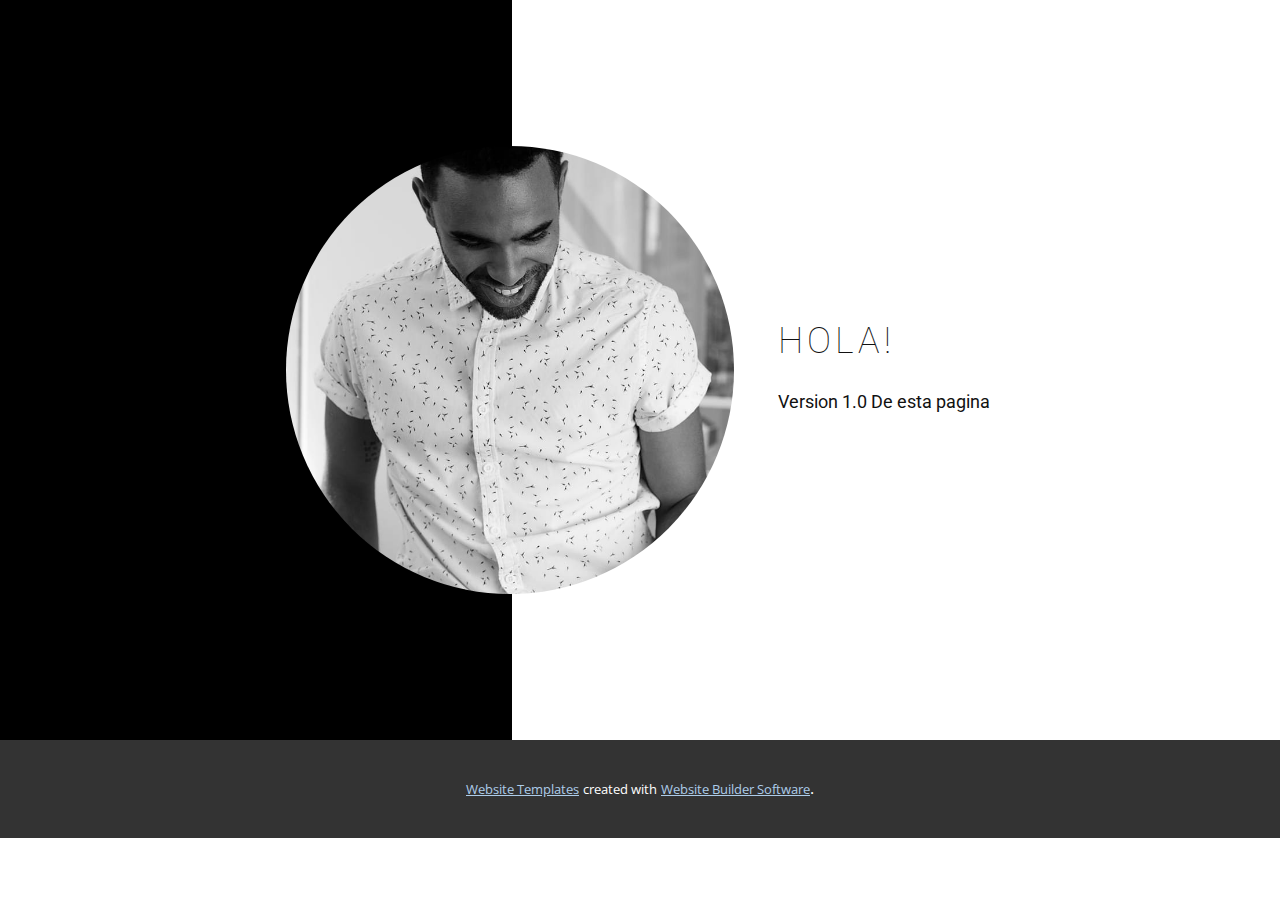
==== Casa.html @ f81c2b4e "Version 1.1" ====
<!DOCTYPE html>
<html style="font-size: 16px;" lang="es"><head>
    <meta name="viewport" content="width=device-width, initial-scale=1.0">
    <meta charset="utf-8">
    <meta name="keywords" content="">
    <meta name="description" content="">
    <title>Casa</title>
    <link rel="stylesheet" href="nicepage.css" media="screen">
<link rel="stylesheet" href="Casa.css" media="screen">
    <script class="u-script" type="text/javascript" src="jquery.js" defer=""></script>
    <script class="u-script" type="text/javascript" src="nicepage.js" defer=""></script>
    <meta name="generator" content="Nicepage 5.0.7, nicepage.com">
    <link id="u-theme-google-font" rel="stylesheet" href="https://fonts.googleapis.com/css?family=Roboto:100,100i,300,300i,400,400i,500,500i,700,700i,900,900i|Open+Sans:300,300i,400,400i,500,500i,600,600i,700,700i,800,800i">
    
    
    <script type="application/ld+json">{
		"@context": "http://schema.org",
		"@type": "Organization",
		"name": ""
}</script>
    <meta name="theme-color" content="#478ac9">
    <meta property="og:title" content="Casa">
    <meta property="og:type" content="website">
  </head>
  <body class="u-body u-xl-mode" data-lang="es">
    <section class="u-clearfix u-section-1" id="carousel_cb53">
      <div class="u-clearfix u-expanded-width u-layout-wrap u-layout-wrap-1">
        <div class="u-layout">
          <div class="u-layout-row">
            <div class="u-size-24">
              <div class="u-layout-col">
                <div class="u-black u-container-style u-layout-cell u-size-60 u-layout-cell-1">
                  <div class="u-container-layout u-container-layout-1"></div>
                </div>
              </div>
            </div>
            <div class="u-size-36">
              <div class="u-layout-row">
                <div class="u-container-style u-layout-cell u-size-60 u-layout-cell-2">
                  <div class="u-container-layout u-valign-middle u-container-layout-2">
                    <h5 class="u-text u-text-1">Hola!&nbsp;</h5>
                    <p class="u-align-justify u-custom-font u-heading-font u-text u-text-2">Version 1.0 De esta pagina<br>
                    </p>
                  </div>
                </div>
              </div>
            </div>
          </div>
        </div>
      </div>
      <div class="u-image u-image-circle u-image-1" data-image-width="773" data-image-height="1080"></div>
    </section>
    
    
    
    <section class="u-backlink u-clearfix u-grey-80">
      <a class="u-link" href="https://nicepage.com/website-templates" target="_blank">
        <span>Website Templates</span>
      </a>
      <p class="u-text">
        <span>created with</span>
      </p>
      <a class="u-link" href="" target="_blank">
        <span>Website Builder Software</span>
      </a>. 
    </section>
  
</body></html>
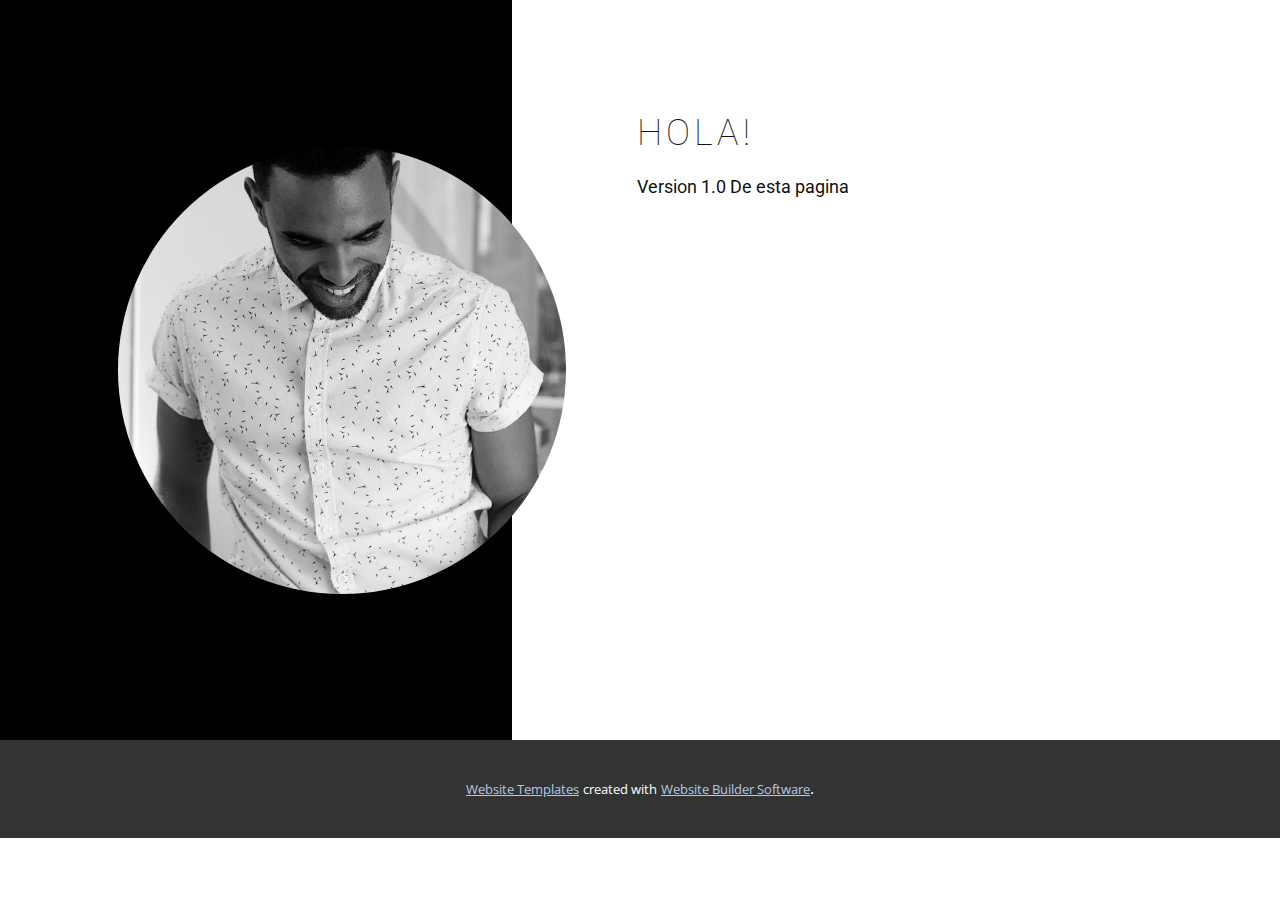
==== commit 10317ce0: "version 2.0" ====
--- a/Casa.html
+++ b/Casa.html
@@ -30,14 +30,16 @@
             <div class="u-size-24">
               <div class="u-layout-col">
                 <div class="u-black u-container-style u-layout-cell u-size-60 u-layout-cell-1">
-                  <div class="u-container-layout u-container-layout-1"></div>
+                  <div class="u-container-layout u-valign-middle u-container-layout-1">
+                    <div class="u-image u-image-circle u-image-1" data-image-width="773" data-image-height="1080"></div>
+                  </div>
                 </div>
               </div>
             </div>
             <div class="u-size-36">
               <div class="u-layout-row">
                 <div class="u-container-style u-layout-cell u-size-60 u-layout-cell-2">
-                  <div class="u-container-layout u-valign-middle u-container-layout-2">
+                  <div class="u-container-layout u-container-layout-2">
                     <h5 class="u-text u-text-1">Hola!&nbsp;</h5>
                     <p class="u-align-justify u-custom-font u-heading-font u-text u-text-2">Version 1.0 De esta pagina<br>
                     </p>
@@ -48,7 +50,6 @@
           </div>
         </div>
       </div>
-      <div class="u-image u-image-circle u-image-1" data-image-width="773" data-image-height="1080"></div>
     </section>
     
     
--- a/Casa.css
+++ b/Casa.css
@@ -13,7 +13,15 @@
 }
 
 .u-section-1 .u-container-layout-1 {
-  padding: 30px 30px 30px 0;
+  padding: 30px 0;
+}
+
+.u-section-1 .u-image-1 {
+  width: 448px;
+  height: 448px;
+  background-image: url("images/pexels-photo-2468487.jpeg");
+  background-position: 50% 50%;
+  margin: 0 -54px 0 auto;
 }
 
 .u-section-1 .u-layout-cell-2 {
@@ -29,21 +37,13 @@
   font-weight: 100;
   text-transform: uppercase;
   letter-spacing: 4px;
-  margin: 0 0 0 166px;
+  margin: 82px 141px 0 25px;
 }
 
 .u-section-1 .u-text-2 {
   font-size: 1.125rem;
   line-height: 2;
-  margin: 20px 0 0 166px;
-}
-
-.u-section-1 .u-image-1 {
-  width: 448px;
-  height: 448px;
-  background-image: url("images/pexels-photo-2468487.jpeg");
-  background-position: 50% 50%;
-  margin: -594px auto 146px calc(((100% - 1140px) / 2) + 216px);
+  margin: 14px 141px 0 25px;
 }
 
 @media (max-width: 1199px) {
@@ -54,6 +54,12 @@
   .u-section-1 .u-layout-cell-1 {
     min-height: 610px;
     background-position: 50% 50%;
+  }
+
+  .u-section-1 .u-image-1 {
+    width: 376px;
+    height: 376px;
+    margin-right: 0;
   }
 
   .u-section-1 .u-layout-cell-2 {
@@ -68,18 +74,13 @@
   .u-section-1 .u-text-1 {
     width: auto;
     margin-left: 0;
+    margin-right: 46px;
   }
 
   .u-section-1 .u-text-2 {
     width: auto;
     margin-left: 0;
-  }
-
-  .u-section-1 .u-image-1 {
-    width: 370px;
-    height: 370px;
-    margin-top: -511px;
-    margin-left: calc(((100% - 940px) / 2) + 181px);
+    margin-right: 46px;
   }
 }
 
@@ -92,6 +93,11 @@
     min-height: 548px;
   }
 
+  .u-section-1 .u-image-1 {
+    width: 288px;
+    height: 288px;
+  }
+
   .u-section-1 .u-layout-cell-2 {
     min-height: 100px;
   }
@@ -99,13 +105,6 @@
   .u-section-1 .u-container-layout-2 {
     padding-right: 23px;
     padding-left: 146px;
-  }
-
-  .u-section-1 .u-image-1 {
-    width: 266px;
-    height: 266px;
-    margin-top: -474px;
-    margin-left: calc(((100% - 720px) / 2) + 135px);
   }
 }
 
@@ -120,7 +119,6 @@
 
   .u-section-1 .u-container-layout-1 {
     padding-top: 0;
-    padding-right: 10px;
   }
 
   .u-section-1 .u-layout-cell-2 {
@@ -130,11 +128,6 @@
   .u-section-1 .u-container-layout-2 {
     padding-left: 10px;
     padding-right: 10px;
-  }
-
-  .u-section-1 .u-image-1 {
-    margin-top: -729px;
-    margin-left: auto;
   }
 }
 
@@ -151,8 +144,11 @@
     min-height: 639px;
   }
 
-  .u-section-1 .u-image-1 {
-    margin-top: -844px;
-    margin-bottom: 336px;
+  .u-section-1 .u-text-1 {
+    margin-right: 0;
+  }
+
+  .u-section-1 .u-text-2 {
+    margin-right: 0;
   }
 }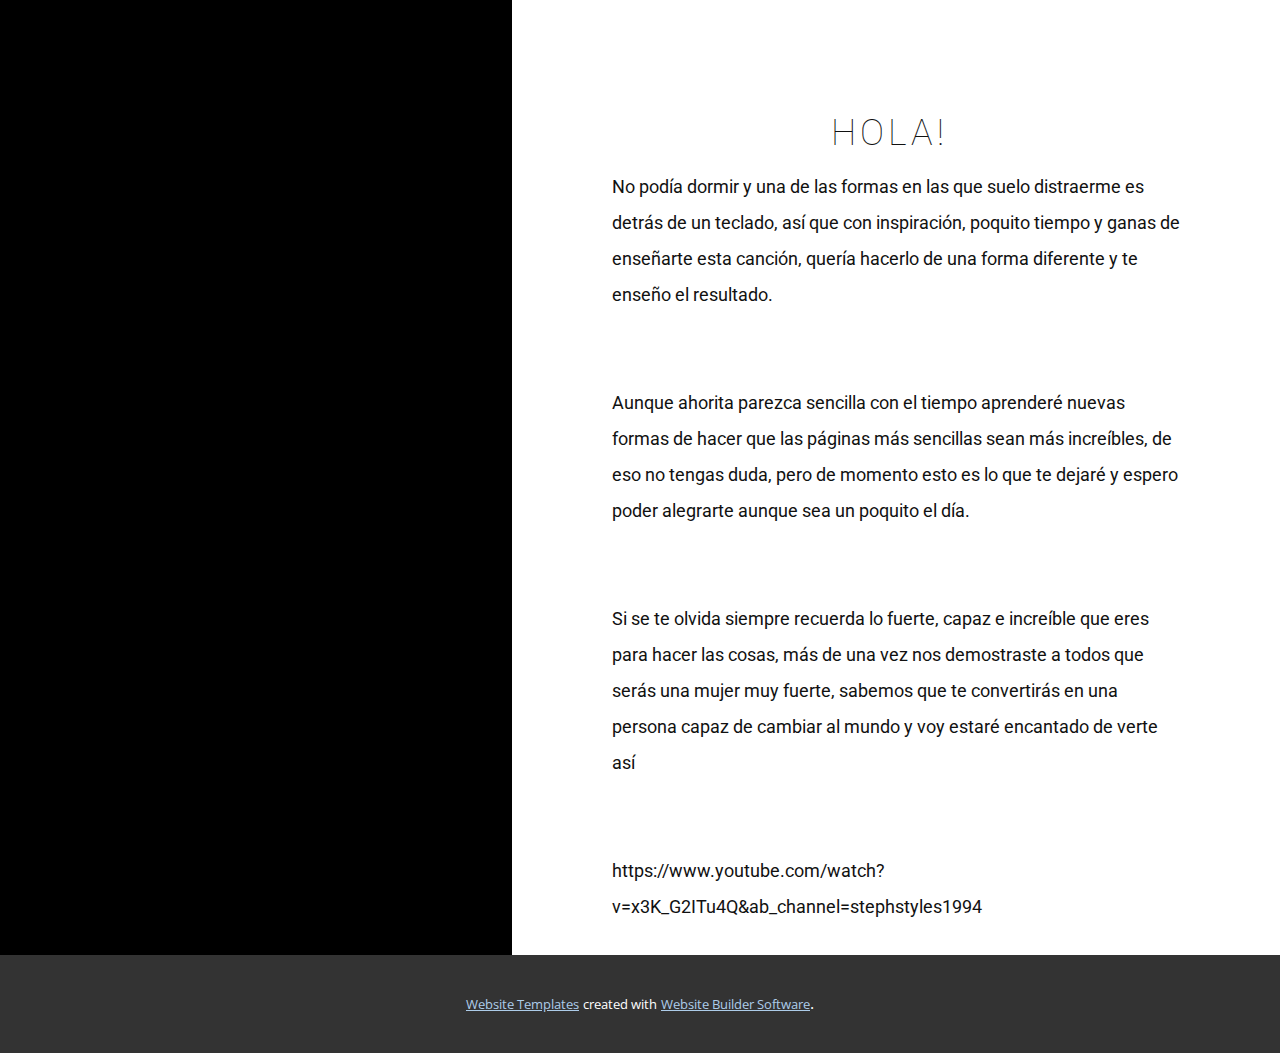
==== commit 8c900cbc: "version 3.0" ====
--- a/Casa.html
+++ b/Casa.html
@@ -30,9 +30,7 @@
             <div class="u-size-24">
               <div class="u-layout-col">
                 <div class="u-black u-container-style u-layout-cell u-size-60 u-layout-cell-1">
-                  <div class="u-container-layout u-valign-middle u-container-layout-1">
-                    <div class="u-image u-image-circle u-image-1" data-image-width="773" data-image-height="1080"></div>
-                  </div>
+                  <div class="u-container-layout u-container-layout-1"></div>
                 </div>
               </div>
             </div>
@@ -40,8 +38,14 @@
               <div class="u-layout-row">
                 <div class="u-container-style u-layout-cell u-size-60 u-layout-cell-2">
                   <div class="u-container-layout u-container-layout-2">
-                    <h5 class="u-text u-text-1">Hola!&nbsp;</h5>
-                    <p class="u-align-justify u-custom-font u-heading-font u-text u-text-2">Version 1.0 De esta pagina<br>
+                    <h5 class="u-align-center u-text u-text-1">Hola!&nbsp;</h5>
+                    <p class="u-align-left u-custom-font u-heading-font u-text u-text-2">No podía dormir y una de las formas en las que suelo distraerme es detrás de un teclado, así que con inspiración, poquito tiempo y ganas de enseñarte esta canción, quería hacerlo de una forma diferente y te enseño el resultado.<br>
+                      <br>
+                      <br>Aunque ahorita parezca sencilla con el tiempo aprenderé nuevas formas de hacer que las páginas más sencillas sean más increíbles, de eso no tengas duda, pero de momento esto es lo que te dejaré y espero poder alegrarte aunque sea un poquito el día.<br>
+                      <br>
+                      <br>Si se te olvida siempre recuerda lo fuerte, capaz e increíble que eres para hacer las cosas, más de una vez nos demostraste a todos que serás una mujer muy fuerte, sabemos que te convertirás en una persona capaz de cambiar al mundo y voy estaré encantado de verte así<br>
+                      <br>
+                      <br>https://www.youtube.com/watch?v=x3K_G2ITu4Q&amp;ab_channel=stephstyles1994
                     </p>
                   </div>
                 </div>
--- a/nicepage.css
+++ b/nicepage.css
@@ -22903,12 +22903,12 @@
 .u-container-layout.u-container-layout.u-color-1-dark-3:before,
 .u-table-alt-color-1-dark-3 tr:nth-child(even) {
   color: #ffffff;
-  background-color: #292d33;
+  background-color: #292e33;
 }
 .u-button-style.u-color-1-dark-3,
 .u-button-style.u-color-1-dark-3[class*="u-border-"] {
   color: #ffffff !important;
-  background-color: #292d33 !important;
+  background-color: #292e33 !important;
 }
 .u-button-style.u-color-1-dark-3:hover,
 .u-button-style.u-color-1-dark-3[class*="u-border-"]:hover,
@@ -22944,10 +22944,10 @@
 li.active > a.u-button-style.u-button-style.u-active-color-1-dark-3,
 li.active > a.u-button-style.u-button-style.u-active-color-1-dark-3[class*="u-border-"] {
   color: #ffffff !important;
-  background-color: #292d33 !important;
+  background-color: #292e33 !important;
 }
 a.u-link.u-hover-color-1-dark-3:hover {
-  color: #292d33 !important;
+  color: #292e33 !important;
 }
 .u-color-1-dark-2,
 .u-body.u-color-1-dark-2,
@@ -22958,12 +22958,12 @@
 .u-container-layout.u-container-layout.u-color-1-dark-2:before,
 .u-table-alt-color-1-dark-2 tr:nth-child(even) {
   color: #ffffff;
-  background-color: #555c66;
+  background-color: #425465;
 }
 .u-button-style.u-color-1-dark-2,
 .u-button-style.u-color-1-dark-2[class*="u-border-"] {
   color: #ffffff !important;
-  background-color: #555c66 !important;
+  background-color: #425465 !important;
 }
 .u-button-style.u-color-1-dark-2:hover,
 .u-button-style.u-color-1-dark-2[class*="u-border-"]:hover,
@@ -22976,7 +22976,7 @@
 li.active > .u-button-style.u-button-style.u-color-1-dark-2,
 li.active > .u-button-style.u-button-style.u-color-1-dark-2[class*="u-border-"] {
   color: #ffffff !important;
-  background-color: #4d535c !important;
+  background-color: #3b4c5b !important;
 }
 .u-hover-color-1-dark-2:hover,
 .u-hover-color-1-dark-2[class*="u-border-"]:hover,
@@ -22999,10 +22999,10 @@
 li.active > a.u-button-style.u-button-style.u-active-color-1-dark-2,
 li.active > a.u-button-style.u-button-style.u-active-color-1-dark-2[class*="u-border-"] {
   color: #ffffff !important;
-  background-color: #555c66 !important;
+  background-color: #425465 !important;
 }
 a.u-link.u-hover-color-1-dark-2:hover {
-  color: #555c66 !important;
+  color: #425465 !important;
 }
 .u-color-1-dark-1,
 .u-body.u-color-1-dark-1,
@@ -23013,12 +23013,12 @@
 .u-container-layout.u-container-layout.u-color-1-dark-1:before,
 .u-table-alt-color-1-dark-1 tr:nth-child(even) {
   color: #ffffff;
-  background-color: #858e99;
+  background-color: #4c7397;
 }
 .u-button-style.u-color-1-dark-1,
 .u-button-style.u-color-1-dark-1[class*="u-border-"] {
   color: #ffffff !important;
-  background-color: #858e99 !important;
+  background-color: #4c7397 !important;
 }
 .u-button-style.u-color-1-dark-1:hover,
 .u-button-style.u-color-1-dark-1[class*="u-border-"]:hover,
@@ -23031,7 +23031,7 @@
 li.active > .u-button-style.u-button-style.u-color-1-dark-1,
 li.active > .u-button-style.u-button-style.u-color-1-dark-1[class*="u-border-"] {
   color: #ffffff !important;
-  background-color: #75808c !important;
+  background-color: #446888 !important;
 }
 .u-hover-color-1-dark-1:hover,
 .u-hover-color-1-dark-1[class*="u-border-"]:hover,
@@ -23054,10 +23054,10 @@
 li.active > a.u-button-style.u-button-style.u-active-color-1-dark-1,
 li.active > a.u-button-style.u-button-style.u-active-color-1-dark-1[class*="u-border-"] {
   color: #ffffff !important;
-  background-color: #858e99 !important;
+  background-color: #4c7397 !important;
 }
 a.u-link.u-hover-color-1-dark-1:hover {
-  color: #858e99 !important;
+  color: #4c7397 !important;
 }
 .u-color-1,
 .u-body.u-color-1,
@@ -23067,13 +23067,13 @@
 .u-color-1.u-sidenav:before,
 .u-container-layout.u-container-layout.u-color-1:before,
 .u-table-alt-color-1 tr:nth-child(even) {
-  color: #111111;
-  background-color: #b9c1cc;
+  color: #ffffff;
+  background-color: #478ac9;
 }
 .u-button-style.u-color-1,
 .u-button-style.u-color-1[class*="u-border-"] {
-  color: #111111 !important;
-  background-color: #b9c1cc !important;
+  color: #ffffff !important;
+  background-color: #478ac9 !important;
 }
 .u-button-style.u-color-1:hover,
 .u-button-style.u-color-1[class*="u-border-"]:hover,
@@ -23085,8 +23085,8 @@
 .u-button-style.u-button-style.u-color-1[class*="u-border-"].active,
 li.active > .u-button-style.u-button-style.u-color-1,
 li.active > .u-button-style.u-button-style.u-color-1[class*="u-border-"] {
-  color: #111111 !important;
-  background-color: #a2adbc !important;
+  color: #ffffff !important;
+  background-color: #387cbd !important;
 }
 .u-hover-color-1:hover,
 .u-hover-color-1[class*="u-border-"]:hover,
@@ -23108,11 +23108,11 @@
 a.u-button-style.u-button-style.active > .u-active-color-1[class*="u-border-"],
 li.active > a.u-button-style.u-button-style.u-active-color-1,
 li.active > a.u-button-style.u-button-style.u-active-color-1[class*="u-border-"] {
-  color: #111111 !important;
-  background-color: #b9c1cc !important;
+  color: #ffffff !important;
+  background-color: #478ac9 !important;
 }
 a.u-link.u-hover-color-1:hover {
-  color: #b9c1cc !important;
+  color: #478ac9 !important;
 }
 .u-color-1-light-1,
 .u-body.u-color-1-light-1,
@@ -23122,13 +23122,13 @@
 .u-color-1-light-1.u-sidenav:before,
 .u-container-layout.u-container-layout.u-color-1-light-1:before,
 .u-table-alt-color-1-light-1 tr:nth-child(even) {
-  color: #111111;
-  background-color: #ccd3db;
+  color: #ffffff;
+  background-color: #77aad9;
 }
 .u-button-style.u-color-1-light-1,
 .u-button-style.u-color-1-light-1[class*="u-border-"] {
-  color: #111111 !important;
-  background-color: #ccd3db !important;
+  color: #ffffff !important;
+  background-color: #77aad9 !important;
 }
 .u-button-style.u-color-1-light-1:hover,
 .u-button-style.u-color-1-light-1[class*="u-border-"]:hover,
@@ -23140,8 +23140,8 @@
 .u-button-style.u-button-style.u-color-1-light-1[class*="u-border-"].active,
 li.active > .u-button-style.u-button-style.u-color-1-light-1,
 li.active > .u-button-style.u-button-style.u-color-1-light-1[class*="u-border-"] {
-  color: #111111 !important;
-  background-color: #b3bec9 !important;
+  color: #ffffff !important;
+  background-color: #5d9ad2 !important;
 }
 .u-hover-color-1-light-1:hover,
 .u-hover-color-1-light-1[class*="u-border-"]:hover,
@@ -23163,11 +23163,11 @@
 a.u-button-style.u-button-style.active > .u-active-color-1-light-1[class*="u-border-"],
 li.active > a.u-button-style.u-button-style.u-active-color-1-light-1,
 li.active > a.u-button-style.u-button-style.u-active-color-1-light-1[class*="u-border-"] {
-  color: #111111 !important;
-  background-color: #ccd3db !important;
+  color: #ffffff !important;
+  background-color: #77aad9 !important;
 }
 a.u-link.u-hover-color-1-light-1:hover {
-  color: #ccd3db !important;
+  color: #77aad9 !important;
 }
 .u-color-1-light-2,
 .u-body.u-color-1-light-2,
@@ -23178,12 +23178,12 @@
 .u-container-layout.u-container-layout.u-color-1-light-2:before,
 .u-table-alt-color-1-light-2 tr:nth-child(even) {
   color: #111111;
-  background-color: #e0e5eb;
+  background-color: #adcce9;
 }
 .u-button-style.u-color-1-light-2,
 .u-button-style.u-color-1-light-2[class*="u-border-"] {
   color: #111111 !important;
-  background-color: #e0e5eb !important;
+  background-color: #adcce9 !important;
 }
 .u-button-style.u-color-1-light-2:hover,
 .u-button-style.u-color-1-light-2[class*="u-border-"]:hover,
@@ -23196,7 +23196,7 @@
 li.active > .u-button-style.u-button-style.u-color-1-light-2,
 li.active > .u-button-style.u-button-style.u-color-1-light-2[class*="u-border-"] {
   color: #111111 !important;
-  background-color: #c4ced9 !important;
+  background-color: #8db8e0 !important;
 }
 .u-hover-color-1-light-2:hover,
 .u-hover-color-1-light-2[class*="u-border-"]:hover,
@@ -23219,10 +23219,10 @@
 li.active > a.u-button-style.u-button-style.u-active-color-1-light-2,
 li.active > a.u-button-style.u-button-style.u-active-color-1-light-2[class*="u-border-"] {
   color: #111111 !important;
-  background-color: #e0e5eb !important;
+  background-color: #adcce9 !important;
 }
 a.u-link.u-hover-color-1-light-2:hover {
-  color: #e0e5eb !important;
+  color: #adcce9 !important;
 }
 .u-color-1-light-3,
 .u-body.u-color-1-light-3,
@@ -23233,12 +23233,12 @@
 .u-container-layout.u-container-layout.u-color-1-light-3:before,
 .u-table-alt-color-1-light-3 tr:nth-child(even) {
   color: #111111;
-  background-color: #f5f7fa;
+  background-color: #e9f2fa;
 }
 .u-button-style.u-color-1-light-3,
 .u-button-style.u-color-1-light-3[class*="u-border-"] {
   color: #111111 !important;
-  background-color: #f5f7fa !important;
+  background-color: #e9f2fa !important;
 }
 .u-button-style.u-color-1-light-3:hover,
 .u-button-style.u-color-1-light-3[class*="u-border-"]:hover,
@@ -23251,7 +23251,7 @@
 li.active > .u-button-style.u-button-style.u-color-1-light-3,
 li.active > .u-button-style.u-button-style.u-color-1-light-3[class*="u-border-"] {
   color: #111111 !important;
-  background-color: #d4dde9 !important;
+  background-color: #c2dbf1 !important;
 }
 .u-hover-color-1-light-3:hover,
 .u-hover-color-1-light-3[class*="u-border-"]:hover,
@@ -23274,10 +23274,10 @@
 li.active > a.u-button-style.u-button-style.u-active-color-1-light-3,
 li.active > a.u-button-style.u-button-style.u-active-color-1-light-3[class*="u-border-"] {
   color: #111111 !important;
-  background-color: #f5f7fa !important;
+  background-color: #e9f2fa !important;
 }
 a.u-link.u-hover-color-1-light-3:hover {
-  color: #f5f7fa !important;
+  color: #e9f2fa !important;
 }
 .u-color-1-base,
 .u-body.u-color-1-base,
@@ -23287,13 +23287,13 @@
 .u-color-1-base.u-sidenav:before,
 .u-container-layout.u-container-layout.u-color-1-base:before,
 .u-table-alt-color-1-base tr:nth-child(even) {
-  color: #111111;
-  background-color: #b9c1cc;
+  color: #ffffff;
+  background-color: #478ac9;
 }
 .u-button-style.u-color-1-base,
 .u-button-style.u-color-1-base[class*="u-border-"] {
-  color: #111111 !important;
-  background-color: #b9c1cc !important;
+  color: #ffffff !important;
+  background-color: #478ac9 !important;
 }
 .u-button-style.u-color-1-base:hover,
 .u-button-style.u-color-1-base[class*="u-border-"]:hover,
@@ -23305,8 +23305,8 @@
 .u-button-style.u-button-style.u-color-1-base[class*="u-border-"].active,
 li.active > .u-button-style.u-button-style.u-color-1-base,
 li.active > .u-button-style.u-button-style.u-color-1-base[class*="u-border-"] {
-  color: #111111 !important;
-  background-color: #a2adbc !important;
+  color: #ffffff !important;
+  background-color: #387cbd !important;
 }
 .u-hover-color-1-base:hover,
 .u-hover-color-1-base[class*="u-border-"]:hover,
@@ -23328,11 +23328,11 @@
 a.u-button-style.u-button-style.active > .u-active-color-1-base[class*="u-border-"],
 li.active > a.u-button-style.u-button-style.u-active-color-1-base,
 li.active > a.u-button-style.u-button-style.u-active-color-1-base[class*="u-border-"] {
-  color: #111111 !important;
-  background-color: #b9c1cc !important;
+  color: #ffffff !important;
+  background-color: #478ac9 !important;
 }
 a.u-link.u-hover-color-1-base:hover {
-  color: #b9c1cc !important;
+  color: #478ac9 !important;
 }
 .u-color-2-dark-3,
 .u-body.u-color-2-dark-3,
@@ -23343,12 +23343,12 @@
 .u-container-layout.u-container-layout.u-color-2-dark-3:before,
 .u-table-alt-color-2-dark-3 tr:nth-child(even) {
   color: #ffffff;
-  background-color: #292e33;
+  background-color: #332929;
 }
 .u-button-style.u-color-2-dark-3,
 .u-button-style.u-color-2-dark-3[class*="u-border-"] {
   color: #ffffff !important;
-  background-color: #292e33 !important;
+  background-color: #332929 !important;
 }
 .u-button-style.u-color-2-dark-3:hover,
 .u-button-style.u-color-2-dark-3[class*="u-border-"]:hover,
@@ -23361,7 +23361,7 @@
 li.active > .u-button-style.u-button-style.u-color-2-dark-3,
 li.active > .u-button-style.u-button-style.u-color-2-dark-3[class*="u-border-"] {
   color: #ffffff !important;
-  background-color: #25292e !important;
+  background-color: #2e2525 !important;
 }
 .u-hover-color-2-dark-3:hover,
 .u-hover-color-2-dark-3[class*="u-border-"]:hover,
@@ -23384,10 +23384,10 @@
 li.active > a.u-button-style.u-button-style.u-active-color-2-dark-3,
 li.active > a.u-button-style.u-button-style.u-active-color-2-dark-3[class*="u-border-"] {
   color: #ffffff !important;
-  background-color: #292e33 !important;
+  background-color: #332929 !important;
 }
 a.u-link.u-hover-color-2-dark-3:hover {
-  color: #292e33 !important;
+  color: #332929 !important;
 }
 .u-color-2-dark-2,
 .u-body.u-color-2-dark-2,
@@ -23398,12 +23398,12 @@
 .u-container-layout.u-container-layout.u-color-2-dark-2:before,
 .u-table-alt-color-2-dark-2 tr:nth-child(even) {
   color: #ffffff;
-  background-color: #425465;
+  background-color: #6b4748;
 }
 .u-button-style.u-color-2-dark-2,
 .u-button-style.u-color-2-dark-2[class*="u-border-"] {
   color: #ffffff !important;
-  background-color: #425465 !important;
+  background-color: #6b4748 !important;
 }
 .u-button-style.u-color-2-dark-2:hover,
 .u-button-style.u-color-2-dark-2[class*="u-border-"]:hover,
@@ -23416,7 +23416,7 @@
 li.active > .u-button-style.u-button-style.u-color-2-dark-2,
 li.active > .u-button-style.u-button-style.u-color-2-dark-2[class*="u-border-"] {
   color: #ffffff !important;
-  background-color: #3b4c5b !important;
+  background-color: #604041 !important;
 }
 .u-hover-color-2-dark-2:hover,
 .u-hover-color-2-dark-2[class*="u-border-"]:hover,
@@ -23439,10 +23439,10 @@
 li.active > a.u-button-style.u-button-style.u-active-color-2-dark-2,
 li.active > a.u-button-style.u-button-style.u-active-color-2-dark-2[class*="u-border-"] {
   color: #ffffff !important;
-  background-color: #425465 !important;
+  background-color: #6b4748 !important;
 }
 a.u-link.u-hover-color-2-dark-2:hover {
-  color: #425465 !important;
+  color: #6b4748 !important;
 }
 .u-color-2-dark-1,
 .u-body.u-color-2-dark-1,
@@ -23453,12 +23453,12 @@
 .u-container-layout.u-container-layout.u-color-2-dark-1:before,
 .u-table-alt-color-2-dark-1 tr:nth-child(even) {
   color: #ffffff;
-  background-color: #4c7397;
+  background-color: #a35559;
 }
 .u-button-style.u-color-2-dark-1,
 .u-button-style.u-color-2-dark-1[class*="u-border-"] {
   color: #ffffff !important;
-  background-color: #4c7397 !important;
+  background-color: #a35559 !important;
 }
 .u-button-style.u-color-2-dark-1:hover,
 .u-button-style.u-color-2-dark-1[class*="u-border-"]:hover,
@@ -23471,7 +23471,7 @@
 li.active > .u-button-style.u-button-style.u-color-2-dark-1,
 li.active > .u-button-style.u-button-style.u-color-2-dark-1[class*="u-border-"] {
   color: #ffffff !important;
-  background-color: #446888 !important;
+  background-color: #934c50 !important;
 }
 .u-hover-color-2-dark-1:hover,
 .u-hover-color-2-dark-1[class*="u-border-"]:hover,
@@ -23494,10 +23494,10 @@
 li.active > a.u-button-style.u-button-style.u-active-color-2-dark-1,
 li.active > a.u-button-style.u-button-style.u-active-color-2-dark-1[class*="u-border-"] {
   color: #ffffff !important;
-  background-color: #4c7397 !important;
+  background-color: #a35559 !important;
 }
 a.u-link.u-hover-color-2-dark-1:hover {
-  color: #4c7397 !important;
+  color: #a35559 !important;
 }
 .u-color-2,
 .u-body.u-color-2,
@@ -23508,12 +23508,12 @@
 .u-container-layout.u-container-layout.u-color-2:before,
 .u-table-alt-color-2 tr:nth-child(even) {
   color: #ffffff;
-  background-color: #478ac9;
+  background-color: #db545a;
 }
 .u-button-style.u-color-2,
 .u-button-style.u-color-2[class*="u-border-"] {
   color: #ffffff !important;
-  background-color: #478ac9 !important;
+  background-color: #db545a !important;
 }
 .u-button-style.u-color-2:hover,
 .u-button-style.u-color-2[class*="u-border-"]:hover,
@@ -23526,7 +23526,7 @@
 li.active > .u-button-style.u-button-style.u-color-2,
 li.active > .u-button-style.u-button-style.u-color-2[class*="u-border-"] {
   color: #ffffff !important;
-  background-color: #387cbd !important;
+  background-color: #d63b42 !important;
 }
 .u-hover-color-2:hover,
 .u-hover-color-2[class*="u-border-"]:hover,
@@ -23549,10 +23549,10 @@
 li.active > a.u-button-style.u-button-style.u-active-color-2,
 li.active > a.u-button-style.u-button-style.u-active-color-2[class*="u-border-"] {
   color: #ffffff !important;
-  background-color: #478ac9 !important;
+  background-color: #db545a !important;
 }
 a.u-link.u-hover-color-2:hover {
-  color: #478ac9 !important;
+  color: #db545a !important;
 }
 .u-color-2-light-1,
 .u-body.u-color-2-light-1,
@@ -23563,12 +23563,12 @@
 .u-container-layout.u-container-layout.u-color-2-light-1:before,
 .u-table-alt-color-2-light-1 tr:nth-child(even) {
   color: #ffffff;
-  background-color: #77aad9;
+  background-color: #e68387;
 }
 .u-button-style.u-color-2-light-1,
 .u-button-style.u-color-2-light-1[class*="u-border-"] {
   color: #ffffff !important;
-  background-color: #77aad9 !important;
+  background-color: #e68387 !important;
 }
 .u-button-style.u-color-2-light-1:hover,
 .u-button-style.u-color-2-light-1[class*="u-border-"]:hover,
@@ -23581,7 +23581,7 @@
 li.active > .u-button-style.u-button-style.u-color-2-light-1,
 li.active > .u-button-style.u-button-style.u-color-2-light-1[class*="u-border-"] {
   color: #ffffff !important;
-  background-color: #5d9ad2 !important;
+  background-color: #e0656a !important;
 }
 .u-hover-color-2-light-1:hover,
 .u-hover-color-2-light-1[class*="u-border-"]:hover,
@@ -23604,10 +23604,10 @@
 li.active > a.u-button-style.u-button-style.u-active-color-2-light-1,
 li.active > a.u-button-style.u-button-style.u-active-color-2-light-1[class*="u-border-"] {
   color: #ffffff !important;
-  background-color: #77aad9 !important;
+  background-color: #e68387 !important;
 }
 a.u-link.u-hover-color-2-light-1:hover {
-  color: #77aad9 !important;
+  color: #e68387 !important;
 }
 .u-color-2-light-2,
 .u-body.u-color-2-light-2,
@@ -23618,12 +23618,12 @@
 .u-container-layout.u-container-layout.u-color-2-light-2:before,
 .u-table-alt-color-2-light-2 tr:nth-child(even) {
   color: #111111;
-  background-color: #adcce9;
+  background-color: #f1b5b8;
 }
 .u-button-style.u-color-2-light-2,
 .u-button-style.u-color-2-light-2[class*="u-border-"] {
   color: #111111 !important;
-  background-color: #adcce9 !important;
+  background-color: #f1b5b8 !important;
 }
 .u-button-style.u-color-2-light-2:hover,
 .u-button-style.u-color-2-light-2[class*="u-border-"]:hover,
@@ -23636,7 +23636,7 @@
 li.active > .u-button-style.u-button-style.u-color-2-light-2,
 li.active > .u-button-style.u-button-style.u-color-2-light-2[class*="u-border-"] {
   color: #111111 !important;
-  background-color: #8db8e0 !important;
+  background-color: #ea9296 !important;
 }
 .u-hover-color-2-light-2:hover,
 .u-hover-color-2-light-2[class*="u-border-"]:hover,
@@ -23659,10 +23659,10 @@
 li.active > a.u-button-style.u-button-style.u-active-color-2-light-2,
 li.active > a.u-button-style.u-button-style.u-active-color-2-light-2[class*="u-border-"] {
   color: #111111 !important;
-  background-color: #adcce9 !important;
+  background-color: #f1b5b8 !important;
 }
 a.u-link.u-hover-color-2-light-2:hover {
-  color: #adcce9 !important;
+  color: #f1b5b8 !important;
 }
 .u-color-2-light-3,
 .u-body.u-color-2-light-3,
@@ -23673,12 +23673,12 @@
 .u-container-layout.u-container-layout.u-color-2-light-3:before,
 .u-table-alt-color-2-light-3 tr:nth-child(even) {
   color: #111111;
-  background-color: #e9f2fa;
+  background-color: #fbeced;
 }
 .u-button-style.u-color-2-light-3,
 .u-button-style.u-color-2-light-3[class*="u-border-"] {
   color: #111111 !important;
-  background-color: #e9f2fa !important;
+  background-color: #fbeced !important;
 }
 .u-button-style.u-color-2-light-3:hover,
 .u-button-style.u-color-2-light-3[class*="u-border-"]:hover,
@@ -23691,7 +23691,7 @@
 li.active > .u-button-style.u-button-style.u-color-2-light-3,
 li.active > .u-button-style.u-button-style.u-color-2-light-3[class*="u-border-"] {
   color: #111111 !important;
-  background-color: #c2dbf1 !important;
+  background-color: #f3c4c7 !important;
 }
 .u-hover-color-2-light-3:hover,
 .u-hover-color-2-light-3[class*="u-border-"]:hover,
@@ -23714,10 +23714,10 @@
 li.active > a.u-button-style.u-button-style.u-active-color-2-light-3,
 li.active > a.u-button-style.u-button-style.u-active-color-2-light-3[class*="u-border-"] {
   color: #111111 !important;
-  background-color: #e9f2fa !important;
+  background-color: #fbeced !important;
 }
 a.u-link.u-hover-color-2-light-3:hover {
-  color: #e9f2fa !important;
+  color: #fbeced !important;
 }
 .u-color-2-base,
 .u-body.u-color-2-base,
@@ -23728,12 +23728,12 @@
 .u-container-layout.u-container-layout.u-color-2-base:before,
 .u-table-alt-color-2-base tr:nth-child(even) {
   color: #ffffff;
-  background-color: #478ac9;
+  background-color: #db545a;
 }
 .u-button-style.u-color-2-base,
 .u-button-style.u-color-2-base[class*="u-border-"] {
   color: #ffffff !important;
-  background-color: #478ac9 !important;
+  background-color: #db545a !important;
 }
 .u-button-style.u-color-2-base:hover,
 .u-button-style.u-color-2-base[class*="u-border-"]:hover,
@@ -23746,7 +23746,7 @@
 li.active > .u-button-style.u-button-style.u-color-2-base,
 li.active > .u-button-style.u-button-style.u-color-2-base[class*="u-border-"] {
   color: #ffffff !important;
-  background-color: #387cbd !important;
+  background-color: #d63b42 !important;
 }
 .u-hover-color-2-base:hover,
 .u-hover-color-2-base[class*="u-border-"]:hover,
@@ -23769,10 +23769,10 @@
 li.active > a.u-button-style.u-button-style.u-active-color-2-base,
 li.active > a.u-button-style.u-button-style.u-active-color-2-base[class*="u-border-"] {
   color: #ffffff !important;
-  background-color: #478ac9 !important;
+  background-color: #db545a !important;
 }
 a.u-link.u-hover-color-2-base:hover {
-  color: #478ac9 !important;
+  color: #db545a !important;
 }
 .u-color-3-dark-3,
 .u-body.u-color-3-dark-3,
@@ -23783,12 +23783,12 @@
 .u-container-layout.u-container-layout.u-color-3-dark-3:before,
 .u-table-alt-color-3-dark-3 tr:nth-child(even) {
   color: #ffffff;
-  background-color: #332929;
+  background-color: #333129;
 }
 .u-button-style.u-color-3-dark-3,
 .u-button-style.u-color-3-dark-3[class*="u-border-"] {
   color: #ffffff !important;
-  background-color: #332929 !important;
+  background-color: #333129 !important;
 }
 .u-button-style.u-color-3-dark-3:hover,
 .u-button-style.u-color-3-dark-3[class*="u-border-"]:hover,
@@ -23801,7 +23801,7 @@
 li.active > .u-button-style.u-button-style.u-color-3-dark-3,
 li.active > .u-button-style.u-button-style.u-color-3-dark-3[class*="u-border-"] {
   color: #ffffff !important;
-  background-color: #2e2525 !important;
+  background-color: #2e2c25 !important;
 }
 .u-hover-color-3-dark-3:hover,
 .u-hover-color-3-dark-3[class*="u-border-"]:hover,
@@ -23824,10 +23824,10 @@
 li.active > a.u-button-style.u-button-style.u-active-color-3-dark-3,
 li.active > a.u-button-style.u-button-style.u-active-color-3-dark-3[class*="u-border-"] {
   color: #ffffff !important;
-  background-color: #332929 !important;
+  background-color: #333129 !important;
 }
 a.u-link.u-hover-color-3-dark-3:hover {
-  color: #332929 !important;
+  color: #333129 !important;
 }
 .u-color-3-dark-2,
 .u-body.u-color-3-dark-2,
@@ -23838,12 +23838,12 @@
 .u-container-layout.u-container-layout.u-color-3-dark-2:before,
 .u-table-alt-color-3-dark-2 tr:nth-child(even) {
   color: #ffffff;
-  background-color: #6b4748;
+  background-color: #72683f;
 }
 .u-button-style.u-color-3-dark-2,
 .u-button-style.u-color-3-dark-2[class*="u-border-"] {
   color: #ffffff !important;
-  background-color: #6b4748 !important;
+  background-color: #72683f !important;
 }
 .u-button-style.u-color-3-dark-2:hover,
 .u-button-style.u-color-3-dark-2[class*="u-border-"]:hover,
@@ -23856,7 +23856,7 @@
 li.active > .u-button-style.u-button-style.u-color-3-dark-2,
 li.active > .u-button-style.u-button-style.u-color-3-dark-2[class*="u-border-"] {
   color: #ffffff !important;
-  background-color: #604041 !important;
+  background-color: #675e39 !important;
 }
 .u-hover-color-3-dark-2:hover,
 .u-hover-color-3-dark-2[class*="u-border-"]:hover,
@@ -23879,10 +23879,10 @@
 li.active > a.u-button-style.u-button-style.u-active-color-3-dark-2,
 li.active > a.u-button-style.u-button-style.u-active-color-3-dark-2[class*="u-border-"] {
   color: #ffffff !important;
-  background-color: #6b4748 !important;
+  background-color: #72683f !important;
 }
 a.u-link.u-hover-color-3-dark-2:hover {
-  color: #6b4748 !important;
+  color: #72683f !important;
 }
 .u-color-3-dark-1,
 .u-body.u-color-3-dark-1,
@@ -23893,12 +23893,12 @@
 .u-container-layout.u-container-layout.u-color-3-dark-1:before,
 .u-table-alt-color-3-dark-1 tr:nth-child(even) {
   color: #ffffff;
-  background-color: #a35559;
+  background-color: #b29a36;
 }
 .u-button-style.u-color-3-dark-1,
 .u-button-style.u-color-3-dark-1[class*="u-border-"] {
   color: #ffffff !important;
-  background-color: #a35559 !important;
+  background-color: #b29a36 !important;
 }
 .u-button-style.u-color-3-dark-1:hover,
 .u-button-style.u-color-3-dark-1[class*="u-border-"]:hover,
@@ -23911,7 +23911,7 @@
 li.active > .u-button-style.u-button-style.u-color-3-dark-1,
 li.active > .u-button-style.u-button-style.u-color-3-dark-1[class*="u-border-"] {
   color: #ffffff !important;
-  background-color: #934c50 !important;
+  background-color: #a08b31 !important;
 }
 .u-hover-color-3-dark-1:hover,
 .u-hover-color-3-dark-1[class*="u-border-"]:hover,
@@ -23934,10 +23934,10 @@
 li.active > a.u-button-style.u-button-style.u-active-color-3-dark-1,
 li.active > a.u-button-style.u-button-style.u-active-color-3-dark-1[class*="u-border-"] {
   color: #ffffff !important;
-  background-color: #a35559 !important;
+  background-color: #b29a36 !important;
 }
 a.u-link.u-hover-color-3-dark-1:hover {
-  color: #a35559 !important;
+  color: #b29a36 !important;
 }
 .u-color-3,
 .u-body.u-color-3,
@@ -23947,13 +23947,13 @@
 .u-color-3.u-sidenav:before,
 .u-container-layout.u-container-layout.u-color-3:before,
 .u-table-alt-color-3 tr:nth-child(even) {
-  color: #ffffff;
-  background-color: #db545a;
+  color: #111111;
+  background-color: #f1c50e;
 }
 .u-button-style.u-color-3,
 .u-button-style.u-color-3[class*="u-border-"] {
-  color: #ffffff !important;
-  background-color: #db545a !important;
+  color: #111111 !important;
+  background-color: #f1c50e !important;
 }
 .u-button-style.u-color-3:hover,
 .u-button-style.u-color-3[class*="u-border-"]:hover,
@@ -23965,8 +23965,8 @@
 .u-button-style.u-button-style.u-color-3[class*="u-border-"].active,
 li.active > .u-button-style.u-button-style.u-color-3,
 li.active > .u-button-style.u-button-style.u-color-3[class*="u-border-"] {
-  color: #ffffff !important;
-  background-color: #d63b42 !important;
+  color: #111111 !important;
+  background-color: #d9b10d !important;
 }
 .u-hover-color-3:hover,
 .u-hover-color-3[class*="u-border-"]:hover,
@@ -23988,11 +23988,11 @@
 a.u-button-style.u-button-style.active > .u-active-color-3[class*="u-border-"],
 li.active > a.u-button-style.u-button-style.u-active-color-3,
 li.active > a.u-button-style.u-button-style.u-active-color-3[class*="u-border-"] {
-  color: #ffffff !important;
-  background-color: #db545a !important;
+  color: #111111 !important;
+  background-color: #f1c50e !important;
 }
 a.u-link.u-hover-color-3:hover {
-  color: #db545a !important;
+  color: #f1c50e !important;
 }
 .u-color-3-light-1,
 .u-body.u-color-3-light-1,
@@ -24002,13 +24002,13 @@
 .u-color-3-light-1.u-sidenav:before,
 .u-container-layout.u-container-layout.u-color-3-light-1:before,
 .u-table-alt-color-3-light-1 tr:nth-child(even) {
-  color: #ffffff;
-  background-color: #e68387;
+  color: #111111;
+  background-color: #f5d654;
 }
 .u-button-style.u-color-3-light-1,
 .u-button-style.u-color-3-light-1[class*="u-border-"] {
-  color: #ffffff !important;
-  background-color: #e68387 !important;
+  color: #111111 !important;
+  background-color: #f5d654 !important;
 }
 .u-button-style.u-color-3-light-1:hover,
 .u-button-style.u-color-3-light-1[class*="u-border-"]:hover,
@@ -24020,8 +24020,8 @@
 .u-button-style.u-button-style.u-color-3-light-1[class*="u-border-"].active,
 li.active > .u-button-style.u-button-style.u-color-3-light-1,
 li.active > .u-button-style.u-button-style.u-color-3-light-1[class*="u-border-"] {
-  color: #ffffff !important;
-  background-color: #e0656a !important;
+  color: #111111 !important;
+  background-color: #f3cf35 !important;
 }
 .u-hover-color-3-light-1:hover,
 .u-hover-color-3-light-1[class*="u-border-"]:hover,
@@ -24043,11 +24043,11 @@
 a.u-button-style.u-button-style.active > .u-active-color-3-light-1[class*="u-border-"],
 li.active > a.u-button-style.u-button-style.u-active-color-3-light-1,
 li.active > a.u-button-style.u-button-style.u-active-color-3-light-1[class*="u-border-"] {
-  color: #ffffff !important;
-  background-color: #e68387 !important;
+  color: #111111 !important;
+  background-color: #f5d654 !important;
 }
 a.u-link.u-hover-color-3-light-1:hover {
-  color: #e68387 !important;
+  color: #f5d654 !important;
 }
 .u-color-3-light-2,
 .u-body.u-color-3-light-2,
@@ -24058,12 +24058,12 @@
 .u-container-layout.u-container-layout.u-color-3-light-2:before,
 .u-table-alt-color-3-light-2 tr:nth-child(even) {
   color: #111111;
-  background-color: #f1b5b8;
+  background-color: #f9e79b;
 }
 .u-button-style.u-color-3-light-2,
 .u-button-style.u-color-3-light-2[class*="u-border-"] {
   color: #111111 !important;
-  background-color: #f1b5b8 !important;
+  background-color: #f9e79b !important;
 }
 .u-button-style.u-color-3-light-2:hover,
 .u-button-style.u-color-3-light-2[class*="u-border-"]:hover,
@@ -24076,7 +24076,7 @@
 li.active > .u-button-style.u-button-style.u-color-3-light-2,
 li.active > .u-button-style.u-button-style.u-color-3-light-2[class*="u-border-"] {
   color: #111111 !important;
-  background-color: #ea9296 !important;
+  background-color: #f7de75 !important;
 }
 .u-hover-color-3-light-2:hover,
 .u-hover-color-3-light-2[class*="u-border-"]:hover,
@@ -24099,10 +24099,10 @@
 li.active > a.u-button-style.u-button-style.u-active-color-3-light-2,
 li.active > a.u-button-style.u-button-style.u-active-color-3-light-2[class*="u-border-"] {
   color: #111111 !important;
-  background-color: #f1b5b8 !important;
+  background-color: #f9e79b !important;
 }
 a.u-link.u-hover-color-3-light-2:hover {
-  color: #f1b5b8 !important;
+  color: #f9e79b !important;
 }
 .u-color-3-light-3,
 .u-body.u-color-3-light-3,
@@ -24113,12 +24113,12 @@
 .u-container-layout.u-container-layout.u-color-3-light-3:before,
 .u-table-alt-color-3-light-3 tr:nth-child(even) {
   color: #111111;
-  background-color: #fbeced;
+  background-color: #fef9e6;
 }
 .u-button-style.u-color-3-light-3,
 .u-button-style.u-color-3-light-3[class*="u-border-"] {
   color: #111111 !important;
-  background-color: #fbeced !important;
+  background-color: #fef9e6 !important;
 }
 .u-button-style.u-color-3-light-3:hover,
 .u-button-style.u-color-3-light-3[class*="u-border-"]:hover,
@@ -24131,7 +24131,7 @@
 li.active > .u-button-style.u-button-style.u-color-3-light-3,
 li.active > .u-button-style.u-button-style.u-color-3-light-3[class*="u-border-"] {
   color: #111111 !important;
-  background-color: #f3c4c7 !important;
+  background-color: #fceeb7 !important;
 }
 .u-hover-color-3-light-3:hover,
 .u-hover-color-3-light-3[class*="u-border-"]:hover,
@@ -24154,10 +24154,10 @@
 li.active > a.u-button-style.u-button-style.u-active-color-3-light-3,
 li.active > a.u-button-style.u-button-style.u-active-color-3-light-3[class*="u-border-"] {
   color: #111111 !important;
-  background-color: #fbeced !important;
+  background-color: #fef9e6 !important;
 }
 a.u-link.u-hover-color-3-light-3:hover {
-  color: #fbeced !important;
+  color: #fef9e6 !important;
 }
 .u-color-3-base,
 .u-body.u-color-3-base,
@@ -24167,13 +24167,13 @@
 .u-color-3-base.u-sidenav:before,
 .u-container-layout.u-container-layout.u-color-3-base:before,
 .u-table-alt-color-3-base tr:nth-child(even) {
-  color: #ffffff;
-  background-color: #db545a;
+  color: #111111;
+  background-color: #f1c50e;
 }
 .u-button-style.u-color-3-base,
 .u-button-style.u-color-3-base[class*="u-border-"] {
-  color: #ffffff !important;
-  background-color: #db545a !important;
+  color: #111111 !important;
+  background-color: #f1c50e !important;
 }
 .u-button-style.u-color-3-base:hover,
 .u-button-style.u-color-3-base[class*="u-border-"]:hover,
@@ -24185,8 +24185,8 @@
 .u-button-style.u-button-style.u-color-3-base[class*="u-border-"].active,
 li.active > .u-button-style.u-button-style.u-color-3-base,
 li.active > .u-button-style.u-button-style.u-color-3-base[class*="u-border-"] {
-  color: #ffffff !important;
-  background-color: #d63b42 !important;
+  color: #111111 !important;
+  background-color: #d9b10d !important;
 }
 .u-hover-color-3-base:hover,
 .u-hover-color-3-base[class*="u-border-"]:hover,
@@ -24208,11 +24208,11 @@
 a.u-button-style.u-button-style.active > .u-active-color-3-base[class*="u-border-"],
 li.active > a.u-button-style.u-button-style.u-active-color-3-base,
 li.active > a.u-button-style.u-button-style.u-active-color-3-base[class*="u-border-"] {
-  color: #ffffff !important;
-  background-color: #db545a !important;
+  color: #111111 !important;
+  background-color: #f1c50e !important;
 }
 a.u-link.u-hover-color-3-base:hover {
-  color: #db545a !important;
+  color: #f1c50e !important;
 }
 .u-color-4-dark-3,
 .u-body.u-color-4-dark-3,
@@ -24223,12 +24223,12 @@
 .u-container-layout.u-container-layout.u-color-4-dark-3:before,
 .u-table-alt-color-4-dark-3 tr:nth-child(even) {
   color: #ffffff;
-  background-color: #333129;
+  background-color: #293332;
 }
 .u-button-style.u-color-4-dark-3,
 .u-button-style.u-color-4-dark-3[class*="u-border-"] {
   color: #ffffff !important;
-  background-color: #333129 !important;
+  background-color: #293332 !important;
 }
 .u-button-style.u-color-4-dark-3:hover,
 .u-button-style.u-color-4-dark-3[class*="u-border-"]:hover,
@@ -24241,7 +24241,7 @@
 li.active > .u-button-style.u-button-style.u-color-4-dark-3,
 li.active > .u-button-style.u-button-style.u-color-4-dark-3[class*="u-border-"] {
   color: #ffffff !important;
-  background-color: #2e2c25 !important;
+  background-color: #252e2d !important;
 }
 .u-hover-color-4-dark-3:hover,
 .u-hover-color-4-dark-3[class*="u-border-"]:hover,
@@ -24264,10 +24264,10 @@
 li.active > a.u-button-style.u-button-style.u-active-color-4-dark-3,
 li.active > a.u-button-style.u-button-style.u-active-color-4-dark-3[class*="u-border-"] {
   color: #ffffff !important;
-  background-color: #333129 !important;
+  background-color: #293332 !important;
 }
 a.u-link.u-hover-color-4-dark-3:hover {
-  color: #333129 !important;
+  color: #293332 !important;
 }
 .u-color-4-dark-2,
 .u-body.u-color-4-dark-2,
@@ -24278,12 +24278,12 @@
 .u-container-layout.u-container-layout.u-color-4-dark-2:before,
 .u-table-alt-color-4-dark-2 tr:nth-child(even) {
   color: #ffffff;
-  background-color: #72683f;
+  background-color: #41807c;
 }
 .u-button-style.u-color-4-dark-2,
 .u-button-style.u-color-4-dark-2[class*="u-border-"] {
   color: #ffffff !important;
-  background-color: #72683f !important;
+  background-color: #41807c !important;
 }
 .u-button-style.u-color-4-dark-2:hover,
 .u-button-style.u-color-4-dark-2[class*="u-border-"]:hover,
@@ -24296,7 +24296,7 @@
 li.active > .u-button-style.u-button-style.u-color-4-dark-2,
 li.active > .u-button-style.u-button-style.u-color-4-dark-2[class*="u-border-"] {
   color: #ffffff !important;
-  background-color: #675e39 !important;
+  background-color: #3a7370 !important;
 }
 .u-hover-color-4-dark-2:hover,
 .u-hover-color-4-dark-2[class*="u-border-"]:hover,
@@ -24319,10 +24319,10 @@
 li.active > a.u-button-style.u-button-style.u-active-color-4-dark-2,
 li.active > a.u-button-style.u-button-style.u-active-color-4-dark-2[class*="u-border-"] {
   color: #ffffff !important;
-  background-color: #72683f !important;
+  background-color: #41807c !important;
 }
 a.u-link.u-hover-color-4-dark-2:hover {
-  color: #72683f !important;
+  color: #41807c !important;
 }
 .u-color-4-dark-1,
 .u-body.u-color-4-dark-1,
@@ -24333,12 +24333,12 @@
 .u-container-layout.u-container-layout.u-color-4-dark-1:before,
 .u-table-alt-color-4-dark-1 tr:nth-child(even) {
   color: #ffffff;
-  background-color: #b29a36;
+  background-color: #2cccc4;
 }
 .u-button-style.u-color-4-dark-1,
 .u-button-style.u-color-4-dark-1[class*="u-border-"] {
   color: #ffffff !important;
-  background-color: #b29a36 !important;
+  background-color: #2cccc4 !important;
 }
 .u-button-style.u-color-4-dark-1:hover,
 .u-button-style.u-color-4-dark-1[class*="u-border-"]:hover,
@@ -24351,7 +24351,7 @@
 li.active > .u-button-style.u-button-style.u-color-4-dark-1,
 li.active > .u-button-style.u-button-style.u-color-4-dark-1[class*="u-border-"] {
   color: #ffffff !important;
-  background-color: #a08b31 !important;
+  background-color: #28b8b0 !important;
 }
 .u-hover-color-4-dark-1:hover,
 .u-hover-color-4-dark-1[class*="u-border-"]:hover,
@@ -24374,10 +24374,10 @@
 li.active > a.u-button-style.u-button-style.u-active-color-4-dark-1,
 li.active > a.u-button-style.u-button-style.u-active-color-4-dark-1[class*="u-border-"] {
   color: #ffffff !important;
-  background-color: #b29a36 !important;
+  background-color: #2cccc4 !important;
 }
 a.u-link.u-hover-color-4-dark-1:hover {
-  color: #b29a36 !important;
+  color: #2cccc4 !important;
 }
 .u-color-4,
 .u-body.u-color-4,
@@ -24388,12 +24388,12 @@
 .u-container-layout.u-container-layout.u-color-4:before,
 .u-table-alt-color-4 tr:nth-child(even) {
   color: #111111;
-  background-color: #f1c50e;
+  background-color: #3be8e0;
 }
 .u-button-style.u-color-4,
 .u-button-style.u-color-4[class*="u-border-"] {
   color: #111111 !important;
-  background-color: #f1c50e !important;
+  background-color: #3be8e0 !important;
 }
 .u-button-style.u-color-4:hover,
 .u-button-style.u-color-4[class*="u-border-"]:hover,
@@ -24406,7 +24406,7 @@
 li.active > .u-button-style.u-button-style.u-color-4,
 li.active > .u-button-style.u-button-style.u-color-4[class*="u-border-"] {
   color: #111111 !important;
-  background-color: #d9b10d !important;
+  background-color: #21e5dc !important;
 }
 .u-hover-color-4:hover,
 .u-hover-color-4[class*="u-border-"]:hover,
@@ -24429,10 +24429,10 @@
 li.active > a.u-button-style.u-button-style.u-active-color-4,
 li.active > a.u-button-style.u-button-style.u-active-color-4[class*="u-border-"] {
   color: #111111 !important;
-  background-color: #f1c50e !important;
+  background-color: #3be8e0 !important;
 }
 a.u-link.u-hover-color-4:hover {
-  color: #f1c50e !important;
+  color: #3be8e0 !important;
 }
 .u-color-4-light-1,
 .u-body.u-color-4-light-1,
@@ -24443,12 +24443,12 @@
 .u-container-layout.u-container-layout.u-color-4-light-1:before,
 .u-table-alt-color-4-light-1 tr:nth-child(even) {
   color: #111111;
-  background-color: #f5d654;
+  background-color: #72efe9;
 }
 .u-button-style.u-color-4-light-1,
 .u-button-style.u-color-4-light-1[class*="u-border-"] {
   color: #111111 !important;
-  background-color: #f5d654 !important;
+  background-color: #72efe9 !important;
 }
 .u-button-style.u-color-4-light-1:hover,
 .u-button-style.u-color-4-light-1[class*="u-border-"]:hover,
@@ -24461,7 +24461,7 @@
 li.active > .u-button-style.u-button-style.u-color-4-light-1,
 li.active > .u-button-style.u-button-style.u-color-4-light-1[class*="u-border-"] {
   color: #111111 !important;
-  background-color: #f3cf35 !important;
+  background-color: #52ebe4 !important;
 }
 .u-hover-color-4-light-1:hover,
 .u-hover-color-4-light-1[class*="u-border-"]:hover,
@@ -24484,10 +24484,10 @@
 li.active > a.u-button-style.u-button-style.u-active-color-4-light-1,
 li.active > a.u-button-style.u-button-style.u-active-color-4-light-1[class*="u-border-"] {
   color: #111111 !important;
-  background-color: #f5d654 !important;
+  background-color: #72efe9 !important;
 }
 a.u-link.u-hover-color-4-light-1:hover {
-  color: #f5d654 !important;
+  color: #72efe9 !important;
 }
 .u-color-4-light-2,
 .u-body.u-color-4-light-2,
@@ -24498,12 +24498,12 @@
 .u-container-layout.u-container-layout.u-color-4-light-2:before,
 .u-table-alt-color-4-light-2 tr:nth-child(even) {
   color: #111111;
-  background-color: #f9e79b;
+  background-color: #adf6f2;
 }
 .u-button-style.u-color-4-light-2,
 .u-button-style.u-color-4-light-2[class*="u-border-"] {
   color: #111111 !important;
-  background-color: #f9e79b !important;
+  background-color: #adf6f2 !important;
 }
 .u-button-style.u-color-4-light-2:hover,
 .u-button-style.u-color-4-light-2[class*="u-border-"]:hover,
@@ -24516,7 +24516,7 @@
 li.active > .u-button-style.u-button-style.u-color-4-light-2,
 li.active > .u-button-style.u-button-style.u-color-4-light-2[class*="u-border-"] {
   color: #111111 !important;
-  background-color: #f7de75 !important;
+  background-color: #87f2ec !important;
 }
 .u-hover-color-4-light-2:hover,
 .u-hover-color-4-light-2[class*="u-border-"]:hover,
@@ -24539,10 +24539,10 @@
 li.active > a.u-button-style.u-button-style.u-active-color-4-light-2,
 li.active > a.u-button-style.u-button-style.u-active-color-4-light-2[class*="u-border-"] {
   color: #111111 !important;
-  background-color: #f9e79b !important;
+  background-color: #adf6f2 !important;
 }
 a.u-link.u-hover-color-4-light-2:hover {
-  color: #f9e79b !important;
+  color: #adf6f2 !important;
 }
 .u-color-4-light-3,
 .u-body.u-color-4-light-3,
@@ -24553,12 +24553,12 @@
 .u-container-layout.u-container-layout.u-color-4-light-3:before,
 .u-table-alt-color-4-light-3 tr:nth-child(even) {
   color: #111111;
-  background-color: #fef9e6;
+  background-color: #eafdfc;
 }
 .u-button-style.u-color-4-light-3,
 .u-button-style.u-color-4-light-3[class*="u-border-"] {
   color: #111111 !important;
-  background-color: #fef9e6 !important;
+  background-color: #eafdfc !important;
 }
 .u-button-style.u-color-4-light-3:hover,
 .u-button-style.u-color-4-light-3[class*="u-border-"]:hover,
@@ -24571,7 +24571,7 @@
 li.active > .u-button-style.u-button-style.u-color-4-light-3,
 li.active > .u-button-style.u-button-style.u-color-4-light-3[class*="u-border-"] {
   color: #111111 !important;
-  background-color: #fceeb7 !important;
+  background-color: #bef9f6 !important;
 }
 .u-hover-color-4-light-3:hover,
 .u-hover-color-4-light-3[class*="u-border-"]:hover,
@@ -24594,10 +24594,10 @@
 li.active > a.u-button-style.u-button-style.u-active-color-4-light-3,
 li.active > a.u-button-style.u-button-style.u-active-color-4-light-3[class*="u-border-"] {
   color: #111111 !important;
-  background-color: #fef9e6 !important;
+  background-color: #eafdfc !important;
 }
 a.u-link.u-hover-color-4-light-3:hover {
-  color: #fef9e6 !important;
+  color: #eafdfc !important;
 }
 .u-color-4-base,
 .u-body.u-color-4-base,
@@ -24607,13 +24607,13 @@
 .u-color-4-base.u-sidenav:before,
 .u-container-layout.u-container-layout.u-color-4-base:before,
 .u-table-alt-color-4-base tr:nth-child(even) {
-  color: #111111;
-  background-color: #f1c50e;
+  color: #ffffff;
+  background-color: #2cccc4;
 }
 .u-button-style.u-color-4-base,
 .u-button-style.u-color-4-base[class*="u-border-"] {
-  color: #111111 !important;
-  background-color: #f1c50e !important;
+  color: #ffffff !important;
+  background-color: #2cccc4 !important;
 }
 .u-button-style.u-color-4-base:hover,
 .u-button-style.u-color-4-base[class*="u-border-"]:hover,
@@ -24625,8 +24625,8 @@
 .u-button-style.u-button-style.u-color-4-base[class*="u-border-"].active,
 li.active > .u-button-style.u-button-style.u-color-4-base,
 li.active > .u-button-style.u-button-style.u-color-4-base[class*="u-border-"] {
-  color: #111111 !important;
-  background-color: #d9b10d !important;
+  color: #ffffff !important;
+  background-color: #28b8b0 !important;
 }
 .u-hover-color-4-base:hover,
 .u-hover-color-4-base[class*="u-border-"]:hover,
@@ -24648,11 +24648,11 @@
 a.u-button-style.u-button-style.active > .u-active-color-4-base[class*="u-border-"],
 li.active > a.u-button-style.u-button-style.u-active-color-4-base,
 li.active > a.u-button-style.u-button-style.u-active-color-4-base[class*="u-border-"] {
-  color: #111111 !important;
-  background-color: #f1c50e !important;
+  color: #ffffff !important;
+  background-color: #2cccc4 !important;
 }
 a.u-link.u-hover-color-4-base:hover {
-  color: #f1c50e !important;
+  color: #2cccc4 !important;
 }
 .u-color-5-dark-3,
 .u-body.u-color-5-dark-3,
@@ -24663,12 +24663,12 @@
 .u-container-layout.u-container-layout.u-color-5-dark-3:before,
 .u-table-alt-color-5-dark-3 tr:nth-child(even) {
   color: #ffffff;
-  background-color: #293332;
+  background-color: #292d33;
 }
 .u-button-style.u-color-5-dark-3,
 .u-button-style.u-color-5-dark-3[class*="u-border-"] {
   color: #ffffff !important;
-  background-color: #293332 !important;
+  background-color: #292d33 !important;
 }
 .u-button-style.u-color-5-dark-3:hover,
 .u-button-style.u-color-5-dark-3[class*="u-border-"]:hover,
@@ -24681,7 +24681,7 @@
 li.active > .u-button-style.u-button-style.u-color-5-dark-3,
 li.active > .u-button-style.u-button-style.u-color-5-dark-3[class*="u-border-"] {
   color: #ffffff !important;
-  background-color: #252e2d !important;
+  background-color: #25292e !important;
 }
 .u-hover-color-5-dark-3:hover,
 .u-hover-color-5-dark-3[class*="u-border-"]:hover,
@@ -24704,10 +24704,10 @@
 li.active > a.u-button-style.u-button-style.u-active-color-5-dark-3,
 li.active > a.u-button-style.u-button-style.u-active-color-5-dark-3[class*="u-border-"] {
   color: #ffffff !important;
-  background-color: #293332 !important;
+  background-color: #292d33 !important;
 }
 a.u-link.u-hover-color-5-dark-3:hover {
-  color: #293332 !important;
+  color: #292d33 !important;
 }
 .u-color-5-dark-2,
 .u-body.u-color-5-dark-2,
@@ -24718,12 +24718,12 @@
 .u-container-layout.u-container-layout.u-color-5-dark-2:before,
 .u-table-alt-color-5-dark-2 tr:nth-child(even) {
   color: #ffffff;
-  background-color: #41807c;
+  background-color: #555c66;
 }
 .u-button-style.u-color-5-dark-2,
 .u-button-style.u-color-5-dark-2[class*="u-border-"] {
   color: #ffffff !important;
-  background-color: #41807c !important;
+  background-color: #555c66 !important;
 }
 .u-button-style.u-color-5-dark-2:hover,
 .u-button-style.u-color-5-dark-2[class*="u-border-"]:hover,
@@ -24736,7 +24736,7 @@
 li.active > .u-button-style.u-button-style.u-color-5-dark-2,
 li.active > .u-button-style.u-button-style.u-color-5-dark-2[class*="u-border-"] {
   color: #ffffff !important;
-  background-color: #3a7370 !important;
+  background-color: #4d535c !important;
 }
 .u-hover-color-5-dark-2:hover,
 .u-hover-color-5-dark-2[class*="u-border-"]:hover,
@@ -24759,10 +24759,10 @@
 li.active > a.u-button-style.u-button-style.u-active-color-5-dark-2,
 li.active > a.u-button-style.u-button-style.u-active-color-5-dark-2[class*="u-border-"] {
   color: #ffffff !important;
-  background-color: #41807c !important;
+  background-color: #555c66 !important;
 }
 a.u-link.u-hover-color-5-dark-2:hover {
-  color: #41807c !important;
+  color: #555c66 !important;
 }
 .u-color-5-dark-1,
 .u-body.u-color-5-dark-1,
@@ -24773,12 +24773,12 @@
 .u-container-layout.u-container-layout.u-color-5-dark-1:before,
 .u-table-alt-color-5-dark-1 tr:nth-child(even) {
   color: #ffffff;
-  background-color: #2cccc4;
+  background-color: #858e99;
 }
 .u-button-style.u-color-5-dark-1,
 .u-button-style.u-color-5-dark-1[class*="u-border-"] {
   color: #ffffff !important;
-  background-color: #2cccc4 !important;
+  background-color: #858e99 !important;
 }
 .u-button-style.u-color-5-dark-1:hover,
 .u-button-style.u-color-5-dark-1[class*="u-border-"]:hover,
@@ -24791,7 +24791,7 @@
 li.active > .u-button-style.u-button-style.u-color-5-dark-1,
 li.active > .u-button-style.u-button-style.u-color-5-dark-1[class*="u-border-"] {
   color: #ffffff !important;
-  background-color: #28b8b0 !important;
+  background-color: #75808c !important;
 }
 .u-hover-color-5-dark-1:hover,
 .u-hover-color-5-dark-1[class*="u-border-"]:hover,
@@ -24814,10 +24814,10 @@
 li.active > a.u-button-style.u-button-style.u-active-color-5-dark-1,
 li.active > a.u-button-style.u-button-style.u-active-color-5-dark-1[class*="u-border-"] {
   color: #ffffff !important;
-  background-color: #2cccc4 !important;
+  background-color: #858e99 !important;
 }
 a.u-link.u-hover-color-5-dark-1:hover {
-  color: #2cccc4 !important;
+  color: #858e99 !important;
 }
 .u-color-5,
 .u-body.u-color-5,
@@ -24828,12 +24828,12 @@
 .u-container-layout.u-container-layout.u-color-5:before,
 .u-table-alt-color-5 tr:nth-child(even) {
   color: #111111;
-  background-color: #3be8e0;
+  background-color: #b9c1cc;
 }
 .u-button-style.u-color-5,
 .u-button-style.u-color-5[class*="u-border-"] {
   color: #111111 !important;
-  background-color: #3be8e0 !important;
+  background-color: #b9c1cc !important;
 }
 .u-button-style.u-color-5:hover,
 .u-button-style.u-color-5[class*="u-border-"]:hover,
@@ -24846,7 +24846,7 @@
 li.active > .u-button-style.u-button-style.u-color-5,
 li.active > .u-button-style.u-button-style.u-color-5[class*="u-border-"] {
   color: #111111 !important;
-  background-color: #21e5dc !important;
+  background-color: #a2adbc !important;
 }
 .u-hover-color-5:hover,
 .u-hover-color-5[class*="u-border-"]:hover,
@@ -24869,10 +24869,10 @@
 li.active > a.u-button-style.u-button-style.u-active-color-5,
 li.active > a.u-button-style.u-button-style.u-active-color-5[class*="u-border-"] {
   color: #111111 !important;
-  background-color: #3be8e0 !important;
+  background-color: #b9c1cc !important;
 }
 a.u-link.u-hover-color-5:hover {
-  color: #3be8e0 !important;
+  color: #b9c1cc !important;
 }
 .u-color-5-light-1,
 .u-body.u-color-5-light-1,
@@ -24883,12 +24883,12 @@
 .u-container-layout.u-container-layout.u-color-5-light-1:before,
 .u-table-alt-color-5-light-1 tr:nth-child(even) {
   color: #111111;
-  background-color: #72efe9;
+  background-color: #ccd3db;
 }
 .u-button-style.u-color-5-light-1,
 .u-button-style.u-color-5-light-1[class*="u-border-"] {
   color: #111111 !important;
-  background-color: #72efe9 !important;
+  background-color: #ccd3db !important;
 }
 .u-button-style.u-color-5-light-1:hover,
 .u-button-style.u-color-5-light-1[class*="u-border-"]:hover,
@@ -24901,7 +24901,7 @@
 li.active > .u-button-style.u-button-style.u-color-5-light-1,
 li.active > .u-button-style.u-button-style.u-color-5-light-1[class*="u-border-"] {
   color: #111111 !important;
-  background-color: #52ebe4 !important;
+  background-color: #b3bec9 !important;
 }
 .u-hover-color-5-light-1:hover,
 .u-hover-color-5-light-1[class*="u-border-"]:hover,
@@ -24924,10 +24924,10 @@
 li.active > a.u-button-style.u-button-style.u-active-color-5-light-1,
 li.active > a.u-button-style.u-button-style.u-active-color-5-light-1[class*="u-border-"] {
   color: #111111 !important;
-  background-color: #72efe9 !important;
+  background-color: #ccd3db !important;
 }
 a.u-link.u-hover-color-5-light-1:hover {
-  color: #72efe9 !important;
+  color: #ccd3db !important;
 }
 .u-color-5-light-2,
 .u-body.u-color-5-light-2,
@@ -24938,12 +24938,12 @@
 .u-container-layout.u-container-layout.u-color-5-light-2:before,
 .u-table-alt-color-5-light-2 tr:nth-child(even) {
   color: #111111;
-  background-color: #adf6f2;
+  background-color: #e0e5eb;
 }
 .u-button-style.u-color-5-light-2,
 .u-button-style.u-color-5-light-2[class*="u-border-"] {
   color: #111111 !important;
-  background-color: #adf6f2 !important;
+  background-color: #e0e5eb !important;
 }
 .u-button-style.u-color-5-light-2:hover,
 .u-button-style.u-color-5-light-2[class*="u-border-"]:hover,
@@ -24956,7 +24956,7 @@
 li.active > .u-button-style.u-button-style.u-color-5-light-2,
 li.active > .u-button-style.u-button-style.u-color-5-light-2[class*="u-border-"] {
   color: #111111 !important;
-  background-color: #87f2ec !important;
+  background-color: #c4ced9 !important;
 }
 .u-hover-color-5-light-2:hover,
 .u-hover-color-5-light-2[class*="u-border-"]:hover,
@@ -24979,10 +24979,10 @@
 li.active > a.u-button-style.u-button-style.u-active-color-5-light-2,
 li.active > a.u-button-style.u-button-style.u-active-color-5-light-2[class*="u-border-"] {
   color: #111111 !important;
-  background-color: #adf6f2 !important;
+  background-color: #e0e5eb !important;
 }
 a.u-link.u-hover-color-5-light-2:hover {
-  color: #adf6f2 !important;
+  color: #e0e5eb !important;
 }
 .u-color-5-light-3,
 .u-body.u-color-5-light-3,
@@ -24993,12 +24993,12 @@
 .u-container-layout.u-container-layout.u-color-5-light-3:before,
 .u-table-alt-color-5-light-3 tr:nth-child(even) {
   color: #111111;
-  background-color: #eafdfc;
+  background-color: #f5f7fa;
 }
 .u-button-style.u-color-5-light-3,
 .u-button-style.u-color-5-light-3[class*="u-border-"] {
   color: #111111 !important;
-  background-color: #eafdfc !important;
+  background-color: #f5f7fa !important;
 }
 .u-button-style.u-color-5-light-3:hover,
 .u-button-style.u-color-5-light-3[class*="u-border-"]:hover,
@@ -25011,7 +25011,7 @@
 li.active > .u-button-style.u-button-style.u-color-5-light-3,
 li.active > .u-button-style.u-button-style.u-color-5-light-3[class*="u-border-"] {
   color: #111111 !important;
-  background-color: #bef9f6 !important;
+  background-color: #d4dde9 !important;
 }
 .u-hover-color-5-light-3:hover,
 .u-hover-color-5-light-3[class*="u-border-"]:hover,
@@ -25034,10 +25034,10 @@
 li.active > a.u-button-style.u-button-style.u-active-color-5-light-3,
 li.active > a.u-button-style.u-button-style.u-active-color-5-light-3[class*="u-border-"] {
   color: #111111 !important;
-  background-color: #eafdfc !important;
+  background-color: #f5f7fa !important;
 }
 a.u-link.u-hover-color-5-light-3:hover {
-  color: #eafdfc !important;
+  color: #f5f7fa !important;
 }
 .u-color-5-base,
 .u-body.u-color-5-base,
@@ -25047,13 +25047,13 @@
 .u-color-5-base.u-sidenav:before,
 .u-container-layout.u-container-layout.u-color-5-base:before,
 .u-table-alt-color-5-base tr:nth-child(even) {
-  color: #ffffff;
-  background-color: #2cccc4;
+  color: #111111;
+  background-color: #b9c1cc;
 }
 .u-button-style.u-color-5-base,
 .u-button-style.u-color-5-base[class*="u-border-"] {
-  color: #ffffff !important;
-  background-color: #2cccc4 !important;
+  color: #111111 !important;
+  background-color: #b9c1cc !important;
 }
 .u-button-style.u-color-5-base:hover,
 .u-button-style.u-color-5-base[class*="u-border-"]:hover,
@@ -25065,8 +25065,8 @@
 .u-button-style.u-button-style.u-color-5-base[class*="u-border-"].active,
 li.active > .u-button-style.u-button-style.u-color-5-base,
 li.active > .u-button-style.u-button-style.u-color-5-base[class*="u-border-"] {
-  color: #ffffff !important;
-  background-color: #28b8b0 !important;
+  color: #111111 !important;
+  background-color: #a2adbc !important;
 }
 .u-hover-color-5-base:hover,
 .u-hover-color-5-base[class*="u-border-"]:hover,
@@ -25088,11 +25088,11 @@
 a.u-button-style.u-button-style.active > .u-active-color-5-base[class*="u-border-"],
 li.active > a.u-button-style.u-button-style.u-active-color-5-base,
 li.active > a.u-button-style.u-button-style.u-active-color-5-base[class*="u-border-"] {
-  color: #ffffff !important;
-  background-color: #2cccc4 !important;
+  color: #111111 !important;
+  background-color: #b9c1cc !important;
 }
 a.u-link.u-hover-color-5-base:hover {
-  color: #2cccc4 !important;
+  color: #b9c1cc !important;
 }
 .u-palette-1-dark-3,
 .u-body.u-palette-1-dark-3,
@@ -28616,12 +28616,12 @@
 }
 .u-border-color-1-dark-3,
 .u-separator-color-1-dark-3:after {
-  border-color: #292d33;
-  stroke: #292d33;
+  border-color: #292e33;
+  stroke: #292e33;
 }
 .u-button-style.u-border-color-1-dark-3 {
-  border-color: #292d33 !important;
-  color: #292d33 !important;
+  border-color: #292e33 !important;
+  color: #292e33 !important;
   background-color: transparent !important;
 }
 .u-button-style.u-border-color-1-dark-3:hover,
@@ -28640,29 +28640,29 @@
 a.u-button-style.u-button-style.u-border-active-color-1-dark-3.active,
 a.u-button-style.u-button-style.active > .u-border-active-color-1-dark-3,
 li.active > a.u-button-style.u-button-style.u-border-active-color-1-dark-3 {
-  color: #292d33 !important;
-  border-color: #292d33 !important;
+  color: #292e33 !important;
+  border-color: #292e33 !important;
 }
 .u-link.u-border-color-1-dark-3[class*="u-border-"] {
-  border-color: #292d33 !important;
+  border-color: #292e33 !important;
 }
 .u-link.u-border-color-1-dark-3[class*="u-border-"]:hover {
   border-color: #25292e !important;
 }
 .u-border-color-1-dark-2,
 .u-separator-color-1-dark-2:after {
-  border-color: #555c66;
-  stroke: #555c66;
+  border-color: #425465;
+  stroke: #425465;
 }
 .u-button-style.u-border-color-1-dark-2 {
-  border-color: #555c66 !important;
-  color: #555c66 !important;
+  border-color: #425465 !important;
+  color: #425465 !important;
   background-color: transparent !important;
 }
 .u-button-style.u-border-color-1-dark-2:hover,
 .u-button-style.u-border-color-1-dark-2:focus {
   border-color: transparent !important;
-  color: #4d535c !important;
+  color: #3b4c5b !important;
   background-color: transparent !important;
 }
 .u-border-hover-color-1-dark-2:hover,
@@ -28675,29 +28675,29 @@
 a.u-button-style.u-button-style.u-border-active-color-1-dark-2.active,
 a.u-button-style.u-button-style.active > .u-border-active-color-1-dark-2,
 li.active > a.u-button-style.u-button-style.u-border-active-color-1-dark-2 {
-  color: #555c66 !important;
-  border-color: #555c66 !important;
+  color: #425465 !important;
+  border-color: #425465 !important;
 }
 .u-link.u-border-color-1-dark-2[class*="u-border-"] {
-  border-color: #555c66 !important;
+  border-color: #425465 !important;
 }
 .u-link.u-border-color-1-dark-2[class*="u-border-"]:hover {
-  border-color: #4d535c !important;
+  border-color: #3b4c5b !important;
 }
 .u-border-color-1-dark-1,
 .u-separator-color-1-dark-1:after {
-  border-color: #858e99;
-  stroke: #858e99;
+  border-color: #4c7397;
+  stroke: #4c7397;
 }
 .u-button-style.u-border-color-1-dark-1 {
-  border-color: #858e99 !important;
-  color: #858e99 !important;
+  border-color: #4c7397 !important;
+  color: #4c7397 !important;
   background-color: transparent !important;
 }
 .u-button-style.u-border-color-1-dark-1:hover,
 .u-button-style.u-border-color-1-dark-1:focus {
   border-color: transparent !important;
-  color: #75808c !important;
+  color: #446888 !important;
   background-color: transparent !important;
 }
 .u-border-hover-color-1-dark-1:hover,
@@ -28710,29 +28710,29 @@
 a.u-button-style.u-button-style.u-border-active-color-1-dark-1.active,
 a.u-button-style.u-button-style.active > .u-border-active-color-1-dark-1,
 li.active > a.u-button-style.u-button-style.u-border-active-color-1-dark-1 {
-  color: #858e99 !important;
-  border-color: #858e99 !important;
+  color: #4c7397 !important;
+  border-color: #4c7397 !important;
 }
 .u-link.u-border-color-1-dark-1[class*="u-border-"] {
-  border-color: #858e99 !important;
+  border-color: #4c7397 !important;
 }
 .u-link.u-border-color-1-dark-1[class*="u-border-"]:hover {
-  border-color: #75808c !important;
+  border-color: #446888 !important;
 }
 .u-border-color-1,
 .u-separator-color-1:after {
-  border-color: #b9c1cc;
-  stroke: #b9c1cc;
+  border-color: #478ac9;
+  stroke: #478ac9;
 }
 .u-button-style.u-border-color-1 {
-  border-color: #b9c1cc !important;
-  color: #b9c1cc !important;
+  border-color: #478ac9 !important;
+  color: #478ac9 !important;
   background-color: transparent !important;
 }
 .u-button-style.u-border-color-1:hover,
 .u-button-style.u-border-color-1:focus {
   border-color: transparent !important;
-  color: #a2adbc !important;
+  color: #387cbd !important;
   background-color: transparent !important;
 }
 .u-border-hover-color-1:hover,
@@ -28745,29 +28745,29 @@
 a.u-button-style.u-button-style.u-border-active-color-1.active,
 a.u-button-style.u-button-style.active > .u-border-active-color-1,
 li.active > a.u-button-style.u-button-style.u-border-active-color-1 {
-  color: #b9c1cc !important;
-  border-color: #b9c1cc !important;
+  color: #478ac9 !important;
+  border-color: #478ac9 !important;
 }
 .u-link.u-border-color-1[class*="u-border-"] {
-  border-color: #b9c1cc !important;
+  border-color: #478ac9 !important;
 }
 .u-link.u-border-color-1[class*="u-border-"]:hover {
-  border-color: #a2adbc !important;
+  border-color: #387cbd !important;
 }
 .u-border-color-1-light-1,
 .u-separator-color-1-light-1:after {
-  border-color: #ccd3db;
-  stroke: #ccd3db;
+  border-color: #77aad9;
+  stroke: #77aad9;
 }
 .u-button-style.u-border-color-1-light-1 {
-  border-color: #ccd3db !important;
-  color: #ccd3db !important;
+  border-color: #77aad9 !important;
+  color: #77aad9 !important;
   background-color: transparent !important;
 }
 .u-button-style.u-border-color-1-light-1:hover,
 .u-button-style.u-border-color-1-light-1:focus {
   border-color: transparent !important;
-  color: #b3bec9 !important;
+  color: #5d9ad2 !important;
   background-color: transparent !important;
 }
 .u-border-hover-color-1-light-1:hover,
@@ -28780,29 +28780,29 @@
 a.u-button-style.u-button-style.u-border-active-color-1-light-1.active,
 a.u-button-style.u-button-style.active > .u-border-active-color-1-light-1,
 li.active > a.u-button-style.u-button-style.u-border-active-color-1-light-1 {
-  color: #ccd3db !important;
-  border-color: #ccd3db !important;
+  color: #77aad9 !important;
+  border-color: #77aad9 !important;
 }
 .u-link.u-border-color-1-light-1[class*="u-border-"] {
-  border-color: #ccd3db !important;
+  border-color: #77aad9 !important;
 }
 .u-link.u-border-color-1-light-1[class*="u-border-"]:hover {
-  border-color: #b3bec9 !important;
+  border-color: #5d9ad2 !important;
 }
 .u-border-color-1-light-2,
 .u-separator-color-1-light-2:after {
-  border-color: #e0e5eb;
-  stroke: #e0e5eb;
+  border-color: #adcce9;
+  stroke: #adcce9;
 }
 .u-button-style.u-border-color-1-light-2 {
-  border-color: #e0e5eb !important;
-  color: #e0e5eb !important;
+  border-color: #adcce9 !important;
+  color: #adcce9 !important;
   background-color: transparent !important;
 }
 .u-button-style.u-border-color-1-light-2:hover,
 .u-button-style.u-border-color-1-light-2:focus {
   border-color: transparent !important;
-  color: #c4ced9 !important;
+  color: #8db8e0 !important;
   background-color: transparent !important;
 }
 .u-border-hover-color-1-light-2:hover,
@@ -28815,29 +28815,29 @@
 a.u-button-style.u-button-style.u-border-active-color-1-light-2.active,
 a.u-button-style.u-button-style.active > .u-border-active-color-1-light-2,
 li.active > a.u-button-style.u-button-style.u-border-active-color-1-light-2 {
-  color: #e0e5eb !important;
-  border-color: #e0e5eb !important;
+  color: #adcce9 !important;
+  border-color: #adcce9 !important;
 }
 .u-link.u-border-color-1-light-2[class*="u-border-"] {
-  border-color: #e0e5eb !important;
+  border-color: #adcce9 !important;
 }
 .u-link.u-border-color-1-light-2[class*="u-border-"]:hover {
-  border-color: #c4ced9 !important;
+  border-color: #8db8e0 !important;
 }
 .u-border-color-1-light-3,
 .u-separator-color-1-light-3:after {
-  border-color: #f5f7fa;
-  stroke: #f5f7fa;
+  border-color: #e9f2fa;
+  stroke: #e9f2fa;
 }
 .u-button-style.u-border-color-1-light-3 {
-  border-color: #f5f7fa !important;
-  color: #f5f7fa !important;
+  border-color: #e9f2fa !important;
+  color: #e9f2fa !important;
   background-color: transparent !important;
 }
 .u-button-style.u-border-color-1-light-3:hover,
 .u-button-style.u-border-color-1-light-3:focus {
   border-color: transparent !important;
-  color: #d4dde9 !important;
+  color: #c2dbf1 !important;
   background-color: transparent !important;
 }
 .u-border-hover-color-1-light-3:hover,
@@ -28850,29 +28850,29 @@
 a.u-button-style.u-button-style.u-border-active-color-1-light-3.active,
 a.u-button-style.u-button-style.active > .u-border-active-color-1-light-3,
 li.active > a.u-button-style.u-button-style.u-border-active-color-1-light-3 {
-  color: #f5f7fa !important;
-  border-color: #f5f7fa !important;
+  color: #e9f2fa !important;
+  border-color: #e9f2fa !important;
 }
 .u-link.u-border-color-1-light-3[class*="u-border-"] {
-  border-color: #f5f7fa !important;
+  border-color: #e9f2fa !important;
 }
 .u-link.u-border-color-1-light-3[class*="u-border-"]:hover {
-  border-color: #d4dde9 !important;
+  border-color: #c2dbf1 !important;
 }
 .u-border-color-1-base,
 .u-separator-color-1-base:after {
-  border-color: #b9c1cc;
-  stroke: #b9c1cc;
+  border-color: #478ac9;
+  stroke: #478ac9;
 }
 .u-button-style.u-border-color-1-base {
-  border-color: #b9c1cc !important;
-  color: #b9c1cc !important;
+  border-color: #478ac9 !important;
+  color: #478ac9 !important;
   background-color: transparent !important;
 }
 .u-button-style.u-border-color-1-base:hover,
 .u-button-style.u-border-color-1-base:focus {
   border-color: transparent !important;
-  color: #a2adbc !important;
+  color: #387cbd !important;
   background-color: transparent !important;
 }
 .u-border-hover-color-1-base:hover,
@@ -28885,29 +28885,29 @@
 a.u-button-style.u-button-style.u-border-active-color-1-base.active,
 a.u-button-style.u-button-style.active > .u-border-active-color-1-base,
 li.active > a.u-button-style.u-button-style.u-border-active-color-1-base {
-  color: #b9c1cc !important;
-  border-color: #b9c1cc !important;
+  color: #478ac9 !important;
+  border-color: #478ac9 !important;
 }
 .u-link.u-border-color-1-base[class*="u-border-"] {
-  border-color: #b9c1cc !important;
+  border-color: #478ac9 !important;
 }
 .u-link.u-border-color-1-base[class*="u-border-"]:hover {
-  border-color: #a2adbc !important;
+  border-color: #387cbd !important;
 }
 .u-border-color-2-dark-3,
 .u-separator-color-2-dark-3:after {
-  border-color: #292e33;
-  stroke: #292e33;
+  border-color: #332929;
+  stroke: #332929;
 }
 .u-button-style.u-border-color-2-dark-3 {
-  border-color: #292e33 !important;
-  color: #292e33 !important;
+  border-color: #332929 !important;
+  color: #332929 !important;
   background-color: transparent !important;
 }
 .u-button-style.u-border-color-2-dark-3:hover,
 .u-button-style.u-border-color-2-dark-3:focus {
   border-color: transparent !important;
-  color: #25292e !important;
+  color: #2e2525 !important;
   background-color: transparent !important;
 }
 .u-border-hover-color-2-dark-3:hover,
@@ -28920,29 +28920,29 @@
 a.u-button-style.u-button-style.u-border-active-color-2-dark-3.active,
 a.u-button-style.u-button-style.active > .u-border-active-color-2-dark-3,
 li.active > a.u-button-style.u-button-style.u-border-active-color-2-dark-3 {
-  color: #292e33 !important;
-  border-color: #292e33 !important;
+  color: #332929 !important;
+  border-color: #332929 !important;
 }
 .u-link.u-border-color-2-dark-3[class*="u-border-"] {
-  border-color: #292e33 !important;
+  border-color: #332929 !important;
 }
 .u-link.u-border-color-2-dark-3[class*="u-border-"]:hover {
-  border-color: #25292e !important;
+  border-color: #2e2525 !important;
 }
 .u-border-color-2-dark-2,
 .u-separator-color-2-dark-2:after {
-  border-color: #425465;
-  stroke: #425465;
+  border-color: #6b4748;
+  stroke: #6b4748;
 }
 .u-button-style.u-border-color-2-dark-2 {
-  border-color: #425465 !important;
-  color: #425465 !important;
+  border-color: #6b4748 !important;
+  color: #6b4748 !important;
   background-color: transparent !important;
 }
 .u-button-style.u-border-color-2-dark-2:hover,
 .u-button-style.u-border-color-2-dark-2:focus {
   border-color: transparent !important;
-  color: #3b4c5b !important;
+  color: #604041 !important;
   background-color: transparent !important;
 }
 .u-border-hover-color-2-dark-2:hover,
@@ -28955,29 +28955,29 @@
 a.u-button-style.u-button-style.u-border-active-color-2-dark-2.active,
 a.u-button-style.u-button-style.active > .u-border-active-color-2-dark-2,
 li.active > a.u-button-style.u-button-style.u-border-active-color-2-dark-2 {
-  color: #425465 !important;
-  border-color: #425465 !important;
+  color: #6b4748 !important;
+  border-color: #6b4748 !important;
 }
 .u-link.u-border-color-2-dark-2[class*="u-border-"] {
-  border-color: #425465 !important;
+  border-color: #6b4748 !important;
 }
 .u-link.u-border-color-2-dark-2[class*="u-border-"]:hover {
-  border-color: #3b4c5b !important;
+  border-color: #604041 !important;
 }
 .u-border-color-2-dark-1,
 .u-separator-color-2-dark-1:after {
-  border-color: #4c7397;
-  stroke: #4c7397;
+  border-color: #a35559;
+  stroke: #a35559;
 }
 .u-button-style.u-border-color-2-dark-1 {
-  border-color: #4c7397 !important;
-  color: #4c7397 !important;
+  border-color: #a35559 !important;
+  color: #a35559 !important;
   background-color: transparent !important;
 }
 .u-button-style.u-border-color-2-dark-1:hover,
 .u-button-style.u-border-color-2-dark-1:focus {
   border-color: transparent !important;
-  color: #446888 !important;
+  color: #934c50 !important;
   background-color: transparent !important;
 }
 .u-border-hover-color-2-dark-1:hover,
@@ -28990,29 +28990,29 @@
 a.u-button-style.u-button-style.u-border-active-color-2-dark-1.active,
 a.u-button-style.u-button-style.active > .u-border-active-color-2-dark-1,
 li.active > a.u-button-style.u-button-style.u-border-active-color-2-dark-1 {
-  color: #4c7397 !important;
-  border-color: #4c7397 !important;
+  color: #a35559 !important;
+  border-color: #a35559 !important;
 }
 .u-link.u-border-color-2-dark-1[class*="u-border-"] {
-  border-color: #4c7397 !important;
+  border-color: #a35559 !important;
 }
 .u-link.u-border-color-2-dark-1[class*="u-border-"]:hover {
-  border-color: #446888 !important;
+  border-color: #934c50 !important;
 }
 .u-border-color-2,
 .u-separator-color-2:after {
-  border-color: #478ac9;
-  stroke: #478ac9;
+  border-color: #db545a;
+  stroke: #db545a;
 }
 .u-button-style.u-border-color-2 {
-  border-color: #478ac9 !important;
-  color: #478ac9 !important;
+  border-color: #db545a !important;
+  color: #db545a !important;
   background-color: transparent !important;
 }
 .u-button-style.u-border-color-2:hover,
 .u-button-style.u-border-color-2:focus {
   border-color: transparent !important;
-  color: #387cbd !important;
+  color: #d63b42 !important;
   background-color: transparent !important;
 }
 .u-border-hover-color-2:hover,
@@ -29025,29 +29025,29 @@
 a.u-button-style.u-button-style.u-border-active-color-2.active,
 a.u-button-style.u-button-style.active > .u-border-active-color-2,
 li.active > a.u-button-style.u-button-style.u-border-active-color-2 {
-  color: #478ac9 !important;
-  border-color: #478ac9 !important;
+  color: #db545a !important;
+  border-color: #db545a !important;
 }
 .u-link.u-border-color-2[class*="u-border-"] {
-  border-color: #478ac9 !important;
+  border-color: #db545a !important;
 }
 .u-link.u-border-color-2[class*="u-border-"]:hover {
-  border-color: #387cbd !important;
+  border-color: #d63b42 !important;
 }
 .u-border-color-2-light-1,
 .u-separator-color-2-light-1:after {
-  border-color: #77aad9;
-  stroke: #77aad9;
+  border-color: #e68387;
+  stroke: #e68387;
 }
 .u-button-style.u-border-color-2-light-1 {
-  border-color: #77aad9 !important;
-  color: #77aad9 !important;
+  border-color: #e68387 !important;
+  color: #e68387 !important;
   background-color: transparent !important;
 }
 .u-button-style.u-border-color-2-light-1:hover,
 .u-button-style.u-border-color-2-light-1:focus {
   border-color: transparent !important;
-  color: #5d9ad2 !important;
+  color: #e0656a !important;
   background-color: transparent !important;
 }
 .u-border-hover-color-2-light-1:hover,
@@ -29060,29 +29060,29 @@
 a.u-button-style.u-button-style.u-border-active-color-2-light-1.active,
 a.u-button-style.u-button-style.active > .u-border-active-color-2-light-1,
 li.active > a.u-button-style.u-button-style.u-border-active-color-2-light-1 {
-  color: #77aad9 !important;
-  border-color: #77aad9 !important;
+  color: #e68387 !important;
+  border-color: #e68387 !important;
 }
 .u-link.u-border-color-2-light-1[class*="u-border-"] {
-  border-color: #77aad9 !important;
+  border-color: #e68387 !important;
 }
 .u-link.u-border-color-2-light-1[class*="u-border-"]:hover {
-  border-color: #5d9ad2 !important;
+  border-color: #e0656a !important;
 }
 .u-border-color-2-light-2,
 .u-separator-color-2-light-2:after {
-  border-color: #adcce9;
-  stroke: #adcce9;
+  border-color: #f1b5b8;
+  stroke: #f1b5b8;
 }
 .u-button-style.u-border-color-2-light-2 {
-  border-color: #adcce9 !important;
-  color: #adcce9 !important;
+  border-color: #f1b5b8 !important;
+  color: #f1b5b8 !important;
   background-color: transparent !important;
 }
 .u-button-style.u-border-color-2-light-2:hover,
 .u-button-style.u-border-color-2-light-2:focus {
   border-color: transparent !important;
-  color: #8db8e0 !important;
+  color: #ea9296 !important;
   background-color: transparent !important;
 }
 .u-border-hover-color-2-light-2:hover,
@@ -29095,29 +29095,29 @@
 a.u-button-style.u-button-style.u-border-active-color-2-light-2.active,
 a.u-button-style.u-button-style.active > .u-border-active-color-2-light-2,
 li.active > a.u-button-style.u-button-style.u-border-active-color-2-light-2 {
-  color: #adcce9 !important;
-  border-color: #adcce9 !important;
+  color: #f1b5b8 !important;
+  border-color: #f1b5b8 !important;
 }
 .u-link.u-border-color-2-light-2[class*="u-border-"] {
-  border-color: #adcce9 !important;
+  border-color: #f1b5b8 !important;
 }
 .u-link.u-border-color-2-light-2[class*="u-border-"]:hover {
-  border-color: #8db8e0 !important;
+  border-color: #ea9296 !important;
 }
 .u-border-color-2-light-3,
 .u-separator-color-2-light-3:after {
-  border-color: #e9f2fa;
-  stroke: #e9f2fa;
+  border-color: #fbeced;
+  stroke: #fbeced;
 }
 .u-button-style.u-border-color-2-light-3 {
-  border-color: #e9f2fa !important;
-  color: #e9f2fa !important;
+  border-color: #fbeced !important;
+  color: #fbeced !important;
   background-color: transparent !important;
 }
 .u-button-style.u-border-color-2-light-3:hover,
 .u-button-style.u-border-color-2-light-3:focus {
   border-color: transparent !important;
-  color: #c2dbf1 !important;
+  color: #f3c4c7 !important;
   background-color: transparent !important;
 }
 .u-border-hover-color-2-light-3:hover,
@@ -29130,29 +29130,29 @@
 a.u-button-style.u-button-style.u-border-active-color-2-light-3.active,
 a.u-button-style.u-button-style.active > .u-border-active-color-2-light-3,
 li.active > a.u-button-style.u-button-style.u-border-active-color-2-light-3 {
-  color: #e9f2fa !important;
-  border-color: #e9f2fa !important;
+  color: #fbeced !important;
+  border-color: #fbeced !important;
 }
 .u-link.u-border-color-2-light-3[class*="u-border-"] {
-  border-color: #e9f2fa !important;
+  border-color: #fbeced !important;
 }
 .u-link.u-border-color-2-light-3[class*="u-border-"]:hover {
-  border-color: #c2dbf1 !important;
+  border-color: #f3c4c7 !important;
 }
 .u-border-color-2-base,
 .u-separator-color-2-base:after {
-  border-color: #478ac9;
-  stroke: #478ac9;
+  border-color: #db545a;
+  stroke: #db545a;
 }
 .u-button-style.u-border-color-2-base {
-  border-color: #478ac9 !important;
-  color: #478ac9 !important;
+  border-color: #db545a !important;
+  color: #db545a !important;
   background-color: transparent !important;
 }
 .u-button-style.u-border-color-2-base:hover,
 .u-button-style.u-border-color-2-base:focus {
   border-color: transparent !important;
-  color: #387cbd !important;
+  color: #d63b42 !important;
   background-color: transparent !important;
 }
 .u-border-hover-color-2-base:hover,
@@ -29165,29 +29165,29 @@
 a.u-button-style.u-button-style.u-border-active-color-2-base.active,
 a.u-button-style.u-button-style.active > .u-border-active-color-2-base,
 li.active > a.u-button-style.u-button-style.u-border-active-color-2-base {
-  color: #478ac9 !important;
-  border-color: #478ac9 !important;
+  color: #db545a !important;
+  border-color: #db545a !important;
 }
 .u-link.u-border-color-2-base[class*="u-border-"] {
-  border-color: #478ac9 !important;
+  border-color: #db545a !important;
 }
 .u-link.u-border-color-2-base[class*="u-border-"]:hover {
-  border-color: #387cbd !important;
+  border-color: #d63b42 !important;
 }
 .u-border-color-3-dark-3,
 .u-separator-color-3-dark-3:after {
-  border-color: #332929;
-  stroke: #332929;
+  border-color: #333129;
+  stroke: #333129;
 }
 .u-button-style.u-border-color-3-dark-3 {
-  border-color: #332929 !important;
-  color: #332929 !important;
+  border-color: #333129 !important;
+  color: #333129 !important;
   background-color: transparent !important;
 }
 .u-button-style.u-border-color-3-dark-3:hover,
 .u-button-style.u-border-color-3-dark-3:focus {
   border-color: transparent !important;
-  color: #2e2525 !important;
+  color: #2e2c25 !important;
   background-color: transparent !important;
 }
 .u-border-hover-color-3-dark-3:hover,
@@ -29200,29 +29200,29 @@
 a.u-button-style.u-button-style.u-border-active-color-3-dark-3.active,
 a.u-button-style.u-button-style.active > .u-border-active-color-3-dark-3,
 li.active > a.u-button-style.u-button-style.u-border-active-color-3-dark-3 {
-  color: #332929 !important;
-  border-color: #332929 !important;
+  color: #333129 !important;
+  border-color: #333129 !important;
 }
 .u-link.u-border-color-3-dark-3[class*="u-border-"] {
-  border-color: #332929 !important;
+  border-color: #333129 !important;
 }
 .u-link.u-border-color-3-dark-3[class*="u-border-"]:hover {
-  border-color: #2e2525 !important;
+  border-color: #2e2c25 !important;
 }
 .u-border-color-3-dark-2,
 .u-separator-color-3-dark-2:after {
-  border-color: #6b4748;
-  stroke: #6b4748;
+  border-color: #72683f;
+  stroke: #72683f;
 }
 .u-button-style.u-border-color-3-dark-2 {
-  border-color: #6b4748 !important;
-  color: #6b4748 !important;
+  border-color: #72683f !important;
+  color: #72683f !important;
   background-color: transparent !important;
 }
 .u-button-style.u-border-color-3-dark-2:hover,
 .u-button-style.u-border-color-3-dark-2:focus {
   border-color: transparent !important;
-  color: #604041 !important;
+  color: #675e39 !important;
   background-color: transparent !important;
 }
 .u-border-hover-color-3-dark-2:hover,
@@ -29235,29 +29235,29 @@
 a.u-button-style.u-button-style.u-border-active-color-3-dark-2.active,
 a.u-button-style.u-button-style.active > .u-border-active-color-3-dark-2,
 li.active > a.u-button-style.u-button-style.u-border-active-color-3-dark-2 {
-  color: #6b4748 !important;
-  border-color: #6b4748 !important;
+  color: #72683f !important;
+  border-color: #72683f !important;
 }
 .u-link.u-border-color-3-dark-2[class*="u-border-"] {
-  border-color: #6b4748 !important;
+  border-color: #72683f !important;
 }
 .u-link.u-border-color-3-dark-2[class*="u-border-"]:hover {
-  border-color: #604041 !important;
+  border-color: #675e39 !important;
 }
 .u-border-color-3-dark-1,
 .u-separator-color-3-dark-1:after {
-  border-color: #a35559;
-  stroke: #a35559;
+  border-color: #b29a36;
+  stroke: #b29a36;
 }
 .u-button-style.u-border-color-3-dark-1 {
-  border-color: #a35559 !important;
-  color: #a35559 !important;
+  border-color: #b29a36 !important;
+  color: #b29a36 !important;
   background-color: transparent !important;
 }
 .u-button-style.u-border-color-3-dark-1:hover,
 .u-button-style.u-border-color-3-dark-1:focus {
   border-color: transparent !important;
-  color: #934c50 !important;
+  color: #a08b31 !important;
   background-color: transparent !important;
 }
 .u-border-hover-color-3-dark-1:hover,
@@ -29270,29 +29270,29 @@
 a.u-button-style.u-button-style.u-border-active-color-3-dark-1.active,
 a.u-button-style.u-button-style.active > .u-border-active-color-3-dark-1,
 li.active > a.u-button-style.u-button-style.u-border-active-color-3-dark-1 {
-  color: #a35559 !important;
-  border-color: #a35559 !important;
+  color: #b29a36 !important;
+  border-color: #b29a36 !important;
 }
 .u-link.u-border-color-3-dark-1[class*="u-border-"] {
-  border-color: #a35559 !important;
+  border-color: #b29a36 !important;
 }
 .u-link.u-border-color-3-dark-1[class*="u-border-"]:hover {
-  border-color: #934c50 !important;
+  border-color: #a08b31 !important;
 }
 .u-border-color-3,
 .u-separator-color-3:after {
-  border-color: #db545a;
-  stroke: #db545a;
+  border-color: #f1c50e;
+  stroke: #f1c50e;
 }
 .u-button-style.u-border-color-3 {
-  border-color: #db545a !important;
-  color: #db545a !important;
+  border-color: #f1c50e !important;
+  color: #f1c50e !important;
   background-color: transparent !important;
 }
 .u-button-style.u-border-color-3:hover,
 .u-button-style.u-border-color-3:focus {
   border-color: transparent !important;
-  color: #d63b42 !important;
+  color: #d9b10d !important;
   background-color: transparent !important;
 }
 .u-border-hover-color-3:hover,
@@ -29305,29 +29305,29 @@
 a.u-button-style.u-button-style.u-border-active-color-3.active,
 a.u-button-style.u-button-style.active > .u-border-active-color-3,
 li.active > a.u-button-style.u-button-style.u-border-active-color-3 {
-  color: #db545a !important;
-  border-color: #db545a !important;
+  color: #f1c50e !important;
+  border-color: #f1c50e !important;
 }
 .u-link.u-border-color-3[class*="u-border-"] {
-  border-color: #db545a !important;
+  border-color: #f1c50e !important;
 }
 .u-link.u-border-color-3[class*="u-border-"]:hover {
-  border-color: #d63b42 !important;
+  border-color: #d9b10d !important;
 }
 .u-border-color-3-light-1,
 .u-separator-color-3-light-1:after {
-  border-color: #e68387;
-  stroke: #e68387;
+  border-color: #f5d654;
+  stroke: #f5d654;
 }
 .u-button-style.u-border-color-3-light-1 {
-  border-color: #e68387 !important;
-  color: #e68387 !important;
+  border-color: #f5d654 !important;
+  color: #f5d654 !important;
   background-color: transparent !important;
 }
 .u-button-style.u-border-color-3-light-1:hover,
 .u-button-style.u-border-color-3-light-1:focus {
   border-color: transparent !important;
-  color: #e0656a !important;
+  color: #f3cf35 !important;
   background-color: transparent !important;
 }
 .u-border-hover-color-3-light-1:hover,
@@ -29340,29 +29340,29 @@
 a.u-button-style.u-button-style.u-border-active-color-3-light-1.active,
 a.u-button-style.u-button-style.active > .u-border-active-color-3-light-1,
 li.active > a.u-button-style.u-button-style.u-border-active-color-3-light-1 {
-  color: #e68387 !important;
-  border-color: #e68387 !important;
+  color: #f5d654 !important;
+  border-color: #f5d654 !important;
 }
 .u-link.u-border-color-3-light-1[class*="u-border-"] {
-  border-color: #e68387 !important;
+  border-color: #f5d654 !important;
 }
 .u-link.u-border-color-3-light-1[class*="u-border-"]:hover {
-  border-color: #e0656a !important;
+  border-color: #f3cf35 !important;
 }
 .u-border-color-3-light-2,
 .u-separator-color-3-light-2:after {
-  border-color: #f1b5b8;
-  stroke: #f1b5b8;
+  border-color: #f9e79b;
+  stroke: #f9e79b;
 }
 .u-button-style.u-border-color-3-light-2 {
-  border-color: #f1b5b8 !important;
-  color: #f1b5b8 !important;
+  border-color: #f9e79b !important;
+  color: #f9e79b !important;
   background-color: transparent !important;
 }
 .u-button-style.u-border-color-3-light-2:hover,
 .u-button-style.u-border-color-3-light-2:focus {
   border-color: transparent !important;
-  color: #ea9296 !important;
+  color: #f7de75 !important;
   background-color: transparent !important;
 }
 .u-border-hover-color-3-light-2:hover,
@@ -29375,29 +29375,29 @@
 a.u-button-style.u-button-style.u-border-active-color-3-light-2.active,
 a.u-button-style.u-button-style.active > .u-border-active-color-3-light-2,
 li.active > a.u-button-style.u-button-style.u-border-active-color-3-light-2 {
-  color: #f1b5b8 !important;
-  border-color: #f1b5b8 !important;
+  color: #f9e79b !important;
+  border-color: #f9e79b !important;
 }
 .u-link.u-border-color-3-light-2[class*="u-border-"] {
-  border-color: #f1b5b8 !important;
+  border-color: #f9e79b !important;
 }
 .u-link.u-border-color-3-light-2[class*="u-border-"]:hover {
-  border-color: #ea9296 !important;
+  border-color: #f7de75 !important;
 }
 .u-border-color-3-light-3,
 .u-separator-color-3-light-3:after {
-  border-color: #fbeced;
-  stroke: #fbeced;
+  border-color: #fef9e6;
+  stroke: #fef9e6;
 }
 .u-button-style.u-border-color-3-light-3 {
-  border-color: #fbeced !important;
-  color: #fbeced !important;
+  border-color: #fef9e6 !important;
+  color: #fef9e6 !important;
   background-color: transparent !important;
 }
 .u-button-style.u-border-color-3-light-3:hover,
 .u-button-style.u-border-color-3-light-3:focus {
   border-color: transparent !important;
-  color: #f3c4c7 !important;
+  color: #fceeb7 !important;
   background-color: transparent !important;
 }
 .u-border-hover-color-3-light-3:hover,
@@ -29410,29 +29410,29 @@
 a.u-button-style.u-button-style.u-border-active-color-3-light-3.active,
 a.u-button-style.u-button-style.active > .u-border-active-color-3-light-3,
 li.active > a.u-button-style.u-button-style.u-border-active-color-3-light-3 {
-  color: #fbeced !important;
-  border-color: #fbeced !important;
+  color: #fef9e6 !important;
+  border-color: #fef9e6 !important;
 }
 .u-link.u-border-color-3-light-3[class*="u-border-"] {
-  border-color: #fbeced !important;
+  border-color: #fef9e6 !important;
 }
 .u-link.u-border-color-3-light-3[class*="u-border-"]:hover {
-  border-color: #f3c4c7 !important;
+  border-color: #fceeb7 !important;
 }
 .u-border-color-3-base,
 .u-separator-color-3-base:after {
-  border-color: #db545a;
-  stroke: #db545a;
+  border-color: #f1c50e;
+  stroke: #f1c50e;
 }
 .u-button-style.u-border-color-3-base {
-  border-color: #db545a !important;
-  color: #db545a !important;
+  border-color: #f1c50e !important;
+  color: #f1c50e !important;
   background-color: transparent !important;
 }
 .u-button-style.u-border-color-3-base:hover,
 .u-button-style.u-border-color-3-base:focus {
   border-color: transparent !important;
-  color: #d63b42 !important;
+  color: #d9b10d !important;
   background-color: transparent !important;
 }
 .u-border-hover-color-3-base:hover,
@@ -29445,29 +29445,29 @@
 a.u-button-style.u-button-style.u-border-active-color-3-base.active,
 a.u-button-style.u-button-style.active > .u-border-active-color-3-base,
 li.active > a.u-button-style.u-button-style.u-border-active-color-3-base {
-  color: #db545a !important;
-  border-color: #db545a !important;
+  color: #f1c50e !important;
+  border-color: #f1c50e !important;
 }
 .u-link.u-border-color-3-base[class*="u-border-"] {
-  border-color: #db545a !important;
+  border-color: #f1c50e !important;
 }
 .u-link.u-border-color-3-base[class*="u-border-"]:hover {
-  border-color: #d63b42 !important;
+  border-color: #d9b10d !important;
 }
 .u-border-color-4-dark-3,
 .u-separator-color-4-dark-3:after {
-  border-color: #333129;
-  stroke: #333129;
+  border-color: #293332;
+  stroke: #293332;
 }
 .u-button-style.u-border-color-4-dark-3 {
-  border-color: #333129 !important;
-  color: #333129 !important;
+  border-color: #293332 !important;
+  color: #293332 !important;
   background-color: transparent !important;
 }
 .u-button-style.u-border-color-4-dark-3:hover,
 .u-button-style.u-border-color-4-dark-3:focus {
   border-color: transparent !important;
-  color: #2e2c25 !important;
+  color: #252e2d !important;
   background-color: transparent !important;
 }
 .u-border-hover-color-4-dark-3:hover,
@@ -29480,29 +29480,29 @@
 a.u-button-style.u-button-style.u-border-active-color-4-dark-3.active,
 a.u-button-style.u-button-style.active > .u-border-active-color-4-dark-3,
 li.active > a.u-button-style.u-button-style.u-border-active-color-4-dark-3 {
-  color: #333129 !important;
-  border-color: #333129 !important;
+  color: #293332 !important;
+  border-color: #293332 !important;
 }
 .u-link.u-border-color-4-dark-3[class*="u-border-"] {
-  border-color: #333129 !important;
+  border-color: #293332 !important;
 }
 .u-link.u-border-color-4-dark-3[class*="u-border-"]:hover {
-  border-color: #2e2c25 !important;
+  border-color: #252e2d !important;
 }
 .u-border-color-4-dark-2,
 .u-separator-color-4-dark-2:after {
-  border-color: #72683f;
-  stroke: #72683f;
+  border-color: #41807c;
+  stroke: #41807c;
 }
 .u-button-style.u-border-color-4-dark-2 {
-  border-color: #72683f !important;
-  color: #72683f !important;
+  border-color: #41807c !important;
+  color: #41807c !important;
   background-color: transparent !important;
 }
 .u-button-style.u-border-color-4-dark-2:hover,
 .u-button-style.u-border-color-4-dark-2:focus {
   border-color: transparent !important;
-  color: #675e39 !important;
+  color: #3a7370 !important;
   background-color: transparent !important;
 }
 .u-border-hover-color-4-dark-2:hover,
@@ -29515,29 +29515,29 @@
 a.u-button-style.u-button-style.u-border-active-color-4-dark-2.active,
 a.u-button-style.u-button-style.active > .u-border-active-color-4-dark-2,
 li.active > a.u-button-style.u-button-style.u-border-active-color-4-dark-2 {
-  color: #72683f !important;
-  border-color: #72683f !important;
+  color: #41807c !important;
+  border-color: #41807c !important;
 }
 .u-link.u-border-color-4-dark-2[class*="u-border-"] {
-  border-color: #72683f !important;
+  border-color: #41807c !important;
 }
 .u-link.u-border-color-4-dark-2[class*="u-border-"]:hover {
-  border-color: #675e39 !important;
+  border-color: #3a7370 !important;
 }
 .u-border-color-4-dark-1,
 .u-separator-color-4-dark-1:after {
-  border-color: #b29a36;
-  stroke: #b29a36;
+  border-color: #2cccc4;
+  stroke: #2cccc4;
 }
 .u-button-style.u-border-color-4-dark-1 {
-  border-color: #b29a36 !important;
-  color: #b29a36 !important;
+  border-color: #2cccc4 !important;
+  color: #2cccc4 !important;
   background-color: transparent !important;
 }
 .u-button-style.u-border-color-4-dark-1:hover,
 .u-button-style.u-border-color-4-dark-1:focus {
   border-color: transparent !important;
-  color: #a08b31 !important;
+  color: #28b8b0 !important;
   background-color: transparent !important;
 }
 .u-border-hover-color-4-dark-1:hover,
@@ -29550,29 +29550,29 @@
 a.u-button-style.u-button-style.u-border-active-color-4-dark-1.active,
 a.u-button-style.u-button-style.active > .u-border-active-color-4-dark-1,
 li.active > a.u-button-style.u-button-style.u-border-active-color-4-dark-1 {
-  color: #b29a36 !important;
-  border-color: #b29a36 !important;
+  color: #2cccc4 !important;
+  border-color: #2cccc4 !important;
 }
 .u-link.u-border-color-4-dark-1[class*="u-border-"] {
-  border-color: #b29a36 !important;
+  border-color: #2cccc4 !important;
 }
 .u-link.u-border-color-4-dark-1[class*="u-border-"]:hover {
-  border-color: #a08b31 !important;
+  border-color: #28b8b0 !important;
 }
 .u-border-color-4,
 .u-separator-color-4:after {
-  border-color: #f1c50e;
-  stroke: #f1c50e;
+  border-color: #3be8e0;
+  stroke: #3be8e0;
 }
 .u-button-style.u-border-color-4 {
-  border-color: #f1c50e !important;
-  color: #f1c50e !important;
+  border-color: #3be8e0 !important;
+  color: #3be8e0 !important;
   background-color: transparent !important;
 }
 .u-button-style.u-border-color-4:hover,
 .u-button-style.u-border-color-4:focus {
   border-color: transparent !important;
-  color: #d9b10d !important;
+  color: #21e5dc !important;
   background-color: transparent !important;
 }
 .u-border-hover-color-4:hover,
@@ -29585,29 +29585,29 @@
 a.u-button-style.u-button-style.u-border-active-color-4.active,
 a.u-button-style.u-button-style.active > .u-border-active-color-4,
 li.active > a.u-button-style.u-button-style.u-border-active-color-4 {
-  color: #f1c50e !important;
-  border-color: #f1c50e !important;
+  color: #3be8e0 !important;
+  border-color: #3be8e0 !important;
 }
 .u-link.u-border-color-4[class*="u-border-"] {
-  border-color: #f1c50e !important;
+  border-color: #3be8e0 !important;
 }
 .u-link.u-border-color-4[class*="u-border-"]:hover {
-  border-color: #d9b10d !important;
+  border-color: #21e5dc !important;
 }
 .u-border-color-4-light-1,
 .u-separator-color-4-light-1:after {
-  border-color: #f5d654;
-  stroke: #f5d654;
+  border-color: #72efe9;
+  stroke: #72efe9;
 }
 .u-button-style.u-border-color-4-light-1 {
-  border-color: #f5d654 !important;
-  color: #f5d654 !important;
+  border-color: #72efe9 !important;
+  color: #72efe9 !important;
   background-color: transparent !important;
 }
 .u-button-style.u-border-color-4-light-1:hover,
 .u-button-style.u-border-color-4-light-1:focus {
   border-color: transparent !important;
-  color: #f3cf35 !important;
+  color: #52ebe4 !important;
   background-color: transparent !important;
 }
 .u-border-hover-color-4-light-1:hover,
@@ -29620,29 +29620,29 @@
 a.u-button-style.u-button-style.u-border-active-color-4-light-1.active,
 a.u-button-style.u-button-style.active > .u-border-active-color-4-light-1,
 li.active > a.u-button-style.u-button-style.u-border-active-color-4-light-1 {
-  color: #f5d654 !important;
-  border-color: #f5d654 !important;
+  color: #72efe9 !important;
+  border-color: #72efe9 !important;
 }
 .u-link.u-border-color-4-light-1[class*="u-border-"] {
-  border-color: #f5d654 !important;
+  border-color: #72efe9 !important;
 }
 .u-link.u-border-color-4-light-1[class*="u-border-"]:hover {
-  border-color: #f3cf35 !important;
+  border-color: #52ebe4 !important;
 }
 .u-border-color-4-light-2,
 .u-separator-color-4-light-2:after {
-  border-color: #f9e79b;
-  stroke: #f9e79b;
+  border-color: #adf6f2;
+  stroke: #adf6f2;
 }
 .u-button-style.u-border-color-4-light-2 {
-  border-color: #f9e79b !important;
-  color: #f9e79b !important;
+  border-color: #adf6f2 !important;
+  color: #adf6f2 !important;
   background-color: transparent !important;
 }
 .u-button-style.u-border-color-4-light-2:hover,
 .u-button-style.u-border-color-4-light-2:focus {
   border-color: transparent !important;
-  color: #f7de75 !important;
+  color: #87f2ec !important;
   background-color: transparent !important;
 }
 .u-border-hover-color-4-light-2:hover,
@@ -29655,29 +29655,29 @@
 a.u-button-style.u-button-style.u-border-active-color-4-light-2.active,
 a.u-button-style.u-button-style.active > .u-border-active-color-4-light-2,
 li.active > a.u-button-style.u-button-style.u-border-active-color-4-light-2 {
-  color: #f9e79b !important;
-  border-color: #f9e79b !important;
+  color: #adf6f2 !important;
+  border-color: #adf6f2 !important;
 }
 .u-link.u-border-color-4-light-2[class*="u-border-"] {
-  border-color: #f9e79b !important;
+  border-color: #adf6f2 !important;
 }
 .u-link.u-border-color-4-light-2[class*="u-border-"]:hover {
-  border-color: #f7de75 !important;
+  border-color: #87f2ec !important;
 }
 .u-border-color-4-light-3,
 .u-separator-color-4-light-3:after {
-  border-color: #fef9e6;
-  stroke: #fef9e6;
+  border-color: #eafdfc;
+  stroke: #eafdfc;
 }
 .u-button-style.u-border-color-4-light-3 {
-  border-color: #fef9e6 !important;
-  color: #fef9e6 !important;
+  border-color: #eafdfc !important;
+  color: #eafdfc !important;
   background-color: transparent !important;
 }
 .u-button-style.u-border-color-4-light-3:hover,
 .u-button-style.u-border-color-4-light-3:focus {
   border-color: transparent !important;
-  color: #fceeb7 !important;
+  color: #bef9f6 !important;
   background-color: transparent !important;
 }
 .u-border-hover-color-4-light-3:hover,
@@ -29690,29 +29690,29 @@
 a.u-button-style.u-button-style.u-border-active-color-4-light-3.active,
 a.u-button-style.u-button-style.active > .u-border-active-color-4-light-3,
 li.active > a.u-button-style.u-button-style.u-border-active-color-4-light-3 {
-  color: #fef9e6 !important;
-  border-color: #fef9e6 !important;
+  color: #eafdfc !important;
+  border-color: #eafdfc !important;
 }
 .u-link.u-border-color-4-light-3[class*="u-border-"] {
-  border-color: #fef9e6 !important;
+  border-color: #eafdfc !important;
 }
 .u-link.u-border-color-4-light-3[class*="u-border-"]:hover {
-  border-color: #fceeb7 !important;
+  border-color: #bef9f6 !important;
 }
 .u-border-color-4-base,
 .u-separator-color-4-base:after {
-  border-color: #f1c50e;
-  stroke: #f1c50e;
+  border-color: #2cccc4;
+  stroke: #2cccc4;
 }
 .u-button-style.u-border-color-4-base {
-  border-color: #f1c50e !important;
-  color: #f1c50e !important;
+  border-color: #2cccc4 !important;
+  color: #2cccc4 !important;
   background-color: transparent !important;
 }
 .u-button-style.u-border-color-4-base:hover,
 .u-button-style.u-border-color-4-base:focus {
   border-color: transparent !important;
-  color: #d9b10d !important;
+  color: #28b8b0 !important;
   background-color: transparent !important;
 }
 .u-border-hover-color-4-base:hover,
@@ -29725,29 +29725,29 @@
 a.u-button-style.u-button-style.u-border-active-color-4-base.active,
 a.u-button-style.u-button-style.active > .u-border-active-color-4-base,
 li.active > a.u-button-style.u-button-style.u-border-active-color-4-base {
-  color: #f1c50e !important;
-  border-color: #f1c50e !important;
+  color: #2cccc4 !important;
+  border-color: #2cccc4 !important;
 }
 .u-link.u-border-color-4-base[class*="u-border-"] {
-  border-color: #f1c50e !important;
+  border-color: #2cccc4 !important;
 }
 .u-link.u-border-color-4-base[class*="u-border-"]:hover {
-  border-color: #d9b10d !important;
+  border-color: #28b8b0 !important;
 }
 .u-border-color-5-dark-3,
 .u-separator-color-5-dark-3:after {
-  border-color: #293332;
-  stroke: #293332;
+  border-color: #292d33;
+  stroke: #292d33;
 }
 .u-button-style.u-border-color-5-dark-3 {
-  border-color: #293332 !important;
-  color: #293332 !important;
+  border-color: #292d33 !important;
+  color: #292d33 !important;
   background-color: transparent !important;
 }
 .u-button-style.u-border-color-5-dark-3:hover,
 .u-button-style.u-border-color-5-dark-3:focus {
   border-color: transparent !important;
-  color: #252e2d !important;
+  color: #25292e !important;
   background-color: transparent !important;
 }
 .u-border-hover-color-5-dark-3:hover,
@@ -29760,29 +29760,29 @@
 a.u-button-style.u-button-style.u-border-active-color-5-dark-3.active,
 a.u-button-style.u-button-style.active > .u-border-active-color-5-dark-3,
 li.active > a.u-button-style.u-button-style.u-border-active-color-5-dark-3 {
-  color: #293332 !important;
-  border-color: #293332 !important;
+  color: #292d33 !important;
+  border-color: #292d33 !important;
 }
 .u-link.u-border-color-5-dark-3[class*="u-border-"] {
-  border-color: #293332 !important;
+  border-color: #292d33 !important;
 }
 .u-link.u-border-color-5-dark-3[class*="u-border-"]:hover {
-  border-color: #252e2d !important;
+  border-color: #25292e !important;
 }
 .u-border-color-5-dark-2,
 .u-separator-color-5-dark-2:after {
-  border-color: #41807c;
-  stroke: #41807c;
+  border-color: #555c66;
+  stroke: #555c66;
 }
 .u-button-style.u-border-color-5-dark-2 {
-  border-color: #41807c !important;
-  color: #41807c !important;
+  border-color: #555c66 !important;
+  color: #555c66 !important;
   background-color: transparent !important;
 }
 .u-button-style.u-border-color-5-dark-2:hover,
 .u-button-style.u-border-color-5-dark-2:focus {
   border-color: transparent !important;
-  color: #3a7370 !important;
+  color: #4d535c !important;
   background-color: transparent !important;
 }
 .u-border-hover-color-5-dark-2:hover,
@@ -29795,29 +29795,29 @@
 a.u-button-style.u-button-style.u-border-active-color-5-dark-2.active,
 a.u-button-style.u-button-style.active > .u-border-active-color-5-dark-2,
 li.active > a.u-button-style.u-button-style.u-border-active-color-5-dark-2 {
-  color: #41807c !important;
-  border-color: #41807c !important;
+  color: #555c66 !important;
+  border-color: #555c66 !important;
 }
 .u-link.u-border-color-5-dark-2[class*="u-border-"] {
-  border-color: #41807c !important;
+  border-color: #555c66 !important;
 }
 .u-link.u-border-color-5-dark-2[class*="u-border-"]:hover {
-  border-color: #3a7370 !important;
+  border-color: #4d535c !important;
 }
 .u-border-color-5-dark-1,
 .u-separator-color-5-dark-1:after {
-  border-color: #2cccc4;
-  stroke: #2cccc4;
+  border-color: #858e99;
+  stroke: #858e99;
 }
 .u-button-style.u-border-color-5-dark-1 {
-  border-color: #2cccc4 !important;
-  color: #2cccc4 !important;
+  border-color: #858e99 !important;
+  color: #858e99 !important;
   background-color: transparent !important;
 }
 .u-button-style.u-border-color-5-dark-1:hover,
 .u-button-style.u-border-color-5-dark-1:focus {
   border-color: transparent !important;
-  color: #28b8b0 !important;
+  color: #75808c !important;
   background-color: transparent !important;
 }
 .u-border-hover-color-5-dark-1:hover,
@@ -29830,29 +29830,29 @@
 a.u-button-style.u-button-style.u-border-active-color-5-dark-1.active,
 a.u-button-style.u-button-style.active > .u-border-active-color-5-dark-1,
 li.active > a.u-button-style.u-button-style.u-border-active-color-5-dark-1 {
-  color: #2cccc4 !important;
-  border-color: #2cccc4 !important;
+  color: #858e99 !important;
+  border-color: #858e99 !important;
 }
 .u-link.u-border-color-5-dark-1[class*="u-border-"] {
-  border-color: #2cccc4 !important;
+  border-color: #858e99 !important;
 }
 .u-link.u-border-color-5-dark-1[class*="u-border-"]:hover {
-  border-color: #28b8b0 !important;
+  border-color: #75808c !important;
 }
 .u-border-color-5,
 .u-separator-color-5:after {
-  border-color: #3be8e0;
-  stroke: #3be8e0;
+  border-color: #b9c1cc;
+  stroke: #b9c1cc;
 }
 .u-button-style.u-border-color-5 {
-  border-color: #3be8e0 !important;
-  color: #3be8e0 !important;
+  border-color: #b9c1cc !important;
+  color: #b9c1cc !important;
   background-color: transparent !important;
 }
 .u-button-style.u-border-color-5:hover,
 .u-button-style.u-border-color-5:focus {
   border-color: transparent !important;
-  color: #21e5dc !important;
+  color: #a2adbc !important;
   background-color: transparent !important;
 }
 .u-border-hover-color-5:hover,
@@ -29865,29 +29865,29 @@
 a.u-button-style.u-button-style.u-border-active-color-5.active,
 a.u-button-style.u-button-style.active > .u-border-active-color-5,
 li.active > a.u-button-style.u-button-style.u-border-active-color-5 {
-  color: #3be8e0 !important;
-  border-color: #3be8e0 !important;
+  color: #b9c1cc !important;
+  border-color: #b9c1cc !important;
 }
 .u-link.u-border-color-5[class*="u-border-"] {
-  border-color: #3be8e0 !important;
+  border-color: #b9c1cc !important;
 }
 .u-link.u-border-color-5[class*="u-border-"]:hover {
-  border-color: #21e5dc !important;
+  border-color: #a2adbc !important;
 }
 .u-border-color-5-light-1,
 .u-separator-color-5-light-1:after {
-  border-color: #72efe9;
-  stroke: #72efe9;
+  border-color: #ccd3db;
+  stroke: #ccd3db;
 }
 .u-button-style.u-border-color-5-light-1 {
-  border-color: #72efe9 !important;
-  color: #72efe9 !important;
+  border-color: #ccd3db !important;
+  color: #ccd3db !important;
   background-color: transparent !important;
 }
 .u-button-style.u-border-color-5-light-1:hover,
 .u-button-style.u-border-color-5-light-1:focus {
   border-color: transparent !important;
-  color: #52ebe4 !important;
+  color: #b3bec9 !important;
   background-color: transparent !important;
 }
 .u-border-hover-color-5-light-1:hover,
@@ -29900,29 +29900,29 @@
 a.u-button-style.u-button-style.u-border-active-color-5-light-1.active,
 a.u-button-style.u-button-style.active > .u-border-active-color-5-light-1,
 li.active > a.u-button-style.u-button-style.u-border-active-color-5-light-1 {
-  color: #72efe9 !important;
-  border-color: #72efe9 !important;
+  color: #ccd3db !important;
+  border-color: #ccd3db !important;
 }
 .u-link.u-border-color-5-light-1[class*="u-border-"] {
-  border-color: #72efe9 !important;
+  border-color: #ccd3db !important;
 }
 .u-link.u-border-color-5-light-1[class*="u-border-"]:hover {
-  border-color: #52ebe4 !important;
+  border-color: #b3bec9 !important;
 }
 .u-border-color-5-light-2,
 .u-separator-color-5-light-2:after {
-  border-color: #adf6f2;
-  stroke: #adf6f2;
+  border-color: #e0e5eb;
+  stroke: #e0e5eb;
 }
 .u-button-style.u-border-color-5-light-2 {
-  border-color: #adf6f2 !important;
-  color: #adf6f2 !important;
+  border-color: #e0e5eb !important;
+  color: #e0e5eb !important;
   background-color: transparent !important;
 }
 .u-button-style.u-border-color-5-light-2:hover,
 .u-button-style.u-border-color-5-light-2:focus {
   border-color: transparent !important;
-  color: #87f2ec !important;
+  color: #c4ced9 !important;
   background-color: transparent !important;
 }
 .u-border-hover-color-5-light-2:hover,
@@ -29935,29 +29935,29 @@
 a.u-button-style.u-button-style.u-border-active-color-5-light-2.active,
 a.u-button-style.u-button-style.active > .u-border-active-color-5-light-2,
 li.active > a.u-button-style.u-button-style.u-border-active-color-5-light-2 {
-  color: #adf6f2 !important;
-  border-color: #adf6f2 !important;
+  color: #e0e5eb !important;
+  border-color: #e0e5eb !important;
 }
 .u-link.u-border-color-5-light-2[class*="u-border-"] {
-  border-color: #adf6f2 !important;
+  border-color: #e0e5eb !important;
 }
 .u-link.u-border-color-5-light-2[class*="u-border-"]:hover {
-  border-color: #87f2ec !important;
+  border-color: #c4ced9 !important;
 }
 .u-border-color-5-light-3,
 .u-separator-color-5-light-3:after {
-  border-color: #eafdfc;
-  stroke: #eafdfc;
+  border-color: #f5f7fa;
+  stroke: #f5f7fa;
 }
 .u-button-style.u-border-color-5-light-3 {
-  border-color: #eafdfc !important;
-  color: #eafdfc !important;
+  border-color: #f5f7fa !important;
+  color: #f5f7fa !important;
   background-color: transparent !important;
 }
 .u-button-style.u-border-color-5-light-3:hover,
 .u-button-style.u-border-color-5-light-3:focus {
   border-color: transparent !important;
-  color: #bef9f6 !important;
+  color: #d4dde9 !important;
   background-color: transparent !important;
 }
 .u-border-hover-color-5-light-3:hover,
@@ -29970,29 +29970,29 @@
 a.u-button-style.u-button-style.u-border-active-color-5-light-3.active,
 a.u-button-style.u-button-style.active > .u-border-active-color-5-light-3,
 li.active > a.u-button-style.u-button-style.u-border-active-color-5-light-3 {
-  color: #eafdfc !important;
-  border-color: #eafdfc !important;
+  color: #f5f7fa !important;
+  border-color: #f5f7fa !important;
 }
 .u-link.u-border-color-5-light-3[class*="u-border-"] {
-  border-color: #eafdfc !important;
+  border-color: #f5f7fa !important;
 }
 .u-link.u-border-color-5-light-3[class*="u-border-"]:hover {
-  border-color: #bef9f6 !important;
+  border-color: #d4dde9 !important;
 }
 .u-border-color-5-base,
 .u-separator-color-5-base:after {
-  border-color: #2cccc4;
-  stroke: #2cccc4;
+  border-color: #b9c1cc;
+  stroke: #b9c1cc;
 }
 .u-button-style.u-border-color-5-base {
-  border-color: #2cccc4 !important;
-  color: #2cccc4 !important;
+  border-color: #b9c1cc !important;
+  color: #b9c1cc !important;
   background-color: transparent !important;
 }
 .u-button-style.u-border-color-5-base:hover,
 .u-button-style.u-border-color-5-base:focus {
   border-color: transparent !important;
-  color: #28b8b0 !important;
+  color: #a2adbc !important;
   background-color: transparent !important;
 }
 .u-border-hover-color-5-base:hover,
@@ -30005,14 +30005,14 @@
 a.u-button-style.u-button-style.u-border-active-color-5-base.active,
 a.u-button-style.u-button-style.active > .u-border-active-color-5-base,
 li.active > a.u-button-style.u-button-style.u-border-active-color-5-base {
-  color: #2cccc4 !important;
-  border-color: #2cccc4 !important;
+  color: #b9c1cc !important;
+  border-color: #b9c1cc !important;
 }
 .u-link.u-border-color-5-base[class*="u-border-"] {
-  border-color: #2cccc4 !important;
+  border-color: #b9c1cc !important;
 }
 .u-link.u-border-color-5-base[class*="u-border-"]:hover {
-  border-color: #28b8b0 !important;
+  border-color: #a2adbc !important;
 }
 .u-border-palette-1-dark-3,
 .u-separator-palette-1-dark-3:after {
@@ -32259,7 +32259,7 @@
 li.active > a.u-button-style.u-text-color-1-dark-3[class*="u-border-"],
 a.u-button-style.u-text-color-1-dark-3,
 a.u-button-style.u-text-color-1-dark-3[class*="u-border-"] {
-  color: #292d33 !important;
+  color: #292e33 !important;
 }
 a.u-button-style.u-text-color-1-dark-3:hover,
 a.u-button-style.u-text-color-1-dark-3[class*="u-border-"]:hover,
@@ -32293,27 +32293,27 @@
 .u-text-hover-color-1-dark-3 .u-language-url:hover,
 .u-popupmenu-items.u-text-hover-color-1-dark-3 .u-nav-link:hover,
 .u-popupmenu-items.u-popupmenu-items.u-text-active-color-1-dark-3 .u-nav-link.active {
-  color: #292d33 !important;
+  color: #292e33 !important;
 }
 .u-text-color-1-dark-3 .u-svg-link,
 .u-text-hover-color-1-dark-3:hover .u-svg-link,
 .u-button-style:hover > .u-text-hover-color-1-dark-3 .u-svg-link,
 .u-button-style.u-button-style.active > .u-text-active-color-1-dark-3 .u-svg-link,
 .u-text-hover-color-1-dark-3:focus .u-svg-link {
-  fill: #292d33;
+  fill: #292e33;
 }
 .u-link.u-text-color-1-dark-3:hover {
   color: #25292e !important;
 }
 a.u-link.u-text-hover-color-1-dark-3:hover {
-  color: #292d33 !important;
+  color: #292e33 !important;
 }
 .u-text-color-1-dark-2,
 li.active > a.u-button-style.u-text-color-1-dark-2,
 li.active > a.u-button-style.u-text-color-1-dark-2[class*="u-border-"],
 a.u-button-style.u-text-color-1-dark-2,
 a.u-button-style.u-text-color-1-dark-2[class*="u-border-"] {
-  color: #555c66 !important;
+  color: #425465 !important;
 }
 a.u-button-style.u-text-color-1-dark-2:hover,
 a.u-button-style.u-text-color-1-dark-2[class*="u-border-"]:hover,
@@ -32323,7 +32323,7 @@
 a.u-button-style.u-button-style.u-text-color-1-dark-2[class*="u-border-"]:active,
 a.u-button-style.u-button-style.u-text-color-1-dark-2.active,
 a.u-button-style.u-button-style.u-text-color-1-dark-2[class*="u-border-"].active {
-  color: #4d535c !important;
+  color: #3b4c5b !important;
 }
 a.u-button-style:hover > .u-text-hover-color-1-dark-2,
 a.u-button-style:hover > .u-text-hover-color-1-dark-2[class*="u-border-"],
@@ -32347,27 +32347,27 @@
 .u-text-hover-color-1-dark-2 .u-language-url:hover,
 .u-popupmenu-items.u-text-hover-color-1-dark-2 .u-nav-link:hover,
 .u-popupmenu-items.u-popupmenu-items.u-text-active-color-1-dark-2 .u-nav-link.active {
-  color: #555c66 !important;
+  color: #425465 !important;
 }
 .u-text-color-1-dark-2 .u-svg-link,
 .u-text-hover-color-1-dark-2:hover .u-svg-link,
 .u-button-style:hover > .u-text-hover-color-1-dark-2 .u-svg-link,
 .u-button-style.u-button-style.active > .u-text-active-color-1-dark-2 .u-svg-link,
 .u-text-hover-color-1-dark-2:focus .u-svg-link {
-  fill: #555c66;
+  fill: #425465;
 }
 .u-link.u-text-color-1-dark-2:hover {
-  color: #4d535c !important;
+  color: #3b4c5b !important;
 }
 a.u-link.u-text-hover-color-1-dark-2:hover {
-  color: #555c66 !important;
+  color: #425465 !important;
 }
 .u-text-color-1-dark-1,
 li.active > a.u-button-style.u-text-color-1-dark-1,
 li.active > a.u-button-style.u-text-color-1-dark-1[class*="u-border-"],
 a.u-button-style.u-text-color-1-dark-1,
 a.u-button-style.u-text-color-1-dark-1[class*="u-border-"] {
-  color: #858e99 !important;
+  color: #4c7397 !important;
 }
 a.u-button-style.u-text-color-1-dark-1:hover,
 a.u-button-style.u-text-color-1-dark-1[class*="u-border-"]:hover,
@@ -32377,7 +32377,7 @@
 a.u-button-style.u-button-style.u-text-color-1-dark-1[class*="u-border-"]:active,
 a.u-button-style.u-button-style.u-text-color-1-dark-1.active,
 a.u-button-style.u-button-style.u-text-color-1-dark-1[class*="u-border-"].active {
-  color: #75808c !important;
+  color: #446888 !important;
 }
 a.u-button-style:hover > .u-text-hover-color-1-dark-1,
 a.u-button-style:hover > .u-text-hover-color-1-dark-1[class*="u-border-"],
@@ -32401,27 +32401,27 @@
 .u-text-hover-color-1-dark-1 .u-language-url:hover,
 .u-popupmenu-items.u-text-hover-color-1-dark-1 .u-nav-link:hover,
 .u-popupmenu-items.u-popupmenu-items.u-text-active-color-1-dark-1 .u-nav-link.active {
-  color: #858e99 !important;
+  color: #4c7397 !important;
 }
 .u-text-color-1-dark-1 .u-svg-link,
 .u-text-hover-color-1-dark-1:hover .u-svg-link,
 .u-button-style:hover > .u-text-hover-color-1-dark-1 .u-svg-link,
 .u-button-style.u-button-style.active > .u-text-active-color-1-dark-1 .u-svg-link,
 .u-text-hover-color-1-dark-1:focus .u-svg-link {
-  fill: #858e99;
+  fill: #4c7397;
 }
 .u-link.u-text-color-1-dark-1:hover {
-  color: #75808c !important;
+  color: #446888 !important;
 }
 a.u-link.u-text-hover-color-1-dark-1:hover {
-  color: #858e99 !important;
+  color: #4c7397 !important;
 }
 .u-text-color-1,
 li.active > a.u-button-style.u-text-color-1,
 li.active > a.u-button-style.u-text-color-1[class*="u-border-"],
 a.u-button-style.u-text-color-1,
 a.u-button-style.u-text-color-1[class*="u-border-"] {
-  color: #b9c1cc !important;
+  color: #478ac9 !important;
 }
 a.u-button-style.u-text-color-1:hover,
 a.u-button-style.u-text-color-1[class*="u-border-"]:hover,
@@ -32431,7 +32431,7 @@
 a.u-button-style.u-button-style.u-text-color-1[class*="u-border-"]:active,
 a.u-button-style.u-button-style.u-text-color-1.active,
 a.u-button-style.u-button-style.u-text-color-1[class*="u-border-"].active {
-  color: #a2adbc !important;
+  color: #387cbd !important;
 }
 a.u-button-style:hover > .u-text-hover-color-1,
 a.u-button-style:hover > .u-text-hover-color-1[class*="u-border-"],
@@ -32455,27 +32455,27 @@
 .u-text-hover-color-1 .u-language-url:hover,
 .u-popupmenu-items.u-text-hover-color-1 .u-nav-link:hover,
 .u-popupmenu-items.u-popupmenu-items.u-text-active-color-1 .u-nav-link.active {
-  color: #b9c1cc !important;
+  color: #478ac9 !important;
 }
 .u-text-color-1 .u-svg-link,
 .u-text-hover-color-1:hover .u-svg-link,
 .u-button-style:hover > .u-text-hover-color-1 .u-svg-link,
 .u-button-style.u-button-style.active > .u-text-active-color-1 .u-svg-link,
 .u-text-hover-color-1:focus .u-svg-link {
-  fill: #b9c1cc;
+  fill: #478ac9;
 }
 .u-link.u-text-color-1:hover {
-  color: #a2adbc !important;
+  color: #387cbd !important;
 }
 a.u-link.u-text-hover-color-1:hover {
-  color: #b9c1cc !important;
+  color: #478ac9 !important;
 }
 .u-text-color-1-light-1,
 li.active > a.u-button-style.u-text-color-1-light-1,
 li.active > a.u-button-style.u-text-color-1-light-1[class*="u-border-"],
 a.u-button-style.u-text-color-1-light-1,
 a.u-button-style.u-text-color-1-light-1[class*="u-border-"] {
-  color: #ccd3db !important;
+  color: #77aad9 !important;
 }
 a.u-button-style.u-text-color-1-light-1:hover,
 a.u-button-style.u-text-color-1-light-1[class*="u-border-"]:hover,
@@ -32485,7 +32485,7 @@
 a.u-button-style.u-button-style.u-text-color-1-light-1[class*="u-border-"]:active,
 a.u-button-style.u-button-style.u-text-color-1-light-1.active,
 a.u-button-style.u-button-style.u-text-color-1-light-1[class*="u-border-"].active {
-  color: #b3bec9 !important;
+  color: #5d9ad2 !important;
 }
 a.u-button-style:hover > .u-text-hover-color-1-light-1,
 a.u-button-style:hover > .u-text-hover-color-1-light-1[class*="u-border-"],
@@ -32509,27 +32509,27 @@
 .u-text-hover-color-1-light-1 .u-language-url:hover,
 .u-popupmenu-items.u-text-hover-color-1-light-1 .u-nav-link:hover,
 .u-popupmenu-items.u-popupmenu-items.u-text-active-color-1-light-1 .u-nav-link.active {
-  color: #ccd3db !important;
+  color: #77aad9 !important;
 }
 .u-text-color-1-light-1 .u-svg-link,
 .u-text-hover-color-1-light-1:hover .u-svg-link,
 .u-button-style:hover > .u-text-hover-color-1-light-1 .u-svg-link,
 .u-button-style.u-button-style.active > .u-text-active-color-1-light-1 .u-svg-link,
 .u-text-hover-color-1-light-1:focus .u-svg-link {
-  fill: #ccd3db;
+  fill: #77aad9;
 }
 .u-link.u-text-color-1-light-1:hover {
-  color: #b3bec9 !important;
+  color: #5d9ad2 !important;
 }
 a.u-link.u-text-hover-color-1-light-1:hover {
-  color: #ccd3db !important;
+  color: #77aad9 !important;
 }
 .u-text-color-1-light-2,
 li.active > a.u-button-style.u-text-color-1-light-2,
 li.active > a.u-button-style.u-text-color-1-light-2[class*="u-border-"],
 a.u-button-style.u-text-color-1-light-2,
 a.u-button-style.u-text-color-1-light-2[class*="u-border-"] {
-  color: #e0e5eb !important;
+  color: #adcce9 !important;
 }
 a.u-button-style.u-text-color-1-light-2:hover,
 a.u-button-style.u-text-color-1-light-2[class*="u-border-"]:hover,
@@ -32539,7 +32539,7 @@
 a.u-button-style.u-button-style.u-text-color-1-light-2[class*="u-border-"]:active,
 a.u-button-style.u-button-style.u-text-color-1-light-2.active,
 a.u-button-style.u-button-style.u-text-color-1-light-2[class*="u-border-"].active {
-  color: #c4ced9 !important;
+  color: #8db8e0 !important;
 }
 a.u-button-style:hover > .u-text-hover-color-1-light-2,
 a.u-button-style:hover > .u-text-hover-color-1-light-2[class*="u-border-"],
@@ -32563,27 +32563,27 @@
 .u-text-hover-color-1-light-2 .u-language-url:hover,
 .u-popupmenu-items.u-text-hover-color-1-light-2 .u-nav-link:hover,
 .u-popupmenu-items.u-popupmenu-items.u-text-active-color-1-light-2 .u-nav-link.active {
-  color: #e0e5eb !important;
+  color: #adcce9 !important;
 }
 .u-text-color-1-light-2 .u-svg-link,
 .u-text-hover-color-1-light-2:hover .u-svg-link,
 .u-button-style:hover > .u-text-hover-color-1-light-2 .u-svg-link,
 .u-button-style.u-button-style.active > .u-text-active-color-1-light-2 .u-svg-link,
 .u-text-hover-color-1-light-2:focus .u-svg-link {
-  fill: #e0e5eb;
+  fill: #adcce9;
 }
 .u-link.u-text-color-1-light-2:hover {
-  color: #c4ced9 !important;
+  color: #8db8e0 !important;
 }
 a.u-link.u-text-hover-color-1-light-2:hover {
-  color: #e0e5eb !important;
+  color: #adcce9 !important;
 }
 .u-text-color-1-light-3,
 li.active > a.u-button-style.u-text-color-1-light-3,
 li.active > a.u-button-style.u-text-color-1-light-3[class*="u-border-"],
 a.u-button-style.u-text-color-1-light-3,
 a.u-button-style.u-text-color-1-light-3[class*="u-border-"] {
-  color: #f5f7fa !important;
+  color: #e9f2fa !important;
 }
 a.u-button-style.u-text-color-1-light-3:hover,
 a.u-button-style.u-text-color-1-light-3[class*="u-border-"]:hover,
@@ -32593,7 +32593,7 @@
 a.u-button-style.u-button-style.u-text-color-1-light-3[class*="u-border-"]:active,
 a.u-button-style.u-button-style.u-text-color-1-light-3.active,
 a.u-button-style.u-button-style.u-text-color-1-light-3[class*="u-border-"].active {
-  color: #d4dde9 !important;
+  color: #c2dbf1 !important;
 }
 a.u-button-style:hover > .u-text-hover-color-1-light-3,
 a.u-button-style:hover > .u-text-hover-color-1-light-3[class*="u-border-"],
@@ -32617,27 +32617,27 @@
 .u-text-hover-color-1-light-3 .u-language-url:hover,
 .u-popupmenu-items.u-text-hover-color-1-light-3 .u-nav-link:hover,
 .u-popupmenu-items.u-popupmenu-items.u-text-active-color-1-light-3 .u-nav-link.active {
-  color: #f5f7fa !important;
+  color: #e9f2fa !important;
 }
 .u-text-color-1-light-3 .u-svg-link,
 .u-text-hover-color-1-light-3:hover .u-svg-link,
 .u-button-style:hover > .u-text-hover-color-1-light-3 .u-svg-link,
 .u-button-style.u-button-style.active > .u-text-active-color-1-light-3 .u-svg-link,
 .u-text-hover-color-1-light-3:focus .u-svg-link {
-  fill: #f5f7fa;
+  fill: #e9f2fa;
 }
 .u-link.u-text-color-1-light-3:hover {
-  color: #d4dde9 !important;
+  color: #c2dbf1 !important;
 }
 a.u-link.u-text-hover-color-1-light-3:hover {
-  color: #f5f7fa !important;
+  color: #e9f2fa !important;
 }
 .u-text-color-1-base,
 li.active > a.u-button-style.u-text-color-1-base,
 li.active > a.u-button-style.u-text-color-1-base[class*="u-border-"],
 a.u-button-style.u-text-color-1-base,
 a.u-button-style.u-text-color-1-base[class*="u-border-"] {
-  color: #b9c1cc !important;
+  color: #478ac9 !important;
 }
 a.u-button-style.u-text-color-1-base:hover,
 a.u-button-style.u-text-color-1-base[class*="u-border-"]:hover,
@@ -32647,7 +32647,7 @@
 a.u-button-style.u-button-style.u-text-color-1-base[class*="u-border-"]:active,
 a.u-button-style.u-button-style.u-text-color-1-base.active,
 a.u-button-style.u-button-style.u-text-color-1-base[class*="u-border-"].active {
-  color: #a2adbc !important;
+  color: #387cbd !important;
 }
 a.u-button-style:hover > .u-text-hover-color-1-base,
 a.u-button-style:hover > .u-text-hover-color-1-base[class*="u-border-"],
@@ -32671,27 +32671,27 @@
 .u-text-hover-color-1-base .u-language-url:hover,
 .u-popupmenu-items.u-text-hover-color-1-base .u-nav-link:hover,
 .u-popupmenu-items.u-popupmenu-items.u-text-active-color-1-base .u-nav-link.active {
-  color: #b9c1cc !important;
+  color: #478ac9 !important;
 }
 .u-text-color-1-base .u-svg-link,
 .u-text-hover-color-1-base:hover .u-svg-link,
 .u-button-style:hover > .u-text-hover-color-1-base .u-svg-link,
 .u-button-style.u-button-style.active > .u-text-active-color-1-base .u-svg-link,
 .u-text-hover-color-1-base:focus .u-svg-link {
-  fill: #b9c1cc;
+  fill: #478ac9;
 }
 .u-link.u-text-color-1-base:hover {
-  color: #a2adbc !important;
+  color: #387cbd !important;
 }
 a.u-link.u-text-hover-color-1-base:hover {
-  color: #b9c1cc !important;
+  color: #478ac9 !important;
 }
 .u-text-color-2-dark-3,
 li.active > a.u-button-style.u-text-color-2-dark-3,
 li.active > a.u-button-style.u-text-color-2-dark-3[class*="u-border-"],
 a.u-button-style.u-text-color-2-dark-3,
 a.u-button-style.u-text-color-2-dark-3[class*="u-border-"] {
-  color: #292e33 !important;
+  color: #332929 !important;
 }
 a.u-button-style.u-text-color-2-dark-3:hover,
 a.u-button-style.u-text-color-2-dark-3[class*="u-border-"]:hover,
@@ -32701,7 +32701,7 @@
 a.u-button-style.u-button-style.u-text-color-2-dark-3[class*="u-border-"]:active,
 a.u-button-style.u-button-style.u-text-color-2-dark-3.active,
 a.u-button-style.u-button-style.u-text-color-2-dark-3[class*="u-border-"].active {
-  color: #25292e !important;
+  color: #2e2525 !important;
 }
 a.u-button-style:hover > .u-text-hover-color-2-dark-3,
 a.u-button-style:hover > .u-text-hover-color-2-dark-3[class*="u-border-"],
@@ -32725,27 +32725,27 @@
 .u-text-hover-color-2-dark-3 .u-language-url:hover,
 .u-popupmenu-items.u-text-hover-color-2-dark-3 .u-nav-link:hover,
 .u-popupmenu-items.u-popupmenu-items.u-text-active-color-2-dark-3 .u-nav-link.active {
-  color: #292e33 !important;
+  color: #332929 !important;
 }
 .u-text-color-2-dark-3 .u-svg-link,
 .u-text-hover-color-2-dark-3:hover .u-svg-link,
 .u-button-style:hover > .u-text-hover-color-2-dark-3 .u-svg-link,
 .u-button-style.u-button-style.active > .u-text-active-color-2-dark-3 .u-svg-link,
 .u-text-hover-color-2-dark-3:focus .u-svg-link {
-  fill: #292e33;
+  fill: #332929;
 }
 .u-link.u-text-color-2-dark-3:hover {
-  color: #25292e !important;
+  color: #2e2525 !important;
 }
 a.u-link.u-text-hover-color-2-dark-3:hover {
-  color: #292e33 !important;
+  color: #332929 !important;
 }
 .u-text-color-2-dark-2,
 li.active > a.u-button-style.u-text-color-2-dark-2,
 li.active > a.u-button-style.u-text-color-2-dark-2[class*="u-border-"],
 a.u-button-style.u-text-color-2-dark-2,
 a.u-button-style.u-text-color-2-dark-2[class*="u-border-"] {
-  color: #425465 !important;
+  color: #6b4748 !important;
 }
 a.u-button-style.u-text-color-2-dark-2:hover,
 a.u-button-style.u-text-color-2-dark-2[class*="u-border-"]:hover,
@@ -32755,7 +32755,7 @@
 a.u-button-style.u-button-style.u-text-color-2-dark-2[class*="u-border-"]:active,
 a.u-button-style.u-button-style.u-text-color-2-dark-2.active,
 a.u-button-style.u-button-style.u-text-color-2-dark-2[class*="u-border-"].active {
-  color: #3b4c5b !important;
+  color: #604041 !important;
 }
 a.u-button-style:hover > .u-text-hover-color-2-dark-2,
 a.u-button-style:hover > .u-text-hover-color-2-dark-2[class*="u-border-"],
@@ -32779,27 +32779,27 @@
 .u-text-hover-color-2-dark-2 .u-language-url:hover,
 .u-popupmenu-items.u-text-hover-color-2-dark-2 .u-nav-link:hover,
 .u-popupmenu-items.u-popupmenu-items.u-text-active-color-2-dark-2 .u-nav-link.active {
-  color: #425465 !important;
+  color: #6b4748 !important;
 }
 .u-text-color-2-dark-2 .u-svg-link,
 .u-text-hover-color-2-dark-2:hover .u-svg-link,
 .u-button-style:hover > .u-text-hover-color-2-dark-2 .u-svg-link,
 .u-button-style.u-button-style.active > .u-text-active-color-2-dark-2 .u-svg-link,
 .u-text-hover-color-2-dark-2:focus .u-svg-link {
-  fill: #425465;
+  fill: #6b4748;
 }
 .u-link.u-text-color-2-dark-2:hover {
-  color: #3b4c5b !important;
+  color: #604041 !important;
 }
 a.u-link.u-text-hover-color-2-dark-2:hover {
-  color: #425465 !important;
+  color: #6b4748 !important;
 }
 .u-text-color-2-dark-1,
 li.active > a.u-button-style.u-text-color-2-dark-1,
 li.active > a.u-button-style.u-text-color-2-dark-1[class*="u-border-"],
 a.u-button-style.u-text-color-2-dark-1,
 a.u-button-style.u-text-color-2-dark-1[class*="u-border-"] {
-  color: #4c7397 !important;
+  color: #a35559 !important;
 }
 a.u-button-style.u-text-color-2-dark-1:hover,
 a.u-button-style.u-text-color-2-dark-1[class*="u-border-"]:hover,
@@ -32809,7 +32809,7 @@
 a.u-button-style.u-button-style.u-text-color-2-dark-1[class*="u-border-"]:active,
 a.u-button-style.u-button-style.u-text-color-2-dark-1.active,
 a.u-button-style.u-button-style.u-text-color-2-dark-1[class*="u-border-"].active {
-  color: #446888 !important;
+  color: #934c50 !important;
 }
 a.u-button-style:hover > .u-text-hover-color-2-dark-1,
 a.u-button-style:hover > .u-text-hover-color-2-dark-1[class*="u-border-"],
@@ -32833,27 +32833,27 @@
 .u-text-hover-color-2-dark-1 .u-language-url:hover,
 .u-popupmenu-items.u-text-hover-color-2-dark-1 .u-nav-link:hover,
 .u-popupmenu-items.u-popupmenu-items.u-text-active-color-2-dark-1 .u-nav-link.active {
-  color: #4c7397 !important;
+  color: #a35559 !important;
 }
 .u-text-color-2-dark-1 .u-svg-link,
 .u-text-hover-color-2-dark-1:hover .u-svg-link,
 .u-button-style:hover > .u-text-hover-color-2-dark-1 .u-svg-link,
 .u-button-style.u-button-style.active > .u-text-active-color-2-dark-1 .u-svg-link,
 .u-text-hover-color-2-dark-1:focus .u-svg-link {
-  fill: #4c7397;
+  fill: #a35559;
 }
 .u-link.u-text-color-2-dark-1:hover {
-  color: #446888 !important;
+  color: #934c50 !important;
 }
 a.u-link.u-text-hover-color-2-dark-1:hover {
-  color: #4c7397 !important;
+  color: #a35559 !important;
 }
 .u-text-color-2,
 li.active > a.u-button-style.u-text-color-2,
 li.active > a.u-button-style.u-text-color-2[class*="u-border-"],
 a.u-button-style.u-text-color-2,
 a.u-button-style.u-text-color-2[class*="u-border-"] {
-  color: #478ac9 !important;
+  color: #db545a !important;
 }
 a.u-button-style.u-text-color-2:hover,
 a.u-button-style.u-text-color-2[class*="u-border-"]:hover,
@@ -32863,7 +32863,7 @@
 a.u-button-style.u-button-style.u-text-color-2[class*="u-border-"]:active,
 a.u-button-style.u-button-style.u-text-color-2.active,
 a.u-button-style.u-button-style.u-text-color-2[class*="u-border-"].active {
-  color: #387cbd !important;
+  color: #d63b42 !important;
 }
 a.u-button-style:hover > .u-text-hover-color-2,
 a.u-button-style:hover > .u-text-hover-color-2[class*="u-border-"],
@@ -32887,27 +32887,27 @@
 .u-text-hover-color-2 .u-language-url:hover,
 .u-popupmenu-items.u-text-hover-color-2 .u-nav-link:hover,
 .u-popupmenu-items.u-popupmenu-items.u-text-active-color-2 .u-nav-link.active {
-  color: #478ac9 !important;
+  color: #db545a !important;
 }
 .u-text-color-2 .u-svg-link,
 .u-text-hover-color-2:hover .u-svg-link,
 .u-button-style:hover > .u-text-hover-color-2 .u-svg-link,
 .u-button-style.u-button-style.active > .u-text-active-color-2 .u-svg-link,
 .u-text-hover-color-2:focus .u-svg-link {
-  fill: #478ac9;
+  fill: #db545a;
 }
 .u-link.u-text-color-2:hover {
-  color: #387cbd !important;
+  color: #d63b42 !important;
 }
 a.u-link.u-text-hover-color-2:hover {
-  color: #478ac9 !important;
+  color: #db545a !important;
 }
 .u-text-color-2-light-1,
 li.active > a.u-button-style.u-text-color-2-light-1,
 li.active > a.u-button-style.u-text-color-2-light-1[class*="u-border-"],
 a.u-button-style.u-text-color-2-light-1,
 a.u-button-style.u-text-color-2-light-1[class*="u-border-"] {
-  color: #77aad9 !important;
+  color: #e68387 !important;
 }
 a.u-button-style.u-text-color-2-light-1:hover,
 a.u-button-style.u-text-color-2-light-1[class*="u-border-"]:hover,
@@ -32917,7 +32917,7 @@
 a.u-button-style.u-button-style.u-text-color-2-light-1[class*="u-border-"]:active,
 a.u-button-style.u-button-style.u-text-color-2-light-1.active,
 a.u-button-style.u-button-style.u-text-color-2-light-1[class*="u-border-"].active {
-  color: #5d9ad2 !important;
+  color: #e0656a !important;
 }
 a.u-button-style:hover > .u-text-hover-color-2-light-1,
 a.u-button-style:hover > .u-text-hover-color-2-light-1[class*="u-border-"],
@@ -32941,27 +32941,27 @@
 .u-text-hover-color-2-light-1 .u-language-url:hover,
 .u-popupmenu-items.u-text-hover-color-2-light-1 .u-nav-link:hover,
 .u-popupmenu-items.u-popupmenu-items.u-text-active-color-2-light-1 .u-nav-link.active {
-  color: #77aad9 !important;
+  color: #e68387 !important;
 }
 .u-text-color-2-light-1 .u-svg-link,
 .u-text-hover-color-2-light-1:hover .u-svg-link,
 .u-button-style:hover > .u-text-hover-color-2-light-1 .u-svg-link,
 .u-button-style.u-button-style.active > .u-text-active-color-2-light-1 .u-svg-link,
 .u-text-hover-color-2-light-1:focus .u-svg-link {
-  fill: #77aad9;
+  fill: #e68387;
 }
 .u-link.u-text-color-2-light-1:hover {
-  color: #5d9ad2 !important;
+  color: #e0656a !important;
 }
 a.u-link.u-text-hover-color-2-light-1:hover {
-  color: #77aad9 !important;
+  color: #e68387 !important;
 }
 .u-text-color-2-light-2,
 li.active > a.u-button-style.u-text-color-2-light-2,
 li.active > a.u-button-style.u-text-color-2-light-2[class*="u-border-"],
 a.u-button-style.u-text-color-2-light-2,
 a.u-button-style.u-text-color-2-light-2[class*="u-border-"] {
-  color: #adcce9 !important;
+  color: #f1b5b8 !important;
 }
 a.u-button-style.u-text-color-2-light-2:hover,
 a.u-button-style.u-text-color-2-light-2[class*="u-border-"]:hover,
@@ -32971,7 +32971,7 @@
 a.u-button-style.u-button-style.u-text-color-2-light-2[class*="u-border-"]:active,
 a.u-button-style.u-button-style.u-text-color-2-light-2.active,
 a.u-button-style.u-button-style.u-text-color-2-light-2[class*="u-border-"].active {
-  color: #8db8e0 !important;
+  color: #ea9296 !important;
 }
 a.u-button-style:hover > .u-text-hover-color-2-light-2,
 a.u-button-style:hover > .u-text-hover-color-2-light-2[class*="u-border-"],
@@ -32995,27 +32995,27 @@
 .u-text-hover-color-2-light-2 .u-language-url:hover,
 .u-popupmenu-items.u-text-hover-color-2-light-2 .u-nav-link:hover,
 .u-popupmenu-items.u-popupmenu-items.u-text-active-color-2-light-2 .u-nav-link.active {
-  color: #adcce9 !important;
+  color: #f1b5b8 !important;
 }
 .u-text-color-2-light-2 .u-svg-link,
 .u-text-hover-color-2-light-2:hover .u-svg-link,
 .u-button-style:hover > .u-text-hover-color-2-light-2 .u-svg-link,
 .u-button-style.u-button-style.active > .u-text-active-color-2-light-2 .u-svg-link,
 .u-text-hover-color-2-light-2:focus .u-svg-link {
-  fill: #adcce9;
+  fill: #f1b5b8;
 }
 .u-link.u-text-color-2-light-2:hover {
-  color: #8db8e0 !important;
+  color: #ea9296 !important;
 }
 a.u-link.u-text-hover-color-2-light-2:hover {
-  color: #adcce9 !important;
+  color: #f1b5b8 !important;
 }
 .u-text-color-2-light-3,
 li.active > a.u-button-style.u-text-color-2-light-3,
 li.active > a.u-button-style.u-text-color-2-light-3[class*="u-border-"],
 a.u-button-style.u-text-color-2-light-3,
 a.u-button-style.u-text-color-2-light-3[class*="u-border-"] {
-  color: #e9f2fa !important;
+  color: #fbeced !important;
 }
 a.u-button-style.u-text-color-2-light-3:hover,
 a.u-button-style.u-text-color-2-light-3[class*="u-border-"]:hover,
@@ -33025,7 +33025,7 @@
 a.u-button-style.u-button-style.u-text-color-2-light-3[class*="u-border-"]:active,
 a.u-button-style.u-button-style.u-text-color-2-light-3.active,
 a.u-button-style.u-button-style.u-text-color-2-light-3[class*="u-border-"].active {
-  color: #c2dbf1 !important;
+  color: #f3c4c7 !important;
 }
 a.u-button-style:hover > .u-text-hover-color-2-light-3,
 a.u-button-style:hover > .u-text-hover-color-2-light-3[class*="u-border-"],
@@ -33049,27 +33049,27 @@
 .u-text-hover-color-2-light-3 .u-language-url:hover,
 .u-popupmenu-items.u-text-hover-color-2-light-3 .u-nav-link:hover,
 .u-popupmenu-items.u-popupmenu-items.u-text-active-color-2-light-3 .u-nav-link.active {
-  color: #e9f2fa !important;
+  color: #fbeced !important;
 }
 .u-text-color-2-light-3 .u-svg-link,
 .u-text-hover-color-2-light-3:hover .u-svg-link,
 .u-button-style:hover > .u-text-hover-color-2-light-3 .u-svg-link,
 .u-button-style.u-button-style.active > .u-text-active-color-2-light-3 .u-svg-link,
 .u-text-hover-color-2-light-3:focus .u-svg-link {
-  fill: #e9f2fa;
+  fill: #fbeced;
 }
 .u-link.u-text-color-2-light-3:hover {
-  color: #c2dbf1 !important;
+  color: #f3c4c7 !important;
 }
 a.u-link.u-text-hover-color-2-light-3:hover {
-  color: #e9f2fa !important;
+  color: #fbeced !important;
 }
 .u-text-color-2-base,
 li.active > a.u-button-style.u-text-color-2-base,
 li.active > a.u-button-style.u-text-color-2-base[class*="u-border-"],
 a.u-button-style.u-text-color-2-base,
 a.u-button-style.u-text-color-2-base[class*="u-border-"] {
-  color: #478ac9 !important;
+  color: #db545a !important;
 }
 a.u-button-style.u-text-color-2-base:hover,
 a.u-button-style.u-text-color-2-base[class*="u-border-"]:hover,
@@ -33079,7 +33079,7 @@
 a.u-button-style.u-button-style.u-text-color-2-base[class*="u-border-"]:active,
 a.u-button-style.u-button-style.u-text-color-2-base.active,
 a.u-button-style.u-button-style.u-text-color-2-base[class*="u-border-"].active {
-  color: #387cbd !important;
+  color: #d63b42 !important;
 }
 a.u-button-style:hover > .u-text-hover-color-2-base,
 a.u-button-style:hover > .u-text-hover-color-2-base[class*="u-border-"],
@@ -33103,27 +33103,27 @@
 .u-text-hover-color-2-base .u-language-url:hover,
 .u-popupmenu-items.u-text-hover-color-2-base .u-nav-link:hover,
 .u-popupmenu-items.u-popupmenu-items.u-text-active-color-2-base .u-nav-link.active {
-  color: #478ac9 !important;
+  color: #db545a !important;
 }
 .u-text-color-2-base .u-svg-link,
 .u-text-hover-color-2-base:hover .u-svg-link,
 .u-button-style:hover > .u-text-hover-color-2-base .u-svg-link,
 .u-button-style.u-button-style.active > .u-text-active-color-2-base .u-svg-link,
 .u-text-hover-color-2-base:focus .u-svg-link {
-  fill: #478ac9;
+  fill: #db545a;
 }
 .u-link.u-text-color-2-base:hover {
-  color: #387cbd !important;
+  color: #d63b42 !important;
 }
 a.u-link.u-text-hover-color-2-base:hover {
-  color: #478ac9 !important;
+  color: #db545a !important;
 }
 .u-text-color-3-dark-3,
 li.active > a.u-button-style.u-text-color-3-dark-3,
 li.active > a.u-button-style.u-text-color-3-dark-3[class*="u-border-"],
 a.u-button-style.u-text-color-3-dark-3,
 a.u-button-style.u-text-color-3-dark-3[class*="u-border-"] {
-  color: #332929 !important;
+  color: #333129 !important;
 }
 a.u-button-style.u-text-color-3-dark-3:hover,
 a.u-button-style.u-text-color-3-dark-3[class*="u-border-"]:hover,
@@ -33133,7 +33133,7 @@
 a.u-button-style.u-button-style.u-text-color-3-dark-3[class*="u-border-"]:active,
 a.u-button-style.u-button-style.u-text-color-3-dark-3.active,
 a.u-button-style.u-button-style.u-text-color-3-dark-3[class*="u-border-"].active {
-  color: #2e2525 !important;
+  color: #2e2c25 !important;
 }
 a.u-button-style:hover > .u-text-hover-color-3-dark-3,
 a.u-button-style:hover > .u-text-hover-color-3-dark-3[class*="u-border-"],
@@ -33157,27 +33157,27 @@
 .u-text-hover-color-3-dark-3 .u-language-url:hover,
 .u-popupmenu-items.u-text-hover-color-3-dark-3 .u-nav-link:hover,
 .u-popupmenu-items.u-popupmenu-items.u-text-active-color-3-dark-3 .u-nav-link.active {
-  color: #332929 !important;
+  color: #333129 !important;
 }
 .u-text-color-3-dark-3 .u-svg-link,
 .u-text-hover-color-3-dark-3:hover .u-svg-link,
 .u-button-style:hover > .u-text-hover-color-3-dark-3 .u-svg-link,
 .u-button-style.u-button-style.active > .u-text-active-color-3-dark-3 .u-svg-link,
 .u-text-hover-color-3-dark-3:focus .u-svg-link {
-  fill: #332929;
+  fill: #333129;
 }
 .u-link.u-text-color-3-dark-3:hover {
-  color: #2e2525 !important;
+  color: #2e2c25 !important;
 }
 a.u-link.u-text-hover-color-3-dark-3:hover {
-  color: #332929 !important;
+  color: #333129 !important;
 }
 .u-text-color-3-dark-2,
 li.active > a.u-button-style.u-text-color-3-dark-2,
 li.active > a.u-button-style.u-text-color-3-dark-2[class*="u-border-"],
 a.u-button-style.u-text-color-3-dark-2,
 a.u-button-style.u-text-color-3-dark-2[class*="u-border-"] {
-  color: #6b4748 !important;
+  color: #72683f !important;
 }
 a.u-button-style.u-text-color-3-dark-2:hover,
 a.u-button-style.u-text-color-3-dark-2[class*="u-border-"]:hover,
@@ -33187,7 +33187,7 @@
 a.u-button-style.u-button-style.u-text-color-3-dark-2[class*="u-border-"]:active,
 a.u-button-style.u-button-style.u-text-color-3-dark-2.active,
 a.u-button-style.u-button-style.u-text-color-3-dark-2[class*="u-border-"].active {
-  color: #604041 !important;
+  color: #675e39 !important;
 }
 a.u-button-style:hover > .u-text-hover-color-3-dark-2,
 a.u-button-style:hover > .u-text-hover-color-3-dark-2[class*="u-border-"],
@@ -33211,27 +33211,27 @@
 .u-text-hover-color-3-dark-2 .u-language-url:hover,
 .u-popupmenu-items.u-text-hover-color-3-dark-2 .u-nav-link:hover,
 .u-popupmenu-items.u-popupmenu-items.u-text-active-color-3-dark-2 .u-nav-link.active {
-  color: #6b4748 !important;
+  color: #72683f !important;
 }
 .u-text-color-3-dark-2 .u-svg-link,
 .u-text-hover-color-3-dark-2:hover .u-svg-link,
 .u-button-style:hover > .u-text-hover-color-3-dark-2 .u-svg-link,
 .u-button-style.u-button-style.active > .u-text-active-color-3-dark-2 .u-svg-link,
 .u-text-hover-color-3-dark-2:focus .u-svg-link {
-  fill: #6b4748;
+  fill: #72683f;
 }
 .u-link.u-text-color-3-dark-2:hover {
-  color: #604041 !important;
+  color: #675e39 !important;
 }
 a.u-link.u-text-hover-color-3-dark-2:hover {
-  color: #6b4748 !important;
+  color: #72683f !important;
 }
 .u-text-color-3-dark-1,
 li.active > a.u-button-style.u-text-color-3-dark-1,
 li.active > a.u-button-style.u-text-color-3-dark-1[class*="u-border-"],
 a.u-button-style.u-text-color-3-dark-1,
 a.u-button-style.u-text-color-3-dark-1[class*="u-border-"] {
-  color: #a35559 !important;
+  color: #b29a36 !important;
 }
 a.u-button-style.u-text-color-3-dark-1:hover,
 a.u-button-style.u-text-color-3-dark-1[class*="u-border-"]:hover,
@@ -33241,7 +33241,7 @@
 a.u-button-style.u-button-style.u-text-color-3-dark-1[class*="u-border-"]:active,
 a.u-button-style.u-button-style.u-text-color-3-dark-1.active,
 a.u-button-style.u-button-style.u-text-color-3-dark-1[class*="u-border-"].active {
-  color: #934c50 !important;
+  color: #a08b31 !important;
 }
 a.u-button-style:hover > .u-text-hover-color-3-dark-1,
 a.u-button-style:hover > .u-text-hover-color-3-dark-1[class*="u-border-"],
@@ -33265,27 +33265,27 @@
 .u-text-hover-color-3-dark-1 .u-language-url:hover,
 .u-popupmenu-items.u-text-hover-color-3-dark-1 .u-nav-link:hover,
 .u-popupmenu-items.u-popupmenu-items.u-text-active-color-3-dark-1 .u-nav-link.active {
-  color: #a35559 !important;
+  color: #b29a36 !important;
 }
 .u-text-color-3-dark-1 .u-svg-link,
 .u-text-hover-color-3-dark-1:hover .u-svg-link,
 .u-button-style:hover > .u-text-hover-color-3-dark-1 .u-svg-link,
 .u-button-style.u-button-style.active > .u-text-active-color-3-dark-1 .u-svg-link,
 .u-text-hover-color-3-dark-1:focus .u-svg-link {
-  fill: #a35559;
+  fill: #b29a36;
 }
 .u-link.u-text-color-3-dark-1:hover {
-  color: #934c50 !important;
+  color: #a08b31 !important;
 }
 a.u-link.u-text-hover-color-3-dark-1:hover {
-  color: #a35559 !important;
+  color: #b29a36 !important;
 }
 .u-text-color-3,
 li.active > a.u-button-style.u-text-color-3,
 li.active > a.u-button-style.u-text-color-3[class*="u-border-"],
 a.u-button-style.u-text-color-3,
 a.u-button-style.u-text-color-3[class*="u-border-"] {
-  color: #db545a !important;
+  color: #f1c50e !important;
 }
 a.u-button-style.u-text-color-3:hover,
 a.u-button-style.u-text-color-3[class*="u-border-"]:hover,
@@ -33295,7 +33295,7 @@
 a.u-button-style.u-button-style.u-text-color-3[class*="u-border-"]:active,
 a.u-button-style.u-button-style.u-text-color-3.active,
 a.u-button-style.u-button-style.u-text-color-3[class*="u-border-"].active {
-  color: #d63b42 !important;
+  color: #d9b10d !important;
 }
 a.u-button-style:hover > .u-text-hover-color-3,
 a.u-button-style:hover > .u-text-hover-color-3[class*="u-border-"],
@@ -33319,27 +33319,27 @@
 .u-text-hover-color-3 .u-language-url:hover,
 .u-popupmenu-items.u-text-hover-color-3 .u-nav-link:hover,
 .u-popupmenu-items.u-popupmenu-items.u-text-active-color-3 .u-nav-link.active {
-  color: #db545a !important;
+  color: #f1c50e !important;
 }
 .u-text-color-3 .u-svg-link,
 .u-text-hover-color-3:hover .u-svg-link,
 .u-button-style:hover > .u-text-hover-color-3 .u-svg-link,
 .u-button-style.u-button-style.active > .u-text-active-color-3 .u-svg-link,
 .u-text-hover-color-3:focus .u-svg-link {
-  fill: #db545a;
+  fill: #f1c50e;
 }
 .u-link.u-text-color-3:hover {
-  color: #d63b42 !important;
+  color: #d9b10d !important;
 }
 a.u-link.u-text-hover-color-3:hover {
-  color: #db545a !important;
+  color: #f1c50e !important;
 }
 .u-text-color-3-light-1,
 li.active > a.u-button-style.u-text-color-3-light-1,
 li.active > a.u-button-style.u-text-color-3-light-1[class*="u-border-"],
 a.u-button-style.u-text-color-3-light-1,
 a.u-button-style.u-text-color-3-light-1[class*="u-border-"] {
-  color: #e68387 !important;
+  color: #f5d654 !important;
 }
 a.u-button-style.u-text-color-3-light-1:hover,
 a.u-button-style.u-text-color-3-light-1[class*="u-border-"]:hover,
@@ -33349,7 +33349,7 @@
 a.u-button-style.u-button-style.u-text-color-3-light-1[class*="u-border-"]:active,
 a.u-button-style.u-button-style.u-text-color-3-light-1.active,
 a.u-button-style.u-button-style.u-text-color-3-light-1[class*="u-border-"].active {
-  color: #e0656a !important;
+  color: #f3cf35 !important;
 }
 a.u-button-style:hover > .u-text-hover-color-3-light-1,
 a.u-button-style:hover > .u-text-hover-color-3-light-1[class*="u-border-"],
@@ -33373,27 +33373,27 @@
 .u-text-hover-color-3-light-1 .u-language-url:hover,
 .u-popupmenu-items.u-text-hover-color-3-light-1 .u-nav-link:hover,
 .u-popupmenu-items.u-popupmenu-items.u-text-active-color-3-light-1 .u-nav-link.active {
-  color: #e68387 !important;
+  color: #f5d654 !important;
 }
 .u-text-color-3-light-1 .u-svg-link,
 .u-text-hover-color-3-light-1:hover .u-svg-link,
 .u-button-style:hover > .u-text-hover-color-3-light-1 .u-svg-link,
 .u-button-style.u-button-style.active > .u-text-active-color-3-light-1 .u-svg-link,
 .u-text-hover-color-3-light-1:focus .u-svg-link {
-  fill: #e68387;
+  fill: #f5d654;
 }
 .u-link.u-text-color-3-light-1:hover {
-  color: #e0656a !important;
+  color: #f3cf35 !important;
 }
 a.u-link.u-text-hover-color-3-light-1:hover {
-  color: #e68387 !important;
+  color: #f5d654 !important;
 }
 .u-text-color-3-light-2,
 li.active > a.u-button-style.u-text-color-3-light-2,
 li.active > a.u-button-style.u-text-color-3-light-2[class*="u-border-"],
 a.u-button-style.u-text-color-3-light-2,
 a.u-button-style.u-text-color-3-light-2[class*="u-border-"] {
-  color: #f1b5b8 !important;
+  color: #f9e79b !important;
 }
 a.u-button-style.u-text-color-3-light-2:hover,
 a.u-button-style.u-text-color-3-light-2[class*="u-border-"]:hover,
@@ -33403,7 +33403,7 @@
 a.u-button-style.u-button-style.u-text-color-3-light-2[class*="u-border-"]:active,
 a.u-button-style.u-button-style.u-text-color-3-light-2.active,
 a.u-button-style.u-button-style.u-text-color-3-light-2[class*="u-border-"].active {
-  color: #ea9296 !important;
+  color: #f7de75 !important;
 }
 a.u-button-style:hover > .u-text-hover-color-3-light-2,
 a.u-button-style:hover > .u-text-hover-color-3-light-2[class*="u-border-"],
@@ -33427,27 +33427,27 @@
 .u-text-hover-color-3-light-2 .u-language-url:hover,
 .u-popupmenu-items.u-text-hover-color-3-light-2 .u-nav-link:hover,
 .u-popupmenu-items.u-popupmenu-items.u-text-active-color-3-light-2 .u-nav-link.active {
-  color: #f1b5b8 !important;
+  color: #f9e79b !important;
 }
 .u-text-color-3-light-2 .u-svg-link,
 .u-text-hover-color-3-light-2:hover .u-svg-link,
 .u-button-style:hover > .u-text-hover-color-3-light-2 .u-svg-link,
 .u-button-style.u-button-style.active > .u-text-active-color-3-light-2 .u-svg-link,
 .u-text-hover-color-3-light-2:focus .u-svg-link {
-  fill: #f1b5b8;
+  fill: #f9e79b;
 }
 .u-link.u-text-color-3-light-2:hover {
-  color: #ea9296 !important;
+  color: #f7de75 !important;
 }
 a.u-link.u-text-hover-color-3-light-2:hover {
-  color: #f1b5b8 !important;
+  color: #f9e79b !important;
 }
 .u-text-color-3-light-3,
 li.active > a.u-button-style.u-text-color-3-light-3,
 li.active > a.u-button-style.u-text-color-3-light-3[class*="u-border-"],
 a.u-button-style.u-text-color-3-light-3,
 a.u-button-style.u-text-color-3-light-3[class*="u-border-"] {
-  color: #fbeced !important;
+  color: #fef9e6 !important;
 }
 a.u-button-style.u-text-color-3-light-3:hover,
 a.u-button-style.u-text-color-3-light-3[class*="u-border-"]:hover,
@@ -33457,7 +33457,7 @@
 a.u-button-style.u-button-style.u-text-color-3-light-3[class*="u-border-"]:active,
 a.u-button-style.u-button-style.u-text-color-3-light-3.active,
 a.u-button-style.u-button-style.u-text-color-3-light-3[class*="u-border-"].active {
-  color: #f3c4c7 !important;
+  color: #fceeb7 !important;
 }
 a.u-button-style:hover > .u-text-hover-color-3-light-3,
 a.u-button-style:hover > .u-text-hover-color-3-light-3[class*="u-border-"],
@@ -33481,27 +33481,27 @@
 .u-text-hover-color-3-light-3 .u-language-url:hover,
 .u-popupmenu-items.u-text-hover-color-3-light-3 .u-nav-link:hover,
 .u-popupmenu-items.u-popupmenu-items.u-text-active-color-3-light-3 .u-nav-link.active {
-  color: #fbeced !important;
+  color: #fef9e6 !important;
 }
 .u-text-color-3-light-3 .u-svg-link,
 .u-text-hover-color-3-light-3:hover .u-svg-link,
 .u-button-style:hover > .u-text-hover-color-3-light-3 .u-svg-link,
 .u-button-style.u-button-style.active > .u-text-active-color-3-light-3 .u-svg-link,
 .u-text-hover-color-3-light-3:focus .u-svg-link {
-  fill: #fbeced;
+  fill: #fef9e6;
 }
 .u-link.u-text-color-3-light-3:hover {
-  color: #f3c4c7 !important;
+  color: #fceeb7 !important;
 }
 a.u-link.u-text-hover-color-3-light-3:hover {
-  color: #fbeced !important;
+  color: #fef9e6 !important;
 }
 .u-text-color-3-base,
 li.active > a.u-button-style.u-text-color-3-base,
 li.active > a.u-button-style.u-text-color-3-base[class*="u-border-"],
 a.u-button-style.u-text-color-3-base,
 a.u-button-style.u-text-color-3-base[class*="u-border-"] {
-  color: #db545a !important;
+  color: #f1c50e !important;
 }
 a.u-button-style.u-text-color-3-base:hover,
 a.u-button-style.u-text-color-3-base[class*="u-border-"]:hover,
@@ -33511,7 +33511,7 @@
 a.u-button-style.u-button-style.u-text-color-3-base[class*="u-border-"]:active,
 a.u-button-style.u-button-style.u-text-color-3-base.active,
 a.u-button-style.u-button-style.u-text-color-3-base[class*="u-border-"].active {
-  color: #d63b42 !important;
+  color: #d9b10d !important;
 }
 a.u-button-style:hover > .u-text-hover-color-3-base,
 a.u-button-style:hover > .u-text-hover-color-3-base[class*="u-border-"],
@@ -33535,27 +33535,27 @@
 .u-text-hover-color-3-base .u-language-url:hover,
 .u-popupmenu-items.u-text-hover-color-3-base .u-nav-link:hover,
 .u-popupmenu-items.u-popupmenu-items.u-text-active-color-3-base .u-nav-link.active {
-  color: #db545a !important;
+  color: #f1c50e !important;
 }
 .u-text-color-3-base .u-svg-link,
 .u-text-hover-color-3-base:hover .u-svg-link,
 .u-button-style:hover > .u-text-hover-color-3-base .u-svg-link,
 .u-button-style.u-button-style.active > .u-text-active-color-3-base .u-svg-link,
 .u-text-hover-color-3-base:focus .u-svg-link {
-  fill: #db545a;
+  fill: #f1c50e;
 }
 .u-link.u-text-color-3-base:hover {
-  color: #d63b42 !important;
+  color: #d9b10d !important;
 }
 a.u-link.u-text-hover-color-3-base:hover {
-  color: #db545a !important;
+  color: #f1c50e !important;
 }
 .u-text-color-4-dark-3,
 li.active > a.u-button-style.u-text-color-4-dark-3,
 li.active > a.u-button-style.u-text-color-4-dark-3[class*="u-border-"],
 a.u-button-style.u-text-color-4-dark-3,
 a.u-button-style.u-text-color-4-dark-3[class*="u-border-"] {
-  color: #333129 !important;
+  color: #293332 !important;
 }
 a.u-button-style.u-text-color-4-dark-3:hover,
 a.u-button-style.u-text-color-4-dark-3[class*="u-border-"]:hover,
@@ -33565,7 +33565,7 @@
 a.u-button-style.u-button-style.u-text-color-4-dark-3[class*="u-border-"]:active,
 a.u-button-style.u-button-style.u-text-color-4-dark-3.active,
 a.u-button-style.u-button-style.u-text-color-4-dark-3[class*="u-border-"].active {
-  color: #2e2c25 !important;
+  color: #252e2d !important;
 }
 a.u-button-style:hover > .u-text-hover-color-4-dark-3,
 a.u-button-style:hover > .u-text-hover-color-4-dark-3[class*="u-border-"],
@@ -33589,27 +33589,27 @@
 .u-text-hover-color-4-dark-3 .u-language-url:hover,
 .u-popupmenu-items.u-text-hover-color-4-dark-3 .u-nav-link:hover,
 .u-popupmenu-items.u-popupmenu-items.u-text-active-color-4-dark-3 .u-nav-link.active {
-  color: #333129 !important;
+  color: #293332 !important;
 }
 .u-text-color-4-dark-3 .u-svg-link,
 .u-text-hover-color-4-dark-3:hover .u-svg-link,
 .u-button-style:hover > .u-text-hover-color-4-dark-3 .u-svg-link,
 .u-button-style.u-button-style.active > .u-text-active-color-4-dark-3 .u-svg-link,
 .u-text-hover-color-4-dark-3:focus .u-svg-link {
-  fill: #333129;
+  fill: #293332;
 }
 .u-link.u-text-color-4-dark-3:hover {
-  color: #2e2c25 !important;
+  color: #252e2d !important;
 }
 a.u-link.u-text-hover-color-4-dark-3:hover {
-  color: #333129 !important;
+  color: #293332 !important;
 }
 .u-text-color-4-dark-2,
 li.active > a.u-button-style.u-text-color-4-dark-2,
 li.active > a.u-button-style.u-text-color-4-dark-2[class*="u-border-"],
 a.u-button-style.u-text-color-4-dark-2,
 a.u-button-style.u-text-color-4-dark-2[class*="u-border-"] {
-  color: #72683f !important;
+  color: #41807c !important;
 }
 a.u-button-style.u-text-color-4-dark-2:hover,
 a.u-button-style.u-text-color-4-dark-2[class*="u-border-"]:hover,
@@ -33619,7 +33619,7 @@
 a.u-button-style.u-button-style.u-text-color-4-dark-2[class*="u-border-"]:active,
 a.u-button-style.u-button-style.u-text-color-4-dark-2.active,
 a.u-button-style.u-button-style.u-text-color-4-dark-2[class*="u-border-"].active {
-  color: #675e39 !important;
+  color: #3a7370 !important;
 }
 a.u-button-style:hover > .u-text-hover-color-4-dark-2,
 a.u-button-style:hover > .u-text-hover-color-4-dark-2[class*="u-border-"],
@@ -33643,27 +33643,27 @@
 .u-text-hover-color-4-dark-2 .u-language-url:hover,
 .u-popupmenu-items.u-text-hover-color-4-dark-2 .u-nav-link:hover,
 .u-popupmenu-items.u-popupmenu-items.u-text-active-color-4-dark-2 .u-nav-link.active {
-  color: #72683f !important;
+  color: #41807c !important;
 }
 .u-text-color-4-dark-2 .u-svg-link,
 .u-text-hover-color-4-dark-2:hover .u-svg-link,
 .u-button-style:hover > .u-text-hover-color-4-dark-2 .u-svg-link,
 .u-button-style.u-button-style.active > .u-text-active-color-4-dark-2 .u-svg-link,
 .u-text-hover-color-4-dark-2:focus .u-svg-link {
-  fill: #72683f;
+  fill: #41807c;
 }
 .u-link.u-text-color-4-dark-2:hover {
-  color: #675e39 !important;
+  color: #3a7370 !important;
 }
 a.u-link.u-text-hover-color-4-dark-2:hover {
-  color: #72683f !important;
+  color: #41807c !important;
 }
 .u-text-color-4-dark-1,
 li.active > a.u-button-style.u-text-color-4-dark-1,
 li.active > a.u-button-style.u-text-color-4-dark-1[class*="u-border-"],
 a.u-button-style.u-text-color-4-dark-1,
 a.u-button-style.u-text-color-4-dark-1[class*="u-border-"] {
-  color: #b29a36 !important;
+  color: #2cccc4 !important;
 }
 a.u-button-style.u-text-color-4-dark-1:hover,
 a.u-button-style.u-text-color-4-dark-1[class*="u-border-"]:hover,
@@ -33673,7 +33673,7 @@
 a.u-button-style.u-button-style.u-text-color-4-dark-1[class*="u-border-"]:active,
 a.u-button-style.u-button-style.u-text-color-4-dark-1.active,
 a.u-button-style.u-button-style.u-text-color-4-dark-1[class*="u-border-"].active {
-  color: #a08b31 !important;
+  color: #28b8b0 !important;
 }
 a.u-button-style:hover > .u-text-hover-color-4-dark-1,
 a.u-button-style:hover > .u-text-hover-color-4-dark-1[class*="u-border-"],
@@ -33697,27 +33697,27 @@
 .u-text-hover-color-4-dark-1 .u-language-url:hover,
 .u-popupmenu-items.u-text-hover-color-4-dark-1 .u-nav-link:hover,
 .u-popupmenu-items.u-popupmenu-items.u-text-active-color-4-dark-1 .u-nav-link.active {
-  color: #b29a36 !important;
+  color: #2cccc4 !important;
 }
 .u-text-color-4-dark-1 .u-svg-link,
 .u-text-hover-color-4-dark-1:hover .u-svg-link,
 .u-button-style:hover > .u-text-hover-color-4-dark-1 .u-svg-link,
 .u-button-style.u-button-style.active > .u-text-active-color-4-dark-1 .u-svg-link,
 .u-text-hover-color-4-dark-1:focus .u-svg-link {
-  fill: #b29a36;
+  fill: #2cccc4;
 }
 .u-link.u-text-color-4-dark-1:hover {
-  color: #a08b31 !important;
+  color: #28b8b0 !important;
 }
 a.u-link.u-text-hover-color-4-dark-1:hover {
-  color: #b29a36 !important;
+  color: #2cccc4 !important;
 }
 .u-text-color-4,
 li.active > a.u-button-style.u-text-color-4,
 li.active > a.u-button-style.u-text-color-4[class*="u-border-"],
 a.u-button-style.u-text-color-4,
 a.u-button-style.u-text-color-4[class*="u-border-"] {
-  color: #f1c50e !important;
+  color: #3be8e0 !important;
 }
 a.u-button-style.u-text-color-4:hover,
 a.u-button-style.u-text-color-4[class*="u-border-"]:hover,
@@ -33727,7 +33727,7 @@
 a.u-button-style.u-button-style.u-text-color-4[class*="u-border-"]:active,
 a.u-button-style.u-button-style.u-text-color-4.active,
 a.u-button-style.u-button-style.u-text-color-4[class*="u-border-"].active {
-  color: #d9b10d !important;
+  color: #21e5dc !important;
 }
 a.u-button-style:hover > .u-text-hover-color-4,
 a.u-button-style:hover > .u-text-hover-color-4[class*="u-border-"],
@@ -33751,27 +33751,27 @@
 .u-text-hover-color-4 .u-language-url:hover,
 .u-popupmenu-items.u-text-hover-color-4 .u-nav-link:hover,
 .u-popupmenu-items.u-popupmenu-items.u-text-active-color-4 .u-nav-link.active {
-  color: #f1c50e !important;
+  color: #3be8e0 !important;
 }
 .u-text-color-4 .u-svg-link,
 .u-text-hover-color-4:hover .u-svg-link,
 .u-button-style:hover > .u-text-hover-color-4 .u-svg-link,
 .u-button-style.u-button-style.active > .u-text-active-color-4 .u-svg-link,
 .u-text-hover-color-4:focus .u-svg-link {
-  fill: #f1c50e;
+  fill: #3be8e0;
 }
 .u-link.u-text-color-4:hover {
-  color: #d9b10d !important;
+  color: #21e5dc !important;
 }
 a.u-link.u-text-hover-color-4:hover {
-  color: #f1c50e !important;
+  color: #3be8e0 !important;
 }
 .u-text-color-4-light-1,
 li.active > a.u-button-style.u-text-color-4-light-1,
 li.active > a.u-button-style.u-text-color-4-light-1[class*="u-border-"],
 a.u-button-style.u-text-color-4-light-1,
 a.u-button-style.u-text-color-4-light-1[class*="u-border-"] {
-  color: #f5d654 !important;
+  color: #72efe9 !important;
 }
 a.u-button-style.u-text-color-4-light-1:hover,
 a.u-button-style.u-text-color-4-light-1[class*="u-border-"]:hover,
@@ -33781,7 +33781,7 @@
 a.u-button-style.u-button-style.u-text-color-4-light-1[class*="u-border-"]:active,
 a.u-button-style.u-button-style.u-text-color-4-light-1.active,
 a.u-button-style.u-button-style.u-text-color-4-light-1[class*="u-border-"].active {
-  color: #f3cf35 !important;
+  color: #52ebe4 !important;
 }
 a.u-button-style:hover > .u-text-hover-color-4-light-1,
 a.u-button-style:hover > .u-text-hover-color-4-light-1[class*="u-border-"],
@@ -33805,27 +33805,27 @@
 .u-text-hover-color-4-light-1 .u-language-url:hover,
 .u-popupmenu-items.u-text-hover-color-4-light-1 .u-nav-link:hover,
 .u-popupmenu-items.u-popupmenu-items.u-text-active-color-4-light-1 .u-nav-link.active {
-  color: #f5d654 !important;
+  color: #72efe9 !important;
 }
 .u-text-color-4-light-1 .u-svg-link,
 .u-text-hover-color-4-light-1:hover .u-svg-link,
 .u-button-style:hover > .u-text-hover-color-4-light-1 .u-svg-link,
 .u-button-style.u-button-style.active > .u-text-active-color-4-light-1 .u-svg-link,
 .u-text-hover-color-4-light-1:focus .u-svg-link {
-  fill: #f5d654;
+  fill: #72efe9;
 }
 .u-link.u-text-color-4-light-1:hover {
-  color: #f3cf35 !important;
+  color: #52ebe4 !important;
 }
 a.u-link.u-text-hover-color-4-light-1:hover {
-  color: #f5d654 !important;
+  color: #72efe9 !important;
 }
 .u-text-color-4-light-2,
 li.active > a.u-button-style.u-text-color-4-light-2,
 li.active > a.u-button-style.u-text-color-4-light-2[class*="u-border-"],
 a.u-button-style.u-text-color-4-light-2,
 a.u-button-style.u-text-color-4-light-2[class*="u-border-"] {
-  color: #f9e79b !important;
+  color: #adf6f2 !important;
 }
 a.u-button-style.u-text-color-4-light-2:hover,
 a.u-button-style.u-text-color-4-light-2[class*="u-border-"]:hover,
@@ -33835,7 +33835,7 @@
 a.u-button-style.u-button-style.u-text-color-4-light-2[class*="u-border-"]:active,
 a.u-button-style.u-button-style.u-text-color-4-light-2.active,
 a.u-button-style.u-button-style.u-text-color-4-light-2[class*="u-border-"].active {
-  color: #f7de75 !important;
+  color: #87f2ec !important;
 }
 a.u-button-style:hover > .u-text-hover-color-4-light-2,
 a.u-button-style:hover > .u-text-hover-color-4-light-2[class*="u-border-"],
@@ -33859,27 +33859,27 @@
 .u-text-hover-color-4-light-2 .u-language-url:hover,
 .u-popupmenu-items.u-text-hover-color-4-light-2 .u-nav-link:hover,
 .u-popupmenu-items.u-popupmenu-items.u-text-active-color-4-light-2 .u-nav-link.active {
-  color: #f9e79b !important;
+  color: #adf6f2 !important;
 }
 .u-text-color-4-light-2 .u-svg-link,
 .u-text-hover-color-4-light-2:hover .u-svg-link,
 .u-button-style:hover > .u-text-hover-color-4-light-2 .u-svg-link,
 .u-button-style.u-button-style.active > .u-text-active-color-4-light-2 .u-svg-link,
 .u-text-hover-color-4-light-2:focus .u-svg-link {
-  fill: #f9e79b;
+  fill: #adf6f2;
 }
 .u-link.u-text-color-4-light-2:hover {
-  color: #f7de75 !important;
+  color: #87f2ec !important;
 }
 a.u-link.u-text-hover-color-4-light-2:hover {
-  color: #f9e79b !important;
+  color: #adf6f2 !important;
 }
 .u-text-color-4-light-3,
 li.active > a.u-button-style.u-text-color-4-light-3,
 li.active > a.u-button-style.u-text-color-4-light-3[class*="u-border-"],
 a.u-button-style.u-text-color-4-light-3,
 a.u-button-style.u-text-color-4-light-3[class*="u-border-"] {
-  color: #fef9e6 !important;
+  color: #eafdfc !important;
 }
 a.u-button-style.u-text-color-4-light-3:hover,
 a.u-button-style.u-text-color-4-light-3[class*="u-border-"]:hover,
@@ -33889,7 +33889,7 @@
 a.u-button-style.u-button-style.u-text-color-4-light-3[class*="u-border-"]:active,
 a.u-button-style.u-button-style.u-text-color-4-light-3.active,
 a.u-button-style.u-button-style.u-text-color-4-light-3[class*="u-border-"].active {
-  color: #fceeb7 !important;
+  color: #bef9f6 !important;
 }
 a.u-button-style:hover > .u-text-hover-color-4-light-3,
 a.u-button-style:hover > .u-text-hover-color-4-light-3[class*="u-border-"],
@@ -33913,27 +33913,27 @@
 .u-text-hover-color-4-light-3 .u-language-url:hover,
 .u-popupmenu-items.u-text-hover-color-4-light-3 .u-nav-link:hover,
 .u-popupmenu-items.u-popupmenu-items.u-text-active-color-4-light-3 .u-nav-link.active {
-  color: #fef9e6 !important;
+  color: #eafdfc !important;
 }
 .u-text-color-4-light-3 .u-svg-link,
 .u-text-hover-color-4-light-3:hover .u-svg-link,
 .u-button-style:hover > .u-text-hover-color-4-light-3 .u-svg-link,
 .u-button-style.u-button-style.active > .u-text-active-color-4-light-3 .u-svg-link,
 .u-text-hover-color-4-light-3:focus .u-svg-link {
-  fill: #fef9e6;
+  fill: #eafdfc;
 }
 .u-link.u-text-color-4-light-3:hover {
-  color: #fceeb7 !important;
+  color: #bef9f6 !important;
 }
 a.u-link.u-text-hover-color-4-light-3:hover {
-  color: #fef9e6 !important;
+  color: #eafdfc !important;
 }
 .u-text-color-4-base,
 li.active > a.u-button-style.u-text-color-4-base,
 li.active > a.u-button-style.u-text-color-4-base[class*="u-border-"],
 a.u-button-style.u-text-color-4-base,
 a.u-button-style.u-text-color-4-base[class*="u-border-"] {
-  color: #f1c50e !important;
+  color: #2cccc4 !important;
 }
 a.u-button-style.u-text-color-4-base:hover,
 a.u-button-style.u-text-color-4-base[class*="u-border-"]:hover,
@@ -33943,7 +33943,7 @@
 a.u-button-style.u-button-style.u-text-color-4-base[class*="u-border-"]:active,
 a.u-button-style.u-button-style.u-text-color-4-base.active,
 a.u-button-style.u-button-style.u-text-color-4-base[class*="u-border-"].active {
-  color: #d9b10d !important;
+  color: #28b8b0 !important;
 }
 a.u-button-style:hover > .u-text-hover-color-4-base,
 a.u-button-style:hover > .u-text-hover-color-4-base[class*="u-border-"],
@@ -33967,27 +33967,27 @@
 .u-text-hover-color-4-base .u-language-url:hover,
 .u-popupmenu-items.u-text-hover-color-4-base .u-nav-link:hover,
 .u-popupmenu-items.u-popupmenu-items.u-text-active-color-4-base .u-nav-link.active {
-  color: #f1c50e !important;
+  color: #2cccc4 !important;
 }
 .u-text-color-4-base .u-svg-link,
 .u-text-hover-color-4-base:hover .u-svg-link,
 .u-button-style:hover > .u-text-hover-color-4-base .u-svg-link,
 .u-button-style.u-button-style.active > .u-text-active-color-4-base .u-svg-link,
 .u-text-hover-color-4-base:focus .u-svg-link {
-  fill: #f1c50e;
+  fill: #2cccc4;
 }
 .u-link.u-text-color-4-base:hover {
-  color: #d9b10d !important;
+  color: #28b8b0 !important;
 }
 a.u-link.u-text-hover-color-4-base:hover {
-  color: #f1c50e !important;
+  color: #2cccc4 !important;
 }
 .u-text-color-5-dark-3,
 li.active > a.u-button-style.u-text-color-5-dark-3,
 li.active > a.u-button-style.u-text-color-5-dark-3[class*="u-border-"],
 a.u-button-style.u-text-color-5-dark-3,
 a.u-button-style.u-text-color-5-dark-3[class*="u-border-"] {
-  color: #293332 !important;
+  color: #292d33 !important;
 }
 a.u-button-style.u-text-color-5-dark-3:hover,
 a.u-button-style.u-text-color-5-dark-3[class*="u-border-"]:hover,
@@ -33997,7 +33997,7 @@
 a.u-button-style.u-button-style.u-text-color-5-dark-3[class*="u-border-"]:active,
 a.u-button-style.u-button-style.u-text-color-5-dark-3.active,
 a.u-button-style.u-button-style.u-text-color-5-dark-3[class*="u-border-"].active {
-  color: #252e2d !important;
+  color: #25292e !important;
 }
 a.u-button-style:hover > .u-text-hover-color-5-dark-3,
 a.u-button-style:hover > .u-text-hover-color-5-dark-3[class*="u-border-"],
@@ -34021,27 +34021,27 @@
 .u-text-hover-color-5-dark-3 .u-language-url:hover,
 .u-popupmenu-items.u-text-hover-color-5-dark-3 .u-nav-link:hover,
 .u-popupmenu-items.u-popupmenu-items.u-text-active-color-5-dark-3 .u-nav-link.active {
-  color: #293332 !important;
+  color: #292d33 !important;
 }
 .u-text-color-5-dark-3 .u-svg-link,
 .u-text-hover-color-5-dark-3:hover .u-svg-link,
 .u-button-style:hover > .u-text-hover-color-5-dark-3 .u-svg-link,
 .u-button-style.u-button-style.active > .u-text-active-color-5-dark-3 .u-svg-link,
 .u-text-hover-color-5-dark-3:focus .u-svg-link {
-  fill: #293332;
+  fill: #292d33;
 }
 .u-link.u-text-color-5-dark-3:hover {
-  color: #252e2d !important;
+  color: #25292e !important;
 }
 a.u-link.u-text-hover-color-5-dark-3:hover {
-  color: #293332 !important;
+  color: #292d33 !important;
 }
 .u-text-color-5-dark-2,
 li.active > a.u-button-style.u-text-color-5-dark-2,
 li.active > a.u-button-style.u-text-color-5-dark-2[class*="u-border-"],
 a.u-button-style.u-text-color-5-dark-2,
 a.u-button-style.u-text-color-5-dark-2[class*="u-border-"] {
-  color: #41807c !important;
+  color: #555c66 !important;
 }
 a.u-button-style.u-text-color-5-dark-2:hover,
 a.u-button-style.u-text-color-5-dark-2[class*="u-border-"]:hover,
@@ -34051,7 +34051,7 @@
 a.u-button-style.u-button-style.u-text-color-5-dark-2[class*="u-border-"]:active,
 a.u-button-style.u-button-style.u-text-color-5-dark-2.active,
 a.u-button-style.u-button-style.u-text-color-5-dark-2[class*="u-border-"].active {
-  color: #3a7370 !important;
+  color: #4d535c !important;
 }
 a.u-button-style:hover > .u-text-hover-color-5-dark-2,
 a.u-button-style:hover > .u-text-hover-color-5-dark-2[class*="u-border-"],
@@ -34075,27 +34075,27 @@
 .u-text-hover-color-5-dark-2 .u-language-url:hover,
 .u-popupmenu-items.u-text-hover-color-5-dark-2 .u-nav-link:hover,
 .u-popupmenu-items.u-popupmenu-items.u-text-active-color-5-dark-2 .u-nav-link.active {
-  color: #41807c !important;
+  color: #555c66 !important;
 }
 .u-text-color-5-dark-2 .u-svg-link,
 .u-text-hover-color-5-dark-2:hover .u-svg-link,
 .u-button-style:hover > .u-text-hover-color-5-dark-2 .u-svg-link,
 .u-button-style.u-button-style.active > .u-text-active-color-5-dark-2 .u-svg-link,
 .u-text-hover-color-5-dark-2:focus .u-svg-link {
-  fill: #41807c;
+  fill: #555c66;
 }
 .u-link.u-text-color-5-dark-2:hover {
-  color: #3a7370 !important;
+  color: #4d535c !important;
 }
 a.u-link.u-text-hover-color-5-dark-2:hover {
-  color: #41807c !important;
+  color: #555c66 !important;
 }
 .u-text-color-5-dark-1,
 li.active > a.u-button-style.u-text-color-5-dark-1,
 li.active > a.u-button-style.u-text-color-5-dark-1[class*="u-border-"],
 a.u-button-style.u-text-color-5-dark-1,
 a.u-button-style.u-text-color-5-dark-1[class*="u-border-"] {
-  color: #2cccc4 !important;
+  color: #858e99 !important;
 }
 a.u-button-style.u-text-color-5-dark-1:hover,
 a.u-button-style.u-text-color-5-dark-1[class*="u-border-"]:hover,
@@ -34105,7 +34105,7 @@
 a.u-button-style.u-button-style.u-text-color-5-dark-1[class*="u-border-"]:active,
 a.u-button-style.u-button-style.u-text-color-5-dark-1.active,
 a.u-button-style.u-button-style.u-text-color-5-dark-1[class*="u-border-"].active {
-  color: #28b8b0 !important;
+  color: #75808c !important;
 }
 a.u-button-style:hover > .u-text-hover-color-5-dark-1,
 a.u-button-style:hover > .u-text-hover-color-5-dark-1[class*="u-border-"],
@@ -34129,27 +34129,27 @@
 .u-text-hover-color-5-dark-1 .u-language-url:hover,
 .u-popupmenu-items.u-text-hover-color-5-dark-1 .u-nav-link:hover,
 .u-popupmenu-items.u-popupmenu-items.u-text-active-color-5-dark-1 .u-nav-link.active {
-  color: #2cccc4 !important;
+  color: #858e99 !important;
 }
 .u-text-color-5-dark-1 .u-svg-link,
 .u-text-hover-color-5-dark-1:hover .u-svg-link,
 .u-button-style:hover > .u-text-hover-color-5-dark-1 .u-svg-link,
 .u-button-style.u-button-style.active > .u-text-active-color-5-dark-1 .u-svg-link,
 .u-text-hover-color-5-dark-1:focus .u-svg-link {
-  fill: #2cccc4;
+  fill: #858e99;
 }
 .u-link.u-text-color-5-dark-1:hover {
-  color: #28b8b0 !important;
+  color: #75808c !important;
 }
 a.u-link.u-text-hover-color-5-dark-1:hover {
-  color: #2cccc4 !important;
+  color: #858e99 !important;
 }
 .u-text-color-5,
 li.active > a.u-button-style.u-text-color-5,
 li.active > a.u-button-style.u-text-color-5[class*="u-border-"],
 a.u-button-style.u-text-color-5,
 a.u-button-style.u-text-color-5[class*="u-border-"] {
-  color: #3be8e0 !important;
+  color: #b9c1cc !important;
 }
 a.u-button-style.u-text-color-5:hover,
 a.u-button-style.u-text-color-5[class*="u-border-"]:hover,
@@ -34159,7 +34159,7 @@
 a.u-button-style.u-button-style.u-text-color-5[class*="u-border-"]:active,
 a.u-button-style.u-button-style.u-text-color-5.active,
 a.u-button-style.u-button-style.u-text-color-5[class*="u-border-"].active {
-  color: #21e5dc !important;
+  color: #a2adbc !important;
 }
 a.u-button-style:hover > .u-text-hover-color-5,
 a.u-button-style:hover > .u-text-hover-color-5[class*="u-border-"],
@@ -34183,27 +34183,27 @@
 .u-text-hover-color-5 .u-language-url:hover,
 .u-popupmenu-items.u-text-hover-color-5 .u-nav-link:hover,
 .u-popupmenu-items.u-popupmenu-items.u-text-active-color-5 .u-nav-link.active {
-  color: #3be8e0 !important;
+  color: #b9c1cc !important;
 }
 .u-text-color-5 .u-svg-link,
 .u-text-hover-color-5:hover .u-svg-link,
 .u-button-style:hover > .u-text-hover-color-5 .u-svg-link,
 .u-button-style.u-button-style.active > .u-text-active-color-5 .u-svg-link,
 .u-text-hover-color-5:focus .u-svg-link {
-  fill: #3be8e0;
+  fill: #b9c1cc;
 }
 .u-link.u-text-color-5:hover {
-  color: #21e5dc !important;
+  color: #a2adbc !important;
 }
 a.u-link.u-text-hover-color-5:hover {
-  color: #3be8e0 !important;
+  color: #b9c1cc !important;
 }
 .u-text-color-5-light-1,
 li.active > a.u-button-style.u-text-color-5-light-1,
 li.active > a.u-button-style.u-text-color-5-light-1[class*="u-border-"],
 a.u-button-style.u-text-color-5-light-1,
 a.u-button-style.u-text-color-5-light-1[class*="u-border-"] {
-  color: #72efe9 !important;
+  color: #ccd3db !important;
 }
 a.u-button-style.u-text-color-5-light-1:hover,
 a.u-button-style.u-text-color-5-light-1[class*="u-border-"]:hover,
@@ -34213,7 +34213,7 @@
 a.u-button-style.u-button-style.u-text-color-5-light-1[class*="u-border-"]:active,
 a.u-button-style.u-button-style.u-text-color-5-light-1.active,
 a.u-button-style.u-button-style.u-text-color-5-light-1[class*="u-border-"].active {
-  color: #52ebe4 !important;
+  color: #b3bec9 !important;
 }
 a.u-button-style:hover > .u-text-hover-color-5-light-1,
 a.u-button-style:hover > .u-text-hover-color-5-light-1[class*="u-border-"],
@@ -34237,27 +34237,27 @@
 .u-text-hover-color-5-light-1 .u-language-url:hover,
 .u-popupmenu-items.u-text-hover-color-5-light-1 .u-nav-link:hover,
 .u-popupmenu-items.u-popupmenu-items.u-text-active-color-5-light-1 .u-nav-link.active {
-  color: #72efe9 !important;
+  color: #ccd3db !important;
 }
 .u-text-color-5-light-1 .u-svg-link,
 .u-text-hover-color-5-light-1:hover .u-svg-link,
 .u-button-style:hover > .u-text-hover-color-5-light-1 .u-svg-link,
 .u-button-style.u-button-style.active > .u-text-active-color-5-light-1 .u-svg-link,
 .u-text-hover-color-5-light-1:focus .u-svg-link {
-  fill: #72efe9;
+  fill: #ccd3db;
 }
 .u-link.u-text-color-5-light-1:hover {
-  color: #52ebe4 !important;
+  color: #b3bec9 !important;
 }
 a.u-link.u-text-hover-color-5-light-1:hover {
-  color: #72efe9 !important;
+  color: #ccd3db !important;
 }
 .u-text-color-5-light-2,
 li.active > a.u-button-style.u-text-color-5-light-2,
 li.active > a.u-button-style.u-text-color-5-light-2[class*="u-border-"],
 a.u-button-style.u-text-color-5-light-2,
 a.u-button-style.u-text-color-5-light-2[class*="u-border-"] {
-  color: #adf6f2 !important;
+  color: #e0e5eb !important;
 }
 a.u-button-style.u-text-color-5-light-2:hover,
 a.u-button-style.u-text-color-5-light-2[class*="u-border-"]:hover,
@@ -34267,7 +34267,7 @@
 a.u-button-style.u-button-style.u-text-color-5-light-2[class*="u-border-"]:active,
 a.u-button-style.u-button-style.u-text-color-5-light-2.active,
 a.u-button-style.u-button-style.u-text-color-5-light-2[class*="u-border-"].active {
-  color: #87f2ec !important;
+  color: #c4ced9 !important;
 }
 a.u-button-style:hover > .u-text-hover-color-5-light-2,
 a.u-button-style:hover > .u-text-hover-color-5-light-2[class*="u-border-"],
@@ -34291,27 +34291,27 @@
 .u-text-hover-color-5-light-2 .u-language-url:hover,
 .u-popupmenu-items.u-text-hover-color-5-light-2 .u-nav-link:hover,
 .u-popupmenu-items.u-popupmenu-items.u-text-active-color-5-light-2 .u-nav-link.active {
-  color: #adf6f2 !important;
+  color: #e0e5eb !important;
 }
 .u-text-color-5-light-2 .u-svg-link,
 .u-text-hover-color-5-light-2:hover .u-svg-link,
 .u-button-style:hover > .u-text-hover-color-5-light-2 .u-svg-link,
 .u-button-style.u-button-style.active > .u-text-active-color-5-light-2 .u-svg-link,
 .u-text-hover-color-5-light-2:focus .u-svg-link {
-  fill: #adf6f2;
+  fill: #e0e5eb;
 }
 .u-link.u-text-color-5-light-2:hover {
-  color: #87f2ec !important;
+  color: #c4ced9 !important;
 }
 a.u-link.u-text-hover-color-5-light-2:hover {
-  color: #adf6f2 !important;
+  color: #e0e5eb !important;
 }
 .u-text-color-5-light-3,
 li.active > a.u-button-style.u-text-color-5-light-3,
 li.active > a.u-button-style.u-text-color-5-light-3[class*="u-border-"],
 a.u-button-style.u-text-color-5-light-3,
 a.u-button-style.u-text-color-5-light-3[class*="u-border-"] {
-  color: #eafdfc !important;
+  color: #f5f7fa !important;
 }
 a.u-button-style.u-text-color-5-light-3:hover,
 a.u-button-style.u-text-color-5-light-3[class*="u-border-"]:hover,
@@ -34321,7 +34321,7 @@
 a.u-button-style.u-button-style.u-text-color-5-light-3[class*="u-border-"]:active,
 a.u-button-style.u-button-style.u-text-color-5-light-3.active,
 a.u-button-style.u-button-style.u-text-color-5-light-3[class*="u-border-"].active {
-  color: #bef9f6 !important;
+  color: #d4dde9 !important;
 }
 a.u-button-style:hover > .u-text-hover-color-5-light-3,
 a.u-button-style:hover > .u-text-hover-color-5-light-3[class*="u-border-"],
@@ -34345,27 +34345,27 @@
 .u-text-hover-color-5-light-3 .u-language-url:hover,
 .u-popupmenu-items.u-text-hover-color-5-light-3 .u-nav-link:hover,
 .u-popupmenu-items.u-popupmenu-items.u-text-active-color-5-light-3 .u-nav-link.active {
-  color: #eafdfc !important;
+  color: #f5f7fa !important;
 }
 .u-text-color-5-light-3 .u-svg-link,
 .u-text-hover-color-5-light-3:hover .u-svg-link,
 .u-button-style:hover > .u-text-hover-color-5-light-3 .u-svg-link,
 .u-button-style.u-button-style.active > .u-text-active-color-5-light-3 .u-svg-link,
 .u-text-hover-color-5-light-3:focus .u-svg-link {
-  fill: #eafdfc;
+  fill: #f5f7fa;
 }
 .u-link.u-text-color-5-light-3:hover {
-  color: #bef9f6 !important;
+  color: #d4dde9 !important;
 }
 a.u-link.u-text-hover-color-5-light-3:hover {
-  color: #eafdfc !important;
+  color: #f5f7fa !important;
 }
 .u-text-color-5-base,
 li.active > a.u-button-style.u-text-color-5-base,
 li.active > a.u-button-style.u-text-color-5-base[class*="u-border-"],
 a.u-button-style.u-text-color-5-base,
 a.u-button-style.u-text-color-5-base[class*="u-border-"] {
-  color: #2cccc4 !important;
+  color: #b9c1cc !important;
 }
 a.u-button-style.u-text-color-5-base:hover,
 a.u-button-style.u-text-color-5-base[class*="u-border-"]:hover,
@@ -34375,7 +34375,7 @@
 a.u-button-style.u-button-style.u-text-color-5-base[class*="u-border-"]:active,
 a.u-button-style.u-button-style.u-text-color-5-base.active,
 a.u-button-style.u-button-style.u-text-color-5-base[class*="u-border-"].active {
-  color: #28b8b0 !important;
+  color: #a2adbc !important;
 }
 a.u-button-style:hover > .u-text-hover-color-5-base,
 a.u-button-style:hover > .u-text-hover-color-5-base[class*="u-border-"],
@@ -34399,20 +34399,20 @@
 .u-text-hover-color-5-base .u-language-url:hover,
 .u-popupmenu-items.u-text-hover-color-5-base .u-nav-link:hover,
 .u-popupmenu-items.u-popupmenu-items.u-text-active-color-5-base .u-nav-link.active {
-  color: #2cccc4 !important;
+  color: #b9c1cc !important;
 }
 .u-text-color-5-base .u-svg-link,
 .u-text-hover-color-5-base:hover .u-svg-link,
 .u-button-style:hover > .u-text-hover-color-5-base .u-svg-link,
 .u-button-style.u-button-style.active > .u-text-active-color-5-base .u-svg-link,
 .u-text-hover-color-5-base:focus .u-svg-link {
-  fill: #2cccc4;
+  fill: #b9c1cc;
 }
 .u-link.u-text-color-5-base:hover {
-  color: #28b8b0 !important;
+  color: #a2adbc !important;
 }
 a.u-link.u-text-hover-color-5-base:hover {
-  color: #2cccc4 !important;
+  color: #b9c1cc !important;
 }
 .u-text-palette-1-dark-3,
 li.active > a.u-button-style.u-text-palette-1-dark-3,
--- a/Casa.css
+++ b/Casa.css
@@ -16,16 +16,8 @@
   padding: 30px 0;
 }
 
-.u-section-1 .u-image-1 {
-  width: 448px;
-  height: 448px;
-  background-image: url("images/pexels-photo-2468487.jpeg");
-  background-position: 50% 50%;
-  margin: 0 -54px 0 auto;
-}
-
 .u-section-1 .u-layout-cell-2 {
-  min-height: 740px;
+  min-height: 955px;
 }
 
 .u-section-1 .u-container-layout-2 {
@@ -37,13 +29,14 @@
   font-weight: 100;
   text-transform: uppercase;
   letter-spacing: 4px;
-  margin: 82px 141px 0 25px;
+  width: 385px;
+  margin: 82px auto 0;
 }
 
 .u-section-1 .u-text-2 {
   font-size: 1.125rem;
   line-height: 2;
-  margin: 14px 141px 0 25px;
+  margin: 14px 0 0;
 }
 
 @media (max-width: 1199px) {
@@ -54,12 +47,6 @@
   .u-section-1 .u-layout-cell-1 {
     min-height: 610px;
     background-position: 50% 50%;
-  }
-
-  .u-section-1 .u-image-1 {
-    width: 376px;
-    height: 376px;
-    margin-right: 0;
   }
 
   .u-section-1 .u-layout-cell-2 {
@@ -73,14 +60,10 @@
 
   .u-section-1 .u-text-1 {
     width: auto;
-    margin-left: 0;
-    margin-right: 46px;
   }
 
   .u-section-1 .u-text-2 {
     width: auto;
-    margin-left: 0;
-    margin-right: 46px;
   }
 }
 
@@ -91,11 +74,6 @@
 
   .u-section-1 .u-layout-cell-1 {
     min-height: 548px;
-  }
-
-  .u-section-1 .u-image-1 {
-    width: 288px;
-    height: 288px;
   }
 
   .u-section-1 .u-layout-cell-2 {
@@ -143,12 +121,4 @@
   .u-section-1 .u-layout-cell-2 {
     min-height: 639px;
   }
-
-  .u-section-1 .u-text-1 {
-    margin-right: 0;
-  }
-
-  .u-section-1 .u-text-2 {
-    margin-right: 0;
-  }
 }